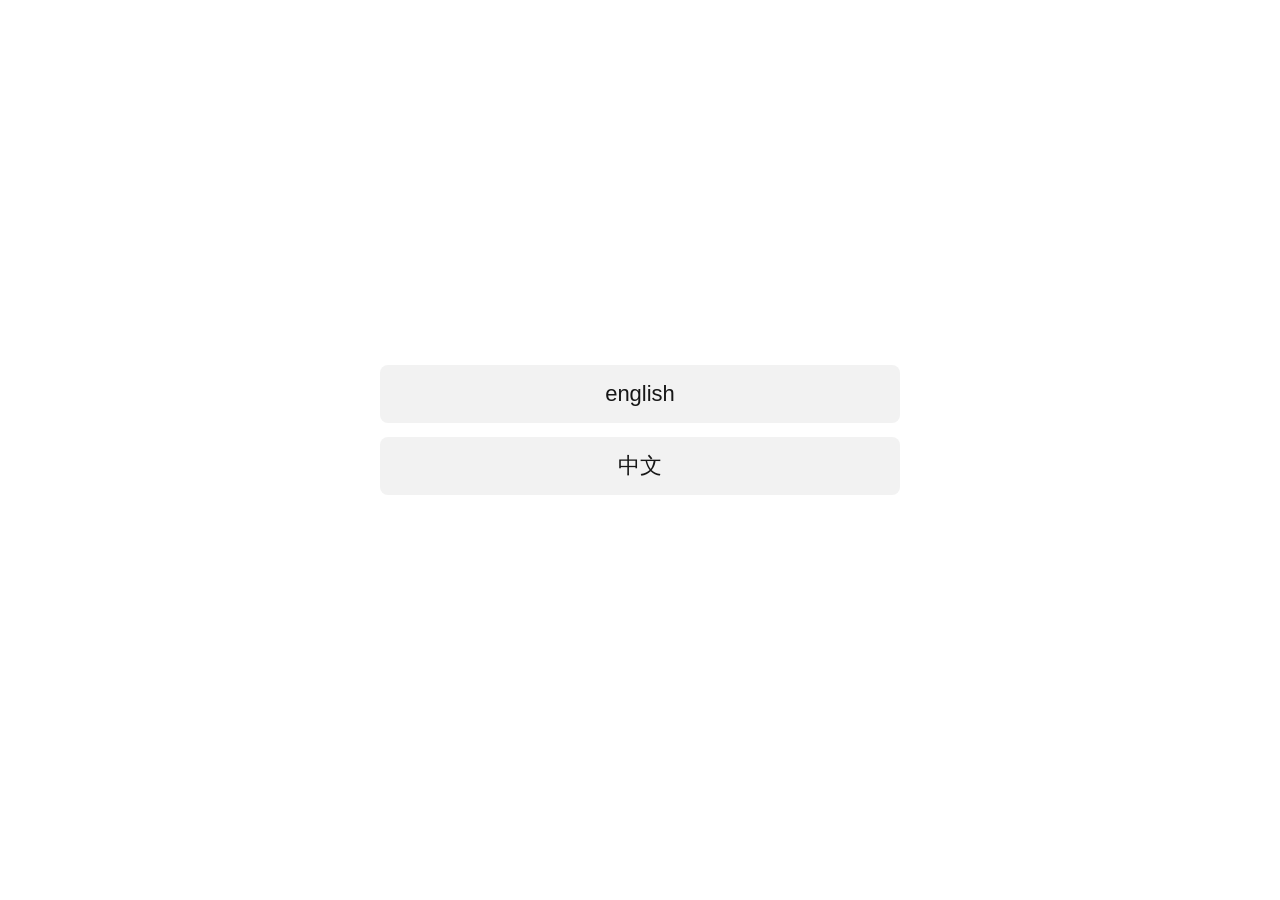
==== index.html @ 60092c1d "Add files via upload" ====
<!doctype html><html lang="en"><head><meta charset="utf-8"><meta name="viewport" content="width=device-width,initial-scale=1,viewport-fit=cover"><meta name="theme-color" content="#ffffff"><title>360 Design Festival · 3.32</title><style>*{box-sizing:border-box}html,body{margin:0;min-height:100%;background:#fff;color:#171717;font-family:Arial,"PingFang SC","Microsoft YaHei",sans-serif}button,input{font:inherit}button{cursor:pointer;touch-action:manipulation;transform-origin:center;border:0}button:disabled{cursor:default;color:#aaa}button:focus-visible{outline:2px solid #171717;outline-offset:3px}[hidden]{display:none!important}
#language320{min-height:100vh;min-height:100svh;display:grid;place-content:center;padding:24px}.languages320{width:min(520px,calc(100vw - 48px));display:grid;gap:14px}.languages320 button{min-height:58px;padding:12px 20px;border-radius:8px;background:#f2f2f2;color:#171717;font-size:22px;font-weight:400}.languages320 button[aria-pressed=true]{background:#171717;color:#fff}.load-status320{min-height:23px;text-align:center;color:#737373;font-size:14px;line-height:1.6;margin:18px 0 0}.dots320{display:inline-block;width:3ch;text-align:left}.retry320{display:block;margin:12px auto 0;padding:12px 24px;border-radius:8px;background:#171717;color:#fff}.primary{background:#171717;color:white;border-radius:8px;min-height:44px;padding:12px 24px}.primary:disabled{background:#e9e9e9;color:#a1a1a1}
#intro320{min-height:100vh;min-height:100svh;background:#f7f7f7;padding-bottom:0}.top320{height:56px;border-bottom:1px solid #ddd;display:flex;align-items:center;justify-content:space-between;padding:0 18px}.top320 button{padding:0;background:transparent;min-height:40px}.brand320{font-weight:700;font-size:20px;letter-spacing:-.65px}.help320{font-size:14px;color:#666}.guide320{display:flex;align-items:flex-start;gap:10px;padding:14px 18px;font-size:13px;line-height:1.55;color:#666}.guide320 b{white-space:nowrap;font-style:normal}.paper320{position:relative;width:var(--entry-width320,320px);margin:6px auto 0;background:white;aspect-ratio:1160/1793}.paper320>img{display:block;width:100%;height:100%}.paper320>canvas,.hit-grid320{position:absolute;inset:0;width:100%;height:100%}.hit-grid320 button{position:absolute;padding:0;background:transparent;border-radius:0;outline-offset:-3px}.entry-prompt320{position:absolute;left:50%;bottom:8px;transform:translateX(-50%);width:calc(100% - 16px);padding:10px 12px;border-radius:9px;background:#edededeb;text-align:center;color:#666;font-size:12px;line-height:1.5;pointer-events:none}.entry-footer320{position:relative;z-index:2;padding:28px 16px max(16px,env(safe-area-inset-bottom));text-align:center;background:#f7f7f7}.entry-footer320 .primary{min-width:150px}.entry-footer320 .load-status320{margin:0 0 7px}.entry-footer320 .load-status320:empty{display:none}.entry-footer320 .retry320{margin:0 auto 7px;padding:8px 20px}
#dialog320{padding:0;border:0;border-radius:14px;width:calc(100% - 32px);max-width:520px;background:white;color:#171717;max-height:calc(100svh - 40px);overflow:auto}#dialog320::backdrop{background:#0005}.dialog-inner320{padding:24px}.dialog-head320{display:flex;justify-content:space-between;align-items:flex-start;gap:16px;margin-bottom:24px}.dialog-head320 h2{margin:0;font-size:22px;font-weight:400}.close320{padding:0;background:transparent;line-height:1;font-size:28px;width:28px;height:28px;color:#171717}.consent320{display:flex;gap:9px;align-items:flex-start;font-size:13px;line-height:1.7;margin:20px 0}.consent320 input{width:16px;height:16px;margin:3px 0 0;accent-color:#171717}.consent320 a{color:inherit;text-decoration:underline}.dialog-main320>.primary{width:100%;margin-top:4px}.terms320{font-size:13px;line-height:1.7;white-space:pre-wrap;max-height:52svh;overflow:auto;color:#444}.steps320{font-size:14px;line-height:1.8;color:#555;padding-left:20px}.steps320 li{margin-bottom:8px}
#editorFrame320{position:fixed;inset:0;z-index:10;width:100%;height:100%;height:100dvh;border:0;visibility:hidden;background:#f7f7f7}#editorFrame320.ready320{visibility:visible}body.editor-active320{overflow:hidden}
@media(min-width:721px){.top320{height:64px;padding:0 28px}.brand320{font-size:24px}.help320{font-size:17px}.guide320{font-size:16px;padding:18px 28px}.entry-footer320{padding-bottom:max(16px,env(safe-area-inset-bottom))}.entry-footer320 .primary{font-size:18px;padding:14px 25px}.entry-prompt320{font-size:14px}}

/* Match the mobile editor's paper origin and dimensions from the first step. */
@media(max-width:1023px){.top320{height:44px;padding:0 16px}.brand320{font-size:16px}.help320{font-size:13px}.guide320{box-sizing:border-box;height:44px;padding:4px 16px;font-size:12px;line-height:18px;align-items:center}#intro320 .paper320{margin-top:8px}}
/* 3.3: reset native mobile button colors and only the close control's focus box. */
.brand320,.brand320:hover,.brand320:active,.brand320:focus{color:#171717;-webkit-text-fill-color:#171717;appearance:none;-webkit-appearance:none}
.close320,.close320:hover,.close320:active,.close320:focus,.close320:focus-visible{appearance:none;-webkit-appearance:none;border:0!important;outline:none!important;box-shadow:none!important;background:transparent!important;color:#171717;-webkit-text-fill-color:#171717;-webkit-tap-highlight-color:transparent;width:44px;height:44px;min-width:44px;min-height:44px;display:grid;place-items:center;flex:none;margin:-8px -8px -8px 0}

/* Keep Chinese keyword characters together inside the shorter English hint. */
html[lang=en] #guideText320,html[lang=en] .entry-prompt320{word-break:keep-all;overflow-wrap:normal}
@media(max-width:359px){html[lang=en] .entry-prompt320{font-size:11px;padding-inline:8px}}

/* 3.6 width-led entry; only small bottom details may sit behind controls. */
.entry-prompt320{display:none!important}
#intro320{padding-bottom:76px}
.paper320{margin-top:4px}
.entry-footer320{position:fixed;bottom:0;left:0;right:0;padding:10px 16px max(12px,env(safe-area-inset-bottom));background:#f7f7f7;z-index:3}

html,body{overflow-x:hidden;overflow-x:clip}

/* Match the editor's navigation actions, including the entry action. */
.entry-footer320 #entryStart320{width:120px;min-width:120px;max-width:120px;height:44px;min-height:44px;padding:8px 12px;border-radius:10px;font:400 14px/1.3 Arial,"PingFang SC","Microsoft YaHei",sans-serif;white-space:nowrap}

/* 3.8: visible error feedback without an error message or layout movement. */
#entryStart320.entry-error380{outline:none!important;box-shadow:none!important;background:#171717!important;color:#fff!important;animation:entry-error380 1s ease-in-out 1}
@keyframes entry-error380{0%,100%{transform:translateX(0)}10%,30%,50%,70%{transform:translateX(-8px)}20%,40%,60%,80%{transform:translateX(8px)}90%{transform:translateX(-3px)}}
@media(prefers-reduced-motion:reduce){#entryStart320.entry-error380{animation-name:none;filter:brightness(.88)}}

/* 3.9: native iOS tap feedback must not cover the drawn selection marks. */
.hit-grid320 button,.hit-grid320 button:hover,.hit-grid320 button:active,.hit-grid320 button:focus{appearance:none;-webkit-appearance:none;-webkit-tap-highlight-color:transparent;background:transparent!important;box-shadow:none!important;user-select:none;-webkit-user-select:none}

/* 3.10: compact instructions without shrinking text into unreadable single lines. */
@media(max-width:480px){#dialog320 .steps320{font-size:13px;padding-left:18px;line-height:1.7;margin-block:0}.steps320 li{margin-bottom:12px}.dialog-inner320{padding:20px}.dialog-head320{margin-bottom:20px}}

#language320.shared-opening3200 .languages320{display:none}
#language320.shared-opening3200 .load-status320{max-width:calc(100% - 40px);text-align:center}

/* Match the editor viewport. Fine print remains in the full exported artwork. */
@media(max-width:1023px){
 #intro320 .top320{position:fixed;inset:0 0 auto;z-index:4}
 #intro320 .guide320{position:fixed;inset:44px 0 auto;z-index:4;background:#f7f7f7}
 #entryViewport3230{position:fixed;inset:96px 0 56px;padding:0 8px 240px;overflow-x:hidden;overflow-y:auto;overscroll-behavior:contain;scrollbar-width:none;scroll-behavior:auto;overflow-anchor:none;touch-action:pan-y}
 #entryViewport3230::-webkit-scrollbar{display:none}
 #intro320 .paper320{margin:0 auto!important;clip-path:inset(0 0 7.05% 0)}
}

/* 3.32: shared footer clearance; safe-area is measured before fitting. */
:root{--safe-bottom3240:env(safe-area-inset-bottom,0px)}

@media(max-width:1023px){#intro320 .entry-footer320{bottom:56px}}

/* 3.32: entry has its own larger paper and one centered CTA below it. */
@media(max-width:1023px){#intro320 .entry-footer320{bottom:0}#entryViewport3230{inset:96px 0 64px}}

/* 3.32: compact entry, using the 3.18 protected artwork and full footer space. */
/* 3.32: language choices use the original 58px / 22px entrance style above. */
@media(max-width:1023px){
 #entryViewport3230{inset:96px 0 calc(76px + env(safe-area-inset-bottom));padding:0 12px!important;overflow:hidden}
 #intro320 .paper320{clip-path:inset(0 0 7.05% 0)}
 #intro320 .entry-footer320{height:calc(76px + env(safe-area-inset-bottom));padding:12px 16px calc(20px + env(safe-area-inset-bottom));display:flex;align-items:flex-start;justify-content:center}
}

.phone-form3220{display:grid;gap:16px;font-family:Arial,"PingFang SC","Microsoft YaHei",sans-serif;color:#171717}
.phone-field3220{display:grid;gap:8px;min-width:0;font-size:13px;line-height:1.5}
.phone-number3220,.phone-code3220{display:flex;align-items:center;min-width:0;min-height:48px;background:#f3f3f3;border:1px solid transparent;border-radius:8px}
.phone-number3220:focus-within,.phone-code3220:focus-within{border-color:#171717}
.phone-form3220 input[type=tel],.phone-form3220 input[type=text]{width:100%;min-width:0;min-height:48px;height:48px;border:0;border-radius:8px;padding:12px;background:transparent;color:#171717;font:400 16px/1.4 Arial,"PingFang SC","Microsoft YaHei",sans-serif;outline:0;box-shadow:none}
.phone-form3220 input::placeholder{color:#999;opacity:1}
.phone-prefix3220{flex:none;padding-left:14px;font-size:16px}
.phone-code3220 input{flex:1}
.phone-code3220 #sendCode3220{flex:none;max-width:48%;min-width:104px;min-height:40px;margin:3px;padding:8px 10px;border:0;border-radius:6px;background:white;color:#171717;font:400 13px/1.4 Arial,"PingFang SC","Microsoft YaHei",sans-serif;white-space:nowrap}
.phone-code3220 #sendCode3220:disabled{background:transparent;color:#999}
.phone-consent3220{display:flex;gap:9px;align-items:flex-start;font-size:12px;line-height:1.7;margin:0;min-width:0}
.phone-consent3220 input{flex:none;width:16px;height:16px;margin:2px 0 0;accent-color:#171717}
.phone-consent3220 a{color:inherit;text-decoration:underline;text-underline-offset:2px;overflow-wrap:anywhere}
.phone-status3220{font-size:12px;line-height:1.5;min-height:18px;margin:0;color:#777}
.phone-status3220[data-error=true]{color:#333}
.phone-form3220 .phone-submit3220{width:100%;min-height:48px;border:0;border-radius:8px;background:#171717;color:white;font:400 15px/1.4 Arial,"PingFang SC","Microsoft YaHei",sans-serif}
.phone-form3220 .phone-submit3220:disabled{background:#e9e9e9;color:#999;opacity:1}
.phone-demo3220{font-size:12px;line-height:1.5;color:#777}
.phone-demo3220 p{margin:0}.phone-demo3220 p+p{margin-top:4px}
.phone-form3220 [hidden]{display:none!important}
#dialog320.phone-login3220{max-width:440px;max-height:calc(100dvh - 24px)}
#dialog320.phone-login3220 .dialog-head320{margin-bottom:20px}
#dialog.phone-login3220{max-width:440px;max-height:calc(100dvh - 24px);overflow:auto}
@media(max-width:359px){.phone-code3220 #sendCode3220{min-width:94px;padding:8px 6px;font-size:12px}.phone-form3220{gap:14px}}
</style></head><body><main id="language320"><div class="languages320"><button data-lang="en" aria-pressed="false">english</button><button data-lang="zh" aria-pressed="false">中文</button></div><p class="load-status320" id="languageStatus320" role="status" aria-live="polite"></p><button class="retry320" id="languageRetry320" hidden></button><noscript>请允许 JavaScript 以制作海报。 / Enable JavaScript to create your poster.</noscript></main>
<section id="intro320" hidden><header class="top320" id="top320"><button class="brand320" id="home320" aria-label="返回语言选择 / Back to language selection">360 Design Festival</button><button class="help320" id="help320">Instructions</button></header><div class="guide320" id="guide320"><b>1 / 3</b><span id="guideText320"></span></div><div class="poster-viewport3230" id="entryViewport3230"><div class="paper320" id="paper320"><img id="entryPoster320" alt="Design 360 Festival poster"><canvas id="marks320" width="1160" height="1793" aria-hidden="true"></canvas><div class="hit-grid320" id="entryHits320"></div><div class="entry-prompt320" id="entryPrompt320" role="status" hidden></div></div></div><footer class="entry-footer320" id="entryFooter320"><p class="load-status320" id="introStatus320" role="status" aria-live="polite"></p><button class="retry320" id="introRetry320" hidden></button><button class="primary" id="entryStart320" disabled></button></footer></section>
<dialog id="dialog320"><div class="dialog-inner320"><div class="dialog-head320"><h2 id="dialogTitle320"></h2><button class="close320" id="dialogClose320" aria-label="Close">×</button></div><div class="dialog-main320" id="dialogBody320"></div></div></dialog><script>window.D360320_PORTABLE_ASSETS={"poster": "assets/04.png", "single": "assets/06.png", "multi": "assets/08.png", "logos": "assets/festival-logos.svg", "footer": "assets/footer-location.svg", "logosPng": "assets/festival-logos.svg", "footerPng": "assets/footer-location.svg", "info": "[data-uri]"};
// UI-only SMS flow. Production supplies D360_PHONE_AUTH; the default is explicit demo.
const phoneAuth3220=(()=>{
 const normalizePhone=value=>String(value||'').trim().replace(/[\s()\-]/g,'').replace(/^(?:\+86|0086)/,'');
 const validPhone=value=>/^1[3-9]\d{9}$/.test(normalizePhone(value));
 const validCode=value=>/^\d{6}$/.test(String(value));
 const failure=code=>Object.assign(Error(code),{code});
 function demo(){return {mode:'demo',async sendCode(){return {sent:true,challengeId:'local-demo',retryAfter:60,expiresIn:300,demoCode:'123456'};},async verifyCode({code}){if(code!=='123456')throw failure('INVALID_CODE');return {authenticated:true,preview:true};}};}
 function provider(value){
  if(value===undefined)return demo();
  if(value&&typeof value.sendCode==='function'&&typeof value.verifyCode==='function')return value;
  return {mode:'service',async sendCode(){throw failure('UNAVAILABLE');},async verifyCode(){throw failure('UNAVAILABLE');}};
 }
 function create({adapter=demo(),now=()=>Date.now(),timeoutMs=20000}={}){
  let phone='',code='',consent=false,busy='',error=null,notice='',job=null,revision=0;
  const records=new Map(),listeners=new Set();
  const record=()=>records.get(phone),emit=()=>listeners.forEach(fn=>fn(snapshot()));
  function snapshot(){const r=record(),valid=validPhone(phone),remaining=Math.max(0,Math.ceil(((r?.retryAt||0)-now())/1000)),expired=!!r?.sent&&now()>=r.expiresAt;
   return {phone,code,consent,busy,error,notice,demo:adapter.mode==='demo',remaining,expired,requested:!!r?.sent,demoCode:adapter.mode==='demo'?r?.demoCode||'':'',canSend:valid&&consent&&!busy&&!remaining,canVerify:valid&&consent&&validCode(code)&&!!r?.sent&&!expired&&!busy};
  }
  function cancel(){revision++;if(job){job.controller.abort();job.reject(failure('CANCELLED'));job=null;}busy='';}
  function fail(key,field=''){error={key,field};notice='';emit();return null;}
  function mapError(e){return ({INVALID_CODE:'incorrect',EXPIRED_CODE:'expired',RATE_LIMITED:'limited',UNAVAILABLE:'unavailable'})[e?.code]||'network';}
  async function run(kind,args){
   const token=++revision,controller=new AbortController();let rejectPending,timer;
   const cancelled=new Promise((_,reject)=>{rejectPending=reject;});
   const task={token,controller,reject:rejectPending};job=task;busy=kind;error=null;notice='';emit();
   timer=setTimeout(()=>{controller.abort();rejectPending(failure('TIMEOUT'));},timeoutMs);
   try{
    const value=await Promise.race([Promise.resolve().then(()=>adapter[kind==='send'?'sendCode':'verifyCode']({...args,signal:controller.signal})),cancelled]);
    if(job!==task||revision!==token)return null;
    if(kind==='send'){
     if(value?.sent!==true)throw failure('UNAVAILABLE');
     const seconds=(v,fallback)=>Number.isFinite(+v)?Math.max(1,Math.min(3600,Math.ceil(+v))):fallback;
     code='';records.set(phone,{sent:true,challengeId:value.challengeId,retryAt:now()+seconds(value.retryAfter,60)*1000,expiresAt:now()+seconds(value.expiresIn,300)*1000,demoCode:adapter.mode==='demo'&&validCode(value.demoCode)?value.demoCode:''});
     notice='sent';return value;
    }
    if(value?.authenticated!==true)throw failure('UNAVAILABLE');
    notice='verified';return value;
   }catch(e){
    if(job!==task||revision!==token||e?.code==='CANCELLED')return null;
    error={key:mapError(e),field:kind==='verify'&&['INVALID_CODE','EXPIRED_CODE'].includes(e?.code)?'code':''};
    if(e?.code==='RATE_LIMITED'){
     const wait=Number.isFinite(+e.retryAfter)?Math.max(1,Math.min(3600,+e.retryAfter)):60;
     records.set(phone,{...record(),retryAt:now()+wait*1000});
    }
    return null;
   }finally{clearTimeout(timer);if(job===task){job=null;busy='';emit();}}
  }
  return {
   snapshot,subscribe(fn){listeners.add(fn);fn(snapshot());return ()=>listeners.delete(fn);},
   setPhone(value){const next=normalizePhone(value);if(next!==phone){cancel();phone=next;code='';error=null;notice='';}emit();},
   setCode(value){if(busy==='verify')cancel();code=String(value||'').replace(/\D/g,'').slice(0,6);error=null;notice='';emit();},
   setConsent(value){consent=!!value;if(!consent)cancel();error=null;emit();},
   validatePhone(){if(phone&&!validPhone(phone))return fail('phone','phone');},
   clearDraft(){cancel();phone='';code='';consent=false;error=null;notice='';emit();},
   suspend(){cancel();emit();},
   async send(){if(busy)return null;if(!validPhone(phone))return fail('phone','phone');if(!consent)return fail('consent','consent');if(snapshot().remaining)return null;return run('send',{phone,consentAccepted:true});},
   async verify(){
    if(busy)return null;if(!validPhone(phone))return fail('phone','phone');if(!consent)return fail('consent','consent');
    if(!record()?.sent)return fail('request','code');if(snapshot().expired)return fail('expired','code');if(!validCode(code))return fail('code','code');
    return run('verify',{phone,code,challengeId:record().challengeId,consentAccepted:true});
   }
  };
 }
 return {normalizePhone,validPhone,validCode,demo,provider,create};
})();

const phoneLogin3220=(()=>{
 const copy={zh:{phone:'手机号码',placeholder:'请输入11位手机号',code:'短信验证码',codePlaceholder:'请输入6位验证码',send:'获取验证码',resend:'重新获取',sending:'获取中…',login:'登录并继续',verifying:'验证中…',consent:'我已阅读并同意',terms:'《用户创作内容责任约定与隐私说明》',demo:'当前为交互预览，不会发送真实短信。',demoCode:c=>`演示验证码：${c}（仅用于本页预览）。`,count:n=>`${n}秒后重发`,sent:'验证码已发送，请查看短信。',hintPhone:'请输入中国大陆手机号码。',hintConsent:'请先阅读并同意协议，再获取验证码。',hintCode:'请输入收到的短信验证码。',hintDemoCode:'请输入下方的演示验证码。',hintRequest:'请先获取短信验证码。',errors:{phone:'请输入正确的11位中国大陆手机号。',consent:'请先阅读并同意协议。',request:'请先获取短信验证码。',code:'请输入6位短信验证码。',incorrect:'验证码不正确，请重新输入。',expired:'验证码已过期，请重新获取。',limited:'操作过于频繁，请稍后重新获取。',unavailable:'登录服务暂未开放，请稍后重试。',network:'连接暂时不畅，请重试。'}},en:{phone:'Phone number',placeholder:'11-digit mobile number',code:'SMS verification code',codePlaceholder:'6-digit code',send:'Get code',resend:'Resend code',sending:'Requesting…',login:'Sign in & continue',verifying:'Verifying…',consent:'I have read and agree to the ',terms:'User Content Agreement and Privacy Notice',demo:'Interaction preview only. No real SMS will be sent.',demoCode:c=>`Demo code: ${c} (for this preview only).`,count:n=>`Resend in ${n}s`,sent:'Code sent. Please check your SMS.',hintPhone:'Enter a mainland China mobile number.',hintConsent:'Please read and agree before requesting a code.',hintCode:'Enter the verification code from your SMS.',hintDemoCode:'Enter the demo code shown below.',hintRequest:'Request a verification code first.',errors:{phone:'Enter a valid 11-digit mainland China mobile number.',consent:'Please read and agree to continue.',request:'Request a verification code first.',code:'Enter the 6-digit verification code.',incorrect:'Incorrect code. Please try again.',expired:'This code has expired. Request a new one.',limited:'Too many requests. Please try again later.',unavailable:'Sign-in is unavailable. Please try again later.',network:'Connection interrupted. Please try again.'}}};
 const escape=value=>String(value).replace(/[&<>"']/g,c=>({'&':'&amp;','<':'&lt;','>':'&gt;','"':'&quot;',"'":'&#39;'}[c]));
 function markup(language='zh'){
  const t=copy[language]||copy.en;
  return `<form class="phone-form3220" id="phoneForm3220" novalidate><label class="phone-field3220" for="phone3220"><span>${t.phone}</span><span class="phone-number3220"><span class="phone-prefix3220">+86</span><input id="phone3220" name="phone" type="tel" aria-label="${t.phone}" inputmode="numeric" autocomplete="tel-national" maxlength="24" placeholder="${t.placeholder}" aria-describedby="authStatus3220"></span></label><label class="phone-field3220" for="code3220"><span>${t.code}</span><span class="phone-code3220"><input id="code3220" name="code" type="text" aria-label="${t.code}" inputmode="numeric" autocomplete="one-time-code" maxlength="6" placeholder="${t.codePlaceholder}" aria-describedby="authStatus3220"><button id="sendCode3220" type="button" disabled>${t.send}</button></span></label><label class="phone-consent3220"><input id="consent3220" type="checkbox"><span>${t.consent}<a href="#" id="phoneTerms3220">${t.terms}</a></span></label><p id="authStatus3220" class="phone-status3220" role="status" aria-live="polite" aria-atomic="true"></p><button class="primary phone-submit3220" id="signIn3220" type="submit" disabled>${t.login}</button><div class="phone-demo3220" id="authDemo3220" hidden><p>${t.demo}</p><p id="demoCode3220" hidden></p></div></form>`;
 }
 function mount({root,dialog,controller,language='zh',onSuccess,onTerms}){
  const t=copy[language]||copy.en,q=id=>root.querySelector('#'+id),form=q('phoneForm3220');
  const phone=q('phone3220'),code=q('code3220'),consent=q('consent3220'),send=q('sendCode3220'),submit=q('signIn3220'),status=q('authStatus3220'),demo=q('authDemo3220'),demoCode=q('demoCode3220');
  let active=true,lastRemaining=-1,lastExpired=false,timer=0,unsubscribe=()=>{};
  const initial=controller.snapshot();phone.value=initial.phone;code.value=initial.code;consent.checked=initial.consent;
  function render(s){
   if(!active||!form.isConnected)return;
   if(code.value!==s.code)code.value=s.code;
   consent.checked=s.consent;send.disabled=!s.canSend;submit.disabled=!s.canVerify;
   phone.setAttribute('aria-invalid',String(s.error?.field==='phone'));code.setAttribute('aria-invalid',String(s.error?.field==='code'));
   form.setAttribute('aria-busy',String(!!s.busy));
   send.textContent=s.busy==='send'?t.sending:s.remaining?t.count(s.remaining):s.requested?t.resend:t.send;
   submit.textContent=s.busy==='verify'?t.verifying:t.login;
   const hint=!phoneAuth3220.validPhone(s.phone)?t.hintPhone:!s.consent?t.hintConsent:s.expired?t.errors.expired:s.requested?(s.demo?t.hintDemoCode:t.hintCode):t.hintRequest;
   status.textContent=s.error?t.errors[s.error.key]||t.errors.network:s.notice==='sent'?(s.demo?t.hintDemoCode:t.sent):hint;
   status.dataset.error=String(!!s.error);demo.hidden=!s.demo;demoCode.hidden=!s.demoCode;
   if(s.demoCode)demoCode.textContent=t.demoCode(s.demoCode);
   lastRemaining=s.remaining;lastExpired=s.expired;
  }
  unsubscribe=controller.subscribe(render);
  phone.oninput=()=>controller.setPhone(phone.value);phone.onblur=()=>{controller.validatePhone();phone.value=controller.snapshot().phone;};
  code.oninput=()=>controller.setCode(code.value);consent.onchange=()=>controller.setConsent(consent.checked);
  send.onclick=async()=>{const value=await controller.send();if(active&&form.isConnected&&value)code.focus({preventScroll:true});};
  form.onsubmit=async e=>{e.preventDefault();const value=await controller.verify();if(!active||!form.isConnected)return;if(value)onSuccess(value);else if(controller.snapshot().error?.field==='code'){code.focus({preventScroll:true});code.select();}};
  q('phoneTerms3220').onclick=e=>{e.preventDefault();onTerms();};
  // Countdown uses the deadline, so backgrounding or reading terms cannot reset it.
  timer=setInterval(()=>{if(!form.isConnected){destroy();return;}const s=controller.snapshot();if(s.remaining!==lastRemaining||s.expired!==lastExpired)render(s);},250);
  function destroy(){if(!active)return;active=false;clearInterval(timer);unsubscribe();dialog?.removeEventListener('close',destroy);controller.suspend();}
  dialog?.addEventListener('close',destroy);return {destroy};
 }
 return {copy,markup,mount};
})();

// Production sessions are issued and checked by the host service. Only the
// clearly labelled demo stores a local expiry; phone numbers and OTPs are never stored.
const phoneSession3250=(()=>{
 const MONTH=30*24*60*60*1000,KEY='d360-demo-session-3250';
 function create({adapter,storage,now=()=>Date.now(),timeoutMs=15000}={}){
  const demo=adapter===undefined;let memory=null,checkedAt=0,pending=null,revision=0;
  const expiry=v=>typeof v==='string'?Date.parse(v):Number(v);
  function normalize(value,preview=false){
   if(value?.authenticated!==true)return null;
   const end=expiry(value.expiresAt);
   if(!Number.isFinite(end)||end<=now())return null;
   return {authenticated:true,preview,expiresAt:Math.min(end,now()+MONTH)};
  }
  function readDemo(){try{const v=JSON.parse(storage?.getItem(KEY)||'null');return v?.mode==='demo'?normalize(v,true):null;}catch{return null;}}
  function accept(value){
   if(value?.authenticated!==true)return null;
   memory=normalize({...value,expiresAt:value.expiresAt??now()+MONTH},demo);checkedAt=now();
   if(demo&&memory)try{storage?.setItem(KEY,JSON.stringify({v:1,mode:'demo',authenticated:true,expiresAt:memory.expiresAt}));}catch{}
   return memory;
  }
  function clear(){revision++;memory=null;checkedAt=0;if(demo)try{storage?.removeItem(KEY);}catch{}}
  async function check({force=false}={}){
   if(demo){memory=readDemo()||(memory?.expiresAt>now()?memory:null);return memory||{authenticated:false,preview:true};}
   if(!force&&memory?.expiresAt>now()&&now()-checkedAt<30000)return memory;
   if(typeof adapter?.getSession!=='function')return memory?.expiresAt>now()?memory:{authenticated:false,preview:false};
   if(pending)return pending;
   const token=revision,controller=new AbortController();let timer;
   const task=Promise.race([Promise.resolve().then(()=>adapter.getSession({signal:controller.signal})),new Promise((_,reject)=>timer=setTimeout(()=>{controller.abort();reject(Object.assign(Error('Session check timed out'),{code:'UNAVAILABLE'}));},timeoutMs))]).then(value=>{
    if(token!==revision)return {authenticated:false,preview:false};
    if(value?.authenticated!==true){memory=null;checkedAt=now();return {authenticated:false,preview:false};}
    const result=normalize(value);if(!result)throw Object.assign(Error('Invalid session expiry'),{code:'UNAVAILABLE'});
    memory=result;checkedAt=now();return result;
   }).finally(()=>{clearTimeout(timer);if(pending===task)pending=null;});
   pending=task;return task;
  }
  return {check,accept,clear,mode:demo?'demo':'service',peek:()=>memory?.expiresAt>now()?memory:null};
 }
 return {create,MONTH,KEY};
})();

// The parent is the sole history owner. Entries contain opaque IDs, never
// phone details, image data or the editable poster. Restore closures stay in RAM.
const journeyHistory3250=(()=>{
 function create({history,listen,href,onBoundary,before=()=>true,onError=()=>{},session='d360-'+Math.random().toString(36).slice(2)}){
  let armed=false,serial=0,pos=0,current={key:'language',restore:onBoundary},restoring=false,navigating=false,undoPop=false,queue=Promise.resolve(),pendingPops=0;
  const records=new Map();
  const state=(id,p,boundary=false)=>({d3603250:{session,id,pos:p,boundary}});
  history.replaceState(state('boundary',0,true),'',href());
  function arm(){
   if(armed)return;armed=true;
   history.replaceState(state('boundary',0,true),'',href());
   const root={key:'language',restore:onBoundary,id:'root',pos:1};records.set(root.id,root);history.pushState(state(root.id,1),'',href());pos=1;
   if(current.key!=='language'){const node=current;current=root;report(node.key,node.restore,{meta:node.meta});}else current=root;
  }
  function report(key,restore,{replace=false,meta=null}={}){
   if(restoring||navigating)return;
   if(!armed){current={key,restore,meta};return;}
   if(current.key===key){current.restore=restore;current.meta=meta;return;}
   const node={key,restore,meta,id:'step-'+(++serial),pos:replace?pos:pos+1};
   if(!replace)for(const [id,r] of records)if(r.pos>pos)records.delete(id);
   records.set(node.id,node);current=node;pos=node.pos;
   history[replace?'replaceState':'pushState'](state(node.id,pos),'',href());
  }
  async function pop(event){
   const target=event.state?.d3603250;
   if(undoPop){undoPop=false;navigating=false;return;}
   if(!target||target.session!==session){navigating=false;await onBoundary();return;}
   if(target.boundary){
    navigating=true;
    // Close an overlay before restoring the language boundary. Undo this
    // traversal once, without repeatedly adding duplicate history entries.
    try{if(await before(records.get('root'),current))await onBoundary();}catch(error){onError(error);await onBoundary();}
    current=records.get('root')||current;pos=1;undoPop=true;history.go(1);return;
   }
   const node=records.get(target.id),delta=target.pos-pos;
   if(!node){navigating=false;await onBoundary();return;}
   try{
    if(!await before(node,current)){undoPop=true;history.go(-delta||1);return;}
    restoring=true;navigating=true;current=node;pos=node.pos;
    const ok=await node.restore?.();if(ok===false)await onBoundary();
   }catch(error){onError(error);await onBoundary();}
   finally{restoring=false;navigating=false;}
  }
  listen(event=>{pendingPops++;queue=queue.then(()=>pop(event)).finally(()=>pendingPops--);});
  return {arm,report,back(){arm();navigating=true;history.back();},forward(){arm();navigating=true;history.forward();},isRestoring:()=>restoring,isNavigating:()=>navigating||pendingPops>0,current:()=>current};
 }
 return {create};
})();

// Only this visit owns geometry. Stored heights can describe different browser toolbars.
function createViewportBaseline3250({window:win,document:doc,storage}={}){
 const cache=new Map();
 function typing(){
  let node=doc.activeElement;
  try{while(node?.tagName==='IFRAME')node=node.contentDocument?.activeElement;}catch{}
  return !!node&&(/^(TEXTAREA|SELECT)$/.test(node.tagName)||node.tagName==='INPUT'&&!/^(button|checkbox|radio|range|file|submit|reset|color)$/i.test(node.type));
 }
 function get(width,{keyboard=false}={}){
  width=Math.round(width);const previous=cache.get(width),vp=win.visualViewport;
  const pinched=(vp?.scale||1)>1.05,visible=vp?.height||win.innerHeight;
  const gap=Math.max(win.innerHeight,previous?.height||0)-visible;
  if(previous&&(pinched||keyboard||typing()&&gap>120))return previous;
  const probe=doc.createElement('div');probe.style.cssText='position:fixed;visibility:hidden;pointer-events:none;height:100svh;width:0;top:0;left:0';doc.body.append(probe);
  const small=probe.getBoundingClientRect().height||win.innerHeight;probe.remove();
  const measured=Math.max(1,Math.round(Math.min(small,win.innerHeight,visible)));
  // Accommodate contracted browser chrome once, without enlarging again or reacting to panels.
  const height=previous?Math.min(previous.height,measured):measured;
  if(previous&&previous.height===height)return previous;
  const record={width,height};cache.set(width,record);return record;
 }
 get(win.innerWidth);return {get};
}

// Parent entry and editor use the layout viewport, never scrollbar clientWidth.
const viewportRules3210=Object.freeze({
 // A fixed tool budget keeps preview geometry independent of open panels.
 toolReserve(height=844){return 144;},
 mobileWidth(width,height=844,safeBottom=0){
  const horizontal=Math.min(620,Math.round(width)-16);
  const available=Math.max(1,Math.round(height)-88-this.toolReserve(height)-Math.max(0,safeBottom));
  return Math.max(60,Math.min(horizontal,available*1160/1793));
 },
 // 3.18's protected artwork extent, with breathing room around the entry CTA.
 entryWidth(width,height=844,safeBottom=0){return Math.max(60,Math.min(620,Math.round(width)-52,(Math.round(height)-96-76-Math.max(0,safeBottom)-16)*1559.06/2240));},
 paper(previous,{width,height,keyboard=false,pinched=false}){
  width=Math.max(1,Math.round(width));height=Math.max(1,Math.round(height));
  if(pinched&&previous)return previous;
  if(!previous||previous.width!==width)return {width,height};
  // Mobile browser chrome and the keyboard do not create a new paper size.
  if(width>=1024&&!keyboard&&previous.height!==height)return {width,height};
  return previous;
 },
 pan({rect,current=0,top,bottom}){
  if(bottom<=top)return current;
  const a=rect.top-current,b=rect.bottom-current,height=b-a;
  if(height>bottom-top)return top-a;
  return Math.min(bottom-b,Math.max(top-a,0));
 }
});

// Shared by the parent entry and its editor. No language preference is persisted.
const shareRules3200=Object.freeze({
 language(value){return value==='zh'||value==='en'?value:null;},
 parse(href){const url=new URL(href),raw=url.searchParams.get('q');return {present:raw!==null,id:raw&&/^[a-f0-9]{8}-(?:[a-f0-9]{4}-){3}[a-f0-9]{12}$/i.test(raw)?raw.toLowerCase():null,language:this.language(url.searchParams.get('lang'))};},
 resolve(explicit,link,payload){return this.language(explicit)||this.language(link)||this.language(payload?.language)||'en';},
 autoEnter(route,navigationType){return route.present&&navigationType!=='reload';},
 link(href,id,language){const url=new URL(href);url.search='';url.hash='';url.searchParams.set('q',id);url.searchParams.set('lang',this.language(language)||'en');return url.href;}
});

function instructionSteps350(language){return language==='zh'?[
'选择提示词、网格与创作类型。',
'选择填充方式，点击下一步。',
'确认内容，点击设置答案后勾选。',
'保存海报，分享链接邀请朋友作答。'
]:[
'Choose a word, grid and type.',
'Pick a fill mode, then tap Next.',
'Confirm, tap Set answers, select.',
'Save your poster and share the link for friends to answer.'
];}

// One proportioned mark for the entry, live selection, animation and PNG export.
// Coordinates use a 100-unit outer diameter; strokes follow that diameter.
function drawSelectionBadge340(ctx,x,y,size,progress=1,scale=1){
 if(!(size>0)||!(scale>0))return;
 ctx.save();
 ctx.translate(x+size/2,y+size/2);ctx.scale(size/100*scale,size/100*scale);ctx.translate(-50,-50);
 ctx.lineCap='butt';ctx.lineJoin='miter';ctx.miterLimit=10;
 ctx.beginPath();ctx.arc(50,50,47.25,0,Math.PI*2);
 ctx.fillStyle='#fff';ctx.fill();ctx.strokeStyle='#000';ctx.lineWidth=5.5;ctx.stroke();
 const a=[21,59],b=[41,78],c=[77,22];
 const short=Math.hypot(b[0]-a[0],b[1]-a[1]),long=Math.hypot(c[0]-b[0],c[1]-b[1]);
 const distance=(short+long)*Math.max(0,Math.min(1,progress));
 if(distance>0){
  ctx.beginPath();ctx.moveTo(...a);
  if(distance<short)ctx.lineTo(a[0]+(b[0]-a[0])*distance/short,a[1]+(b[1]-a[1])*distance/short);
  else{ctx.lineTo(...b);const part=Math.min(1,(distance-short)/long);ctx.lineTo(b[0]+(c[0]-b[0])*part,b[1]+(c[1]-b[1])*part);}
  ctx.lineWidth=7;ctx.stroke();
 }
 ctx.restore();
}

(()=>{
 'use strict';
 const files={"css": "editor-inline.css", "fonts": [], "en": "editor-inline.en.js", "zh": "editor-inline.zh.js", "entry": {"en": "[data-uri]", "zh": "[data-uri]"}, "terms": {"en": "terms-inline.en.txt", "zh": "terms-inline.zh.txt"}},inline={"editor-inline.css": "@font-face{font-family:'D360Bold';src:url('assets/fonts/HelveticaNeue-Bold.ttf') format('truetype');font-weight:700;font-style:normal;font-display:block;unicode-range:U+0,U+8-9,U+D,U+1D,U+250-254,U+256-261,U+265-26B,U+26D,U+26F-276,U+278-281,U+283-285,U+287-28A,U+28C-28F,U+292,U+294-298,U+29A,U+29C,U+29E-2A4,U+2A6-2A7,U+2A9-36F,U+374-375,U+37A-37E,U+384-38A,U+38C,U+38E-3A1,U+3A3-3CE,U+3F2-45F,U+462-46D,U+470-479,U+48C-48D,U+490-493,U+496-49D,U+4A0-4A5,U+4AA-4C2,U+4C7-4C8,U+4CF-4F9,U+4FE-501,U+510-513,U+E3F,U+10D0-10FF,U+1C90-1CBA,U+1CBD-1CBF,U+1D01,U+1D08-1D09,U+1D0E,U+1D11-1D14,U+1D16-1D1A,U+1D1D-1D1F,U+1D43-1D5B,U+1D5D-1D5F,U+1D61-1D68,U+1D6A-1D6E,U+1D71-1D73,U+1D75,U+1D7A,U+1DBF-1DC1,U+1DC4-1DCA,U+1E00-1E9B,U+1EA0-1EF9,U+1F00-1F15,U+1F18-1F1D,U+1F20-1F45,U+1F48-1F4D,U+1F50-1F57,U+1F59,U+1F5B,U+1F5D,U+1F5F-1F7D,U+1F80-1FB4,U+1FB6-1FC4,U+1FC6-1FD3,U+1FD6-1FDB,U+1FDD-1FEF,U+1FF2-1FF4,U+1FF6-1FFE,U+2070-2071,U+2074-208E,U+2090-2094,U+2100-2106,U+2109,U+210D,U+2113,U+2116-2117,U+2119-211A,U+2120-2122,U+2126-2127,U+2129-212B,U+212E,U+2132,U+213A-213B,U+2141-2144,U+214B,U+214D-214E,U+2153-2154,U+215B-217F,U+2183-2184,U+2202,U+2206-2207,U+220F-2211,U+2215,U+2219-221A,U+221E,U+222B,U+2248,U+2260,U+2264-2265,U+23CE,U+2423,U+2500-2503,U+250C,U+250F-2510,U+2513-2514,U+2517-2518,U+251B,U+2588,U+25CA,U+25CF,U+2639,U+263B,U+266A,U+266D,U+266F,U+29F5,U+2B90-2B91,U+2C60-2C6C,U+2C75-2C76,U+2E00-2E17,U+2E1C-2E1D,U+A700-A71A,U+A720-A721,U+F8FF,U+FB00-FB04,U+FFA1,U+FFA4,U+FFA7}\n@font-face{font-family:'D360Bold';src:url('[data-uri]') format('woff2');font-weight:700;font-style:normal;font-display:block;unicode-range:U+A,U+20-7E,U+A0-180,U+182-183,U+186,U+189,U+18B-192,U+196-197,U+19A-19B,U+19D-1A3,U+1A6-1A9,U+1AE-1B1,U+1B5-1B9,U+1BB,U+1C0-1F5,U+1F7-220,U+226-233,U+237-23E,U+241-24F,U+2000-2063,U+206A-206F,U+20A0-20A9,U+20AB-20AE,U+20B1-20B5,U+20B8-20BA,U+20BC-20BE,U+2212}\n@font-face{font-family:'D360Medium';src:url('assets/fonts/HelveticaNeue-Medium.ttf') format('truetype');font-weight:400;font-style:normal;font-display:block;unicode-range:U+259,U+2BB-2BC,U+2C6-2C7,U+2C9,U+2D8-2DD,U+2EE,U+300-304,U+306-30C,U+30F,U+311,U+31B,U+323-328,U+32D-32E,U+330-331,U+338,U+340-341,U+344,U+37E,U+384-38A,U+38C,U+38E-3A1,U+3A3-3CE,U+400-45F,U+462-463,U+46A-46B,U+472-475,U+48C-48D,U+490-493,U+496-49D,U+4A0-4A5,U+4AA-4AB,U+4AE-4B3,U+4B6-4BB,U+4C0-4C2,U+4D0-4DF,U+4E2-4EB,U+4EE-4F5,U+4F8-4F9,U+10D0-10FF,U+1C90-1CBA,U+1CBD-1CBF,U+1E00-1E99,U+1EA0-1EF9,U+2070,U+2074-2079,U+2080-2089,U+2103,U+2109,U+2113,U+2116-2117,U+2122,U+2126,U+212A-212B,U+212E,U+2153-2154,U+215B-215E,U+2160-217F,U+2202,U+2206,U+220F,U+2211,U+2215,U+2219-221A,U+221E,U+222B,U+2248,U+2260,U+2264-2265,U+22C5,U+25CA,U+25CF,U+266D,U+266F,U+29F5,U+EB03-EB04,U+EB09-EB0A,U+F6C0-F6C4,U+F8FF,U+FB00-FB04,U+FE10,U+FE13-FE16,U+FE19,U+FE31-FE38,U+FE47-FE48}\n@font-face{font-family:'D360Medium';src:url('[data-uri]') format('woff2');font-weight:400;font-style:normal;font-display:block;unicode-range:U+20-7F,U+A0-17F,U+18F,U+192,U+1A0-1A3,U+1AF-1B0,U+1B5-1B6,U+1C0-1C1,U+1C3-1DC,U+1DE-1E3,U+1E6-1ED,U+1F1-1F5,U+1F8-21B,U+21E-21F,U+226-233,U+237,U+2013-2015,U+2018-201A,U+201C-201E,U+2020-2022,U+2026,U+2030,U+2032-2034,U+2039-203A,U+2044,U+20AB-20AC,U+20B4,U+20B8-20BA,U+20BC-20BE,U+2212}\n@font-face{font-family:'D360Roman';src:url('assets/fonts/HelveticaNeue.ttf') format('truetype');font-weight:400;font-style:normal;font-display:block;unicode-range:U+0,U+8-9,U+D,U+1D,U+250-254,U+256-261,U+265-26B,U+26D,U+26F-276,U+278-281,U+283-285,U+287-28A,U+28C-28F,U+292,U+294-298,U+29A,U+29C,U+29E-2A4,U+2A6-2A7,U+2A9-36F,U+374-375,U+37A-37E,U+384-38A,U+38C,U+38E-3A1,U+3A3-3CE,U+3F2-45F,U+462-46D,U+470-479,U+48C-48D,U+490-493,U+496-49D,U+4A0-4A5,U+4AA-4C2,U+4C7-4C8,U+4CF-4F9,U+4FE-501,U+510-513,U+E3F,U+10D0-10FF,U+1C90-1CBA,U+1CBD-1CBF,U+1D01,U+1D08-1D09,U+1D0E,U+1D11-1D14,U+1D16-1D1A,U+1D1D-1D1F,U+1D43-1D5B,U+1D5D-1D5F,U+1D61-1D68,U+1D6A-1D6E,U+1D71-1D73,U+1D75,U+1D7A,U+1DBF-1DC1,U+1DC4-1DCA,U+1E00-1E9B,U+1EA0-1EF9,U+1F00-1F15,U+1F18-1F1D,U+1F20-1F45,U+1F48-1F4D,U+1F50-1F57,U+1F59,U+1F5B,U+1F5D,U+1F5F-1F7D,U+1F80-1FB4,U+1FB6-1FC4,U+1FC6-1FD3,U+1FD6-1FDB,U+1FDD-1FEF,U+1FF2-1FF4,U+1FF6-1FFE,U+2070-2071,U+2074-208E,U+2090-2094,U+2100-2106,U+2109,U+210D,U+2113,U+2116-2117,U+2119-211A,U+2120-2122,U+2126-2127,U+2129-212B,U+212E,U+2132,U+213A-213B,U+2141-2144,U+214B,U+214D-214E,U+2153-2154,U+215B-217F,U+2183-2184,U+2202,U+2206-2207,U+220F-2211,U+2215,U+2219-221A,U+221E,U+222B,U+2248,U+2260,U+2264-2265,U+23CE,U+2423,U+2500-2503,U+250C,U+250F-2510,U+2513-2514,U+2517-2518,U+251B,U+2588,U+25CA,U+25CF,U+2639,U+263B,U+266A,U+266D,U+266F,U+29F5,U+2B90-2B91,U+2C60-2C6C,U+2C75-2C76,U+2E00-2E17,U+2E1C-2E1D,U+A700-A71A,U+A720-A721,U+F6C0-F6C4,U+F8FF,U+FB00-FB04,U+FFA1,U+FFA4,U+FFA7}\n@font-face{font-family:'D360Roman';src:url('[data-uri]') format('woff2');font-weight:400;font-style:normal;font-display:block;unicode-range:U+A,U+20-7E,U+A0-180,U+182-183,U+186,U+189,U+18B-192,U+196-197,U+19A-19B,U+19D-1A3,U+1A6-1A9,U+1AE-1B1,U+1B5-1B9,U+1BB,U+1C0-1F5,U+1F7-220,U+226-233,U+237-23E,U+241-24F,U+2000-2063,U+206A-206F,U+20A0-20A9,U+20AB-20AE,U+20B1-20B5,U+20B8-20BA,U+20BC-20BE,U+2212}\n\n\n@font-face{font-family:'D360Chinese';src:url('assets/fonts/FZYouHK_512B.woff2') format('woff2');font-weight:400;font-style:normal;font-display:block;unicode-range:U+A2-A5,U+A7-A8,U+B0-B1,U+E0-E1,U+E8-EA,U+EC-ED,U+F2-F3,U+F7,U+F9-FA,U+FC,U+101,U+113,U+11B,U+12B,U+144,U+148,U+14D,U+16B,U+1CE,U+1D0,U+1D2,U+1D4,U+1D6,U+1D8,U+1DA,U+1DC,U+1F9,U+251,U+261,U+2C7,U+2C9-2CB,U+2D9,U+391-3A1,U+3A3-3A9,U+3B1-3C1,U+3C3-3C9,U+401,U+410-44F,U+451,U+1E3F,U+2010,U+2015-2016,U+2018,U+2025,U+2030,U+2032-2033,U+2035,U+203B,U+203E,U+20AC,U+2103,U+2105,U+2109,U+2116,U+2121,U+2160-216B,U+2170-2179,U+2190-2191,U+2193,U+2196-2199,U+2208,U+220F,U+2211,U+2215,U+221A,U+221D-2220,U+2223,U+2225,U+2227-222B,U+222E,U+2234-2237,U+223C-223D,U+2248,U+224C,U+2252,U+2260-2261,U+2264-2267,U+226E-226F,U+2295,U+2299,U+22A5,U+22BF,U+22EF,U+2312,U+2460-2469,U+2474-249B,U+2500-254B,U+2550-2573,U+2581-258F,U+2593-2595,U+25A0-25A1,U+25B2-25B3,U+25BC-25BD,U+25C6-25C7,U+25CB,U+25CE-25CF,U+25E2-25E5,U+2605-2606,U+2609,U+2640,U+2642,U+3000,U+3003,U+3005-3009,U+300E-300F,U+3012-3017,U+301D-301E,U+3021-3029,U+3041-3093,U+309B-309E,U+30A1-30F6,U+30FC-30FE,U+3105-3129,U+3220-3229,U+3231,U+32A3,U+338E-338F,U+339C-339E,U+33A1,U+33C4,U+33CE,U+33D1-33D2,U+33D5,U+4E02,U+4E04-4E06,U+4E0C,U+4E0F-4E10,U+4E12,U+4E15,U+4E17,U+4E1E-4E21,U+4E23,U+4E26,U+4E28-4E29,U+4E2C,U+4E2E-4E2F,U+4E31,U+4E33,U+4E35-4E37,U+4E3C,U+4E3F-4E42,U+4E44,U+4E46-4E47,U+4E4A,U+4E51,U+4E55,U+4E57,U+4E5A-4E5C,U+4E62-4E65,U+4E67-4E6F,U+4E72,U+4E74-4E7D,U+4E7F-4E85,U+4E87,U+4E8A,U+4E8D,U+4E90,U+4E93,U+4E96-4E99,U+4E9C-4EA0,U+4EA3,U+4EAA,U+4EAF-4EB1,U+4EB3-4EB9,U+4EBB-4EBE,U+4EC2-4EC4,U+4EC8-4EC9,U+4ECC,U+4ECF-4ED0,U+4ED2,U+4EDA-4EDE,U+4EE0-4EE2,U+4EE6-4EE9,U+4EEB,U+4EED-4EEF,U+4EF1,U+4EF3-4EF5,U+4EF8-4EFA,U+4EFC,U+4EFE,U+4F00,U+4F02-4F09,U+4F0B-4F0C,U+4F12-4F16,U+4F1B-4F1D,U+4F21-4F23,U+4F25,U+4F27-4F29,U+4F2B-4F2E,U+4F31-4F33,U+4F35,U+4F37,U+4F39,U+4F3B,U+4F3D-4F42,U+4F44-4F45,U+4F47-4F4C,U+4F52,U+4F54,U+4F56-4F58,U+4F5A,U+4F5D-4F5F,U+4F61-4F62,U+4F64-4F68,U+4F6A-4F6B,U+4F6D-4F6E,U+4F71-4F72,U+4F74-4F7E,U+4F80-4F83,U+4F85-4F87,U+4F89-4F8A,U+4F8C,U+4F8E-4F96,U+4F98-4F9A,U+4F9C,U+4F9E-4F9F,U+4FA1-4FA2,U+4FA4,U+4FAA-4FAD,U+4FB0-4FB4,U+4FB6-4FBE,U+4FC0-4FC2,U+4FC5-4FC9,U+4FCB-4FCE,U+4FD1-4FD6,U+4FD9-4FDC,U+4FDF-4FE0,U+4FE2-4FE8,U+4FEA-4FEC,U+4FF0,U+4FF2-4FF9,U+4FFB-500C,U+500E-5011,U+5013,U+5015-5017,U+501B-501E,U+5020,U+5022-5025,U+5027-5029,U+502B-5039,U+503B,U+503D,U+503F-5046,U+5048-504E,U+5050-5059,U+505B,U+505D-5064,U+5066-5075,U+5078-507E,U+5081-5084,U+5086-5087,U+5089-508C,U+508E-50A2,U+50A4-50A7,U+50A9-50AB,U+50AD-50B1,U+50B3-50BA,U+50BC-50CE,U+50D0-50D9,U+50DB-50E6,U+50E8-50F2,U+50F4,U+50F6-50FA,U+50FC-5111,U+5113-5120,U+5122-513E,U+5140,U+5142,U+5147,U+514A,U+514C,U+514E-5150,U+5152-5153,U+5155-5159,U+515B,U+515D-5161,U+5163-5164,U+5166-5167,U+5169-516A,U+516E-516F,U+5172,U+517A,U+517E-517F,U+5181-5184,U+5186-5187,U+518A-518B,U+518E-5191,U+5193-5194,U+5196,U+5198,U+519A,U+519D-519F,U+51A1-51A3,U+51A5-51AB,U+51AD-51AE,U+51B1,U+51B4,U+51B8-51BA,U+51BC-51BF,U+51C1-51C3,U+51C5,U+51C7-51C8,U+51CA,U+51CD-51CE,U+51D0,U+51D2-51DA,U+51DC,U+51DE-51DF,U+51E2-51E3,U+51E5-51EC,U+51EE,U+51F1-51F2,U+51F4-51F5,U+51F7,U+51FC,U+51FE,U+5202,U+5204-5205,U+5208-5209,U+520B-5210,U+5213-5216,U+521C,U+521E-521F,U+5221-5223,U+5225-5227,U+522A,U+522C-522D,U+522F,U+5231-5235,U+523C,U+523E-5240,U+5244-5249,U+524B-524C,U+524E-524F,U+5252-5253,U+5255,U+5257-5264,U+5266,U+5268,U+526B-526E,U+5270-5271,U+5273-527E,U+5280-5287,U+5289-529A,U+529C,U+52A2,U+52A4-52A7,U+52AC-52B0,U+52B4-52BE,U+52C0-52C2,U+52C4-52C6,U+52C8,U+52CA,U+52CC-52D1,U+52D3-52D7,U+52D9-52DE,U+52E0-52E3,U+52E5-52F9,U+52FB-52FD,U+5301-5304,U+5307,U+5309-5315,U+5318,U+531A-531C,U+531E-531F,U+5322,U+5324-5329,U+532B-5338,U+533C-533E,U+5340,U+5342,U+5344-5346,U+534B-534D,U+5350,U+5354,U+5358-5359,U+535B,U+535D,U+535F,U+5363,U+5365-5366,U+5368-536A,U+536C-536E,U+5372,U+5376,U+5379-537E,U+5380-5381,U+5383,U+5387-5388,U+538A,U+538D-5394,U+5396-5397,U+5399,U+539B-539E,U+53A0-53A1,U+53A3-53A5,U+53A7,U+53AA-53BA,U+53BC-53BE,U+53C0,U+53C3-53C7,U+53CE-53D0,U+53D2-53D3,U+53D5,U+53DA,U+53DC-53DF,U+53E1-53E2,U+53E7-53E9,U+53F1,U+53F4-53F5,U+53FA-53FB,U+53FD-5400,U+5402,U+5405-5407,U+540B,U+5412,U+5414,U+5416,U+5418-541A,U+541C,U+5421-5425,U+542A,U+5430,U+5432-5433,U+5436-5437,U+543A,U+543D,U+543F,U+5441-5445,U+5447,U+5449,U+544B-544F,U+5451-5454,U+5456,U+5459-545A,U+545D-5461,U+5463-5465,U+5467,U+5469-5472,U+5474,U+5476-5477,U+5479-547A,U+547E-547F,U+5481-5485,U+5487-548A,U+548D,U+5491,U+5493-5494,U+5497-5498,U+549A-54A5,U+54A7,U+54A9-54AB,U+54AD-54AE,U+54B0,U+54B2,U+54B4-54B7,U+54B9-54BC,U+54BE-54BF,U+54C2-54C3,U+54C5,U+54CA-54CC,U+54CF-54D0,U+54D2-54D6,U+54D8-54DE,U+54E0-54E4,U+54E7,U+54EB-54EC,U+54EF-54F1,U+54F3-54F9,U+54FB,U+54FD-5500,U+5502-5505,U+5508,U+550A-550F,U+5511-5523,U+5525-552B,U+552D,U+5530,U+5532-553D,U+553F-5542,U+5545,U+5547-5549,U+554B-5560,U+5562-5563,U+5567-5569,U+556B-556D,U+556F-5577,U+5579-557B,U+557D-557F,U+5581,U+5583,U+5585-5586,U+5588,U+558B-5593,U+5595-5597,U+5599-559B,U+559E-55A6,U+55A8-55B2,U+55B4-55B6,U+55B8-55BA,U+55BC-55C4,U+55C6-55D2,U+55D4-55DB,U+55DD-55E0,U+55E2,U+55E4-55EE,U+55F0-55FC,U+55FE-5608,U+560A-560D,U+560F-5617,U+5619-561A,U+561C-561D,U+561F-5630,U+5633,U+5635,U+5637-563A,U+563C-563E,U+5640-564D,U+564F-5661,U+5663-5667,U+5669,U+566B,U+566D-5675,U+5677-568D,U+5690-56A2,U+56A4-56B6,U+56B8-56BB,U+56BD-56C9,U+56CB-56D9,U+56DC-56DD,U+56DF,U+56E1,U+56E3,U+56E5-56EC,U+56EE-56EF,U+56F2-56F3,U+56F5-56F9,U+56FB-56FC,U+56FF-5702,U+5704-5705,U+5707,U+5709-571E,U+5720-5722,U+5724-5727,U+5729-572C,U+572E-572F,U+5731-5739,U+573B-573D,U+573F,U+5741-5746,U+5748-5749,U+574B-574C,U+5752-5756,U+5758-5759,U+575C,U+5762-5763,U+5765,U+5767-5769,U+576B-576E,U+5770-5776,U+5778-5781,U+5785-578A,U+578C-5791,U+5793-579A,U+579C-57A1,U+57A4-57A5,U+57A7-57AA,U+57AC-57AD,U+57AF-57C1,U+57C4-57CA,U+57CC-57CD,U+57CF-57D3,U+57D5-57DE,U+57E1-57F8,U+57FB-5801,U+5803-5805,U+5807-5810,U+5812-5814,U+5816-5820,U+5822-5823,U+5825-5829,U+582B-582F,U+5831-5834,U+5836-584B,U+584D-5850,U+5852-5853,U+5855-5857,U+5859-585D,U+585F-586A,U+586C-5882,U+5884,U+5886-5891,U+5894-5898,U+589A-589D,U+58A0-58A7,U+58AA-58C0,U+58C2-58D4,U+58D6-58E3,U+58E5-58EA,U+58ED,U+58EF,U+58F1-58F2,U+58F4-58F5,U+58F7-58F8,U+58FA-5903,U+5905-5906,U+5908-590C,U+590E,U+5910-5914,U+5917-5919,U+591B,U+591D-591E,U+5920-5926,U+5928,U+592C-592D,U+5930,U+5932-5933,U+5935-5936,U+593B-5943,U+5945-5946,U+594A,U+594C-594D,U+5950,U+5952-5953,U+5955,U+5958-595F,U+5961,U+5963-5964,U+5966-5972,U+5975,U+5977,U+597A-597C,U+597E-5981,U+5983,U+5985,U+5989,U+598B-5991,U+5994-5995,U+5997-5998,U+599A-59A4,U+59A6-59A7,U+59A9-59AD,U+59AF-59B8,U+59BA,U+59BC-59C5,U+59C7-59CA,U+59CC-59CF,U+59D2,U+59D5-59D9,U+59DB,U+59DD-59E4,U+59E6-59E7,U+59E9-59EB,U+59ED-59FA,U+59FC-59FE,U+5A00,U+5A02,U+5A05-5A06,U+5A08-5A17,U+5A19-5A1B,U+5A1D-5A1E,U+5A21-5A24,U+5A26-5A28,U+5A2A-5A30,U+5A32-5A35,U+5A37-5A45,U+5A47-5A48,U+5A4A-5A59,U+5A5B-5A69,U+5A6B-5A73,U+5A75,U+5A77-5A7E,U+5A80-5A91,U+5A93-5A99,U+5A9B-5AB2,U+5AB4-5AC0,U+5AC3-5AC8,U+5ACA-5ACB,U+5ACD-5AE0,U+5AE2-5AE8,U+5AEA-5B4F,U+5B51-5B53,U+5B56,U+5B5A-5B5B,U+5B5E,U+5B60-5B62,U+5B65,U+5B67-5B68,U+5B6B-5B6F,U+5B71-5B74,U+5B76-5B79,U+5B7B-5B7C,U+5B7E-5B80,U+5B82,U+5B84,U+5B86,U+5B8A,U+5B8D-5B8E,U+5B90-5B96,U+5B9F,U+5BA5,U+5BA7-5BA9,U+5BAC-5BAF,U+5BB1-5BB2,U+5BB7-5BB8,U+5BBA-5BBC,U+5BC0-5BC1,U+5BC3,U+5BC8-5BCB,U+5BCD-5BCF,U+5BD1,U+5BD4-5BDC,U+5BE0,U+5BE2-5BE4,U+5BE6-5BE7,U+5BE9-5BF7,U+5BFD-5BFE,U+5C00,U+5C02-5C03,U+5C05,U+5C07-5C08,U+5C0B-5C0E,U+5C10,U+5C12-5C13,U+5C15,U+5C17,U+5C19,U+5C1B-5C1C,U+5C1E-5C23,U+5C25-5C26,U+5C28-5C30,U+5C32-5C37,U+5C3B,U+5C43-5C44,U+5C46-5C47,U+5C4C-5C4D,U+5C50,U+5C52-5C54,U+5C56-5C5D,U+5C5F,U+5C62-5C64,U+5C66-5C6E,U+5C70,U+5C72-5C78,U+5C7A-5C7E,U+5C80,U+5C83-5C93,U+5C95-5C96,U+5C98-5C9A,U+5C9C-5CA8,U+5CAA-5CAC,U+5CAE-5CB2,U+5CB4-5CB7,U+5CB9-5CBE,U+5CC0-5CD8,U+5CDA-5CE0,U+5CE2-5CE5,U+5CE7,U+5CE9,U+5CEB-5CEC,U+5CEE-5CEF,U+5CF1-5CFA,U+5CFC-5D06,U+5D08-5D0D,U+5D0F-5D13,U+5D15,U+5D17-5D28,U+5D2A-5D2C,U+5D2E-5D4B,U+5D4D-5DCC,U+5DCE-5DDC,U+5DDF-5DE0,U+5DE3-5DE4,U+5DEA,U+5DEC-5DED,U+5DEF-5DF0,U+5DF5-5DF6,U+5DF8-5DFD,U+5DFF-5E00,U+5E04,U+5E07,U+5E09-5E0B,U+5E0D-5E0F,U+5E11-5E14,U+5E17,U+5E19,U+5E1E-5E25,U+5E28-5E2C,U+5E2F-5E37,U+5E39-5E3C,U+5E3E-5E41,U+5E43-5E44,U+5E46-5E4B,U+5E4D-5E54,U+5E56-5E61,U+5E63-5E71,U+5E75,U+5E77,U+5E79-5E7A,U+5E7E,U+5E80-5E83,U+5E85,U+5E88-5E89,U+5E8B-5E8E,U+5E91-5E92,U+5E96,U+5E98,U+5E9B,U+5E9D,U+5EA0-5EA5,U+5EA8-5EAC,U+5EAE-5EB5,U+5EB9-5EC8,U+5ECB-5ED2,U+5ED4-5ED5,U+5ED7-5EF5,U+5EF8-5EF9,U+5EFB-5EFF,U+5F01,U+5F05-5F09,U+5F0B-5F0E,U+5F10-5F12,U+5F14,U+5F16,U+5F19-5F1A,U+5F1C-5F1E,U+5F21-5F24,U+5F28-5F2E,U+5F30,U+5F32-5F38,U+5F3B-5F51,U+5F54,U+5F56-5F5C,U+5F5E-5F61,U+5F63,U+5F65,U+5F67-5F68,U+5F6B,U+5F6E-5F6F,U+5F72-5F78,U+5F7A,U+5F7D-5F7F,U+5F82-5F83,U+5F86-5F87,U+5F89,U+5F8C-5F8F,U+5F91,U+5F93-5F96,U+5F99-5FA0,U+5FA2-5FA9,U+5FAB-5FAD,U+5FAF-5FB6,U+5FB8-5FBC,U+5FBE-5FC2,U+5FC4,U+5FC7-5FCB,U+5FCE-5FD6,U+5FDA-5FDF,U+5FE1-5FE6,U+5FE8-5FEA,U+5FEC-5FF0,U+5FF2-5FF4,U+5FF6-5FFA,U+5FFC,U+5FFE,U+6003-600D,U+600F-6011,U+6013,U+6017-601B,U+601E-601F,U+6021-6024,U+6026,U+6029,U+602B-602E,U+6030-603A,U+603C-6042,U+6044-604A,U+604C,U+604E-604F,U+6051,U+6053-6054,U+6056-6061,U+6063,U+6065-6067,U+606A,U+606E,U+6071-6072,U+6074-6075,U+6077-607B,U+607D-607E,U+6080-6083,U+6085-6088,U+608A-608C,U+608E-6093,U+6095-609E,U+60A1-60A2,U+60A4-60A5,U+60A7,U+60A9-60AB,U+60AD-60AE,U+60B0-60B1,U+60B3-60B7,U+60B9-60BB,U+60BD-60C4,U+60C6-60C9,U+60CC-60D0,U+60D2-60D4,U+60D6-60DB,U+60DD-60DE,U+60E1-60E5,U+60EA,U+60EC,U+60F1-60F2,U+60F4-60F5,U+60F7-60F8,U+60FB-6100,U+6102-6107,U+610A-610E,U+6110-6119,U+611B-611E,U+6120-6123,U+6125-6126,U+6128-613E,U+6140-6147,U+6149-614B,U+614D,U+614F-6150,U+6152-6154,U+6156-6161,U+6163-6166,U+6169-616F,U+6171-6176,U+6178-618A,U+618C-618D,U+618F-61A7,U+61A9-61BD,U+61BF-61C1,U+61C3-61C7,U+61C9,U+61CB-61D1,U+61D3-61E5,U+61E7-6207,U+6209,U+620B,U+6213-6215,U+6217,U+6219,U+621B-6229,U+622B-622D,U+622F-6232,U+6235-6236,U+6238-623E,U+6242-6246,U+6248-624A,U+624C,U+624F-6250,U+6255-6257,U+6259-625A,U+625C-6262,U+6264-6265,U+6268,U+626A,U+6271-6272,U+6274-6275,U+6277-6278,U+627A-627B,U+627D,U+6281-6283,U+6285-6288,U+628B-6290,U+6294,U+6299,U+629C-629F,U+62A3,U+62A6-62A7,U+62A9-62AA,U+62AD-62B0,U+62B2-62B4,U+62B6-62B8,U+62BA-62BB,U+62BE,U+62C0-62C1,U+62C3,U+62CA-62CB,U+62CF,U+62D1,U+62D5,U+62D7,U+62DA,U+62DD-62DE,U+62E0-62E1,U+62E4,U+62EA-62EB,U+62EE,U+62F0,U+62F2,U+62F5-62F6,U+62F8-62FB,U+6300,U+6303-6306,U+6308,U+630A-630D,U+630F-6310,U+6312-6315,U+6317-6319,U+631C,U+6322,U+6326-6327,U+6329,U+632C-632E,U+6330-6339,U+633B-633C,U+633E-6341,U+6343-6344,U+6347-6348,U+634A-634B,U+6351-6354,U+6356-635D,U+6360,U+6364-6366,U+6368-636D,U+636F-6375,U+6378-637A,U+637C-637F,U+6381,U+6383-6386,U+638A-638B,U+638D-638E,U+6391,U+6393-6395,U+6397,U+6399-639F,U+63A1,U+63A4,U+63A6,U+63AB-63B2,U+63B4-63B6,U+63B9,U+63BB-63C8,U+63CA-63CC,U+63CE,U+63D1,U+63D3-63D5,U+63D7-63E0,U+63E2,U+63E4-63E8,U+63EB-63EC,U+63EE-63F3,U+63F5-63FC,U+63FE-63FF,U+6403-6404,U+6406-640E,U+6411-6412,U+6415-641B,U+641D,U+641F-6429,U+642B,U+642E-6439,U+643B-643C,U+643E-6443,U+6445,U+6449,U+644B-6453,U+6455-6457,U+6459-6466,U+6468,U+646A-6477,U+647A-6481,U+6483-6484,U+6486,U+6488-6490,U+6493-6494,U+6496-649D,U+649F-64A3,U+64A5-64A8,U+64AA-64AB,U+64AF,U+64B1-64B4,U+64B6-64BB,U+64BD-64C1,U+64C3-64C4,U+64C6-64CC,U+64CF-64D1,U+64D3-64DD,U+64DF-64E5,U+64E7-64FF,U+6501-6511,U+6513-6517,U+6519-652A,U+652C-652E,U+6530-6535,U+6537-6538,U+653A,U+653C-653D,U+6540-6544,U+6546-6547,U+6549-654B,U+654D-654E,U+6550,U+6552-6555,U+6557-6558,U+655A,U+655C,U+655F-6561,U+6564-6565,U+6567-656B,U+656D-656F,U+6571,U+6573,U+6575-6576,U+6578-6586,U+6588-658A,U+658D-6590,U+6592-6596,U+6598,U+659A-659B,U+659D-659E,U+65A0,U+65A2-65A3,U+65A6,U+65A8,U+65AA-65AC,U+65AE,U+65B1-65B8,U+65BA-65BC,U+65BE-65C0,U+65C2-65C4,U+65C6-65CA,U+65CC-65CE,U+65D0-65D6,U+65D8-65DF,U+65E1,U+65E3-65E4,U+65EA-65EB,U+65EE-65F0,U+65F2-65F5,U+65F8-65F9,U+65FB-6601,U+6603-6605,U+6607-660B,U+660D,U+6610-6612,U+6615-661E,U+6621-6624,U+6626,U+6629-662C,U+662E,U+6630-663B,U+663D,U+663F-6642,U+6644-664A,U+664D-6651,U+6654,U+6656-6659,U+665B-6663,U+6665,U+6667,U+6669-666D,U+6671-6673,U+6675,U+6677-6679,U+667B-667D,U+667F-6681,U+6683-6686,U+6688-6690,U+6692-6695,U+6698-66AD,U+66AF-66B3,U+66B5-66D8,U+66DA-66DC,U+66DE-66EF,U+66F1,U+66F5-66F8,U+66FA-66FB,U+66FD,U+6701-6707,U+670A,U+670C,U+670E-6713,U+6715-6716,U+6718-671A,U+671C,U+671E,U+6720-6727,U+6729,U+672E,U+6730,U+6732-6733,U+6736-6739,U+673B-673C,U+673E-673F,U+6741,U+6744-6745,U+6747-6748,U+674A-674D,U+6752-6755,U+6757-675B,U+675D-675E,U+6762-6764,U+6766-6767,U+6769-676C,U+676E,U+6771-677D,U+6780,U+6782-6783,U+6785-6788,U+678A-678F,U+6791-6794,U+6796,U+6798-6799,U+679B,U+679E-67A1,U+67A4-67A9,U+67AC-67AE,U+67B0-67B5,U+67B8-67C3,U+67C5-67CE,U+67D5-67DB,U+67DD,U+67DF,U+67E1-67E4,U+67E6-67EB,U+67ED-67EE,U+67F0,U+67F2,U+67F5-67FE,U+6800-6804,U+6806,U+6809-680A,U+680C-680E,U+6810,U+6812,U+6814-6815,U+6818-6820,U+6822-6829,U+682B-6836,U+683A-683B,U+683E-6841,U+6844,U+6847,U+6849-684B,U+684D-684F,U+6852,U+6855-6862,U+6864,U+6866-6867,U+686A-6875,U+6877-6880,U+6882-6884,U+6887-6896,U+6898-68A1,U+68A3-68A5,U+68A9-68AC,U+68AE,U+68B1-68B2,U+68B4-68BF,U+68C1-68C8,U+68CA,U+68CC,U+68CE-68D1,U+68D3-68D4,U+68D6-68D7,U+68D9,U+68DB-68DF,U+68E1-68ED,U+68EF-68F0,U+68F2-68F4,U+68F6-68F9,U+68FB-6904,U+6906-690C,U+690F-6911,U+6913-692C,U+692E-692F,U+6931-693C,U+693E,U+6940-6953,U+6955-6959,U+695B-695D,U+695F-6976,U+6978-697B,U+697D-6981,U+6983-6985,U+6987-6993,U+6995-699B,U+699D-69A7,U+69A9-69B3,U+69B5-69B6,U+69B8-69CF,U+69D1-69DA,U+69DC-69FC,U+69FE-6A09,U+6A0B-6A1E,U+6A20,U+6A22-6A29,U+6A2B-6A30,U+6A32-6A46,U+6A48-6A58,U+6A5A-6A60,U+6A62-6A70,U+6A72-6A7F,U+6A81-6A83,U+6A85-6AAB,U+6AAD-6B1F,U+6B24-6B26,U+6B28-6B31,U+6B33-6B39,U+6B3B-6B3D,U+6B3F-6B46,U+6B48,U+6B4A-6B4B,U+6B4D-6B61,U+6B68-6B69,U+6B6B-6B78,U+6B7A,U+6B7D-6B82,U+6B84-6B85,U+6B87-6B88,U+6B8C-6B95,U+6B97-6BB3,U+6BB6,U+6BB8-6BBE,U+6BC0,U+6BC2-6BC4,U+6BC6-6BCA,U+6BCC,U+6BCE,U+6BD0-6BD1,U+6BD3,U+6BD8,U+6BDA,U+6BDC-6BE0,U+6BE2-6BEA,U+6BEC-6BEE,U+6BF0-6C0E,U+6C10,U+6C12,U+6C15,U+6C17-6C1A,U+6C1C-6C1E,U+6C20-6C21,U+6C23-6C25,U+6C29-6C2D,U+6C31-6C33,U+6C35-6C37,U+6C39-6C3F,U+6C43-6C46,U+6C48,U+6C4A-6C4F,U+6C51-6C54,U+6C56,U+6C58-6C5A,U+6C5C,U+6C62-6C63,U+6C65-6C69,U+6C6B-6C6F,U+6C71,U+6C73-6C78,U+6C7A-6C7C,U+6C7F-6C80,U+6C84-6C87,U+6C8A-6C8E,U+6C90-6C98,U+6C9A,U+6C9C-6C9E,U+6CA0,U+6CA2-6CA3,U+6CA8-6CA9,U+6CAC-6CAD,U+6CAF-6CB2,U+6CB4-6CB7,U+6CBA,U+6CC0-6CC3,U+6CC6-6CC8,U+6CCB,U+6CCD-6CD4,U+6CD6-6CDA,U+6CDC-6CDD,U+6CDF-6CE0,U+6CE4,U+6CE6-6CE7,U+6CE9,U+6CEB-6CEF,U+6CF1-6CF2,U+6CF4,U+6CF6-6CFA,U+6CFE-6D00,U+6D02-6D0A,U+6D0C-6D11,U+6D13-6D16,U+6D18-6D1A,U+6D1C-6D1D,U+6D1F-6D24,U+6D26-6D29,U+6D2B-6D30,U+6D33-6D3A,U+6D3F-6D40,U+6D42-6D44,U+6D48-6D49,U+6D4C-6D4D,U+6D4F-6D50,U+6D52,U+6D54-6D58,U+6D5B-6D65,U+6D67-6D68,U+6D6B-6D6D,U+6D6F-6D73,U+6D75-6D76,U+6D79-6D81,U+6D83-6D84,U+6D86-6D87,U+6D8A-6D8B,U+6D8D,U+6D8F-6D94,U+6D96-6D9A,U+6D9C,U+6D9E,U+6DA0,U+6DA2,U+6DA5,U+6DAB-6DAE,U+6DB0-6DB1,U+6DB3-6DB4,U+6DB6-6DB7,U+6DB9-6DBF,U+6DC1-6DC3,U+6DC5,U+6DC7-6DCA,U+6DCD-6DD0,U+6DD2-6DD5,U+6DD7,U+6DD9-6DE0,U+6DE2-6DE3,U+6DE5-6DEA,U+6DED,U+6DEF-6DF0,U+6DF2,U+6DF4-6DF6,U+6DF8,U+6DFA,U+6DFC-6E04,U+6E06-6E09,U+6E0B-6E0C,U+6E0E-6E0F,U+6E11-6E13,U+6E15-6E16,U+6E18-6E1C,U+6E1E-6E1F,U+6E22,U+6E25-6E28,U+6E2A-6E2C,U+6E2E,U+6E30-6E33,U+6E35-6E37,U+6E39,U+6E3B-6E42,U+6E44-6E4C,U+6E4E-6E55,U+6E57,U+6E59-6E5A,U+6E5C-6E7D,U+6E80-6E82,U+6E84,U+6E86-6E88,U+6E8A-6E8F,U+6E91-6E9B,U+6E9D-6EA1,U+6EA3-6EA9,U+6EAB-6EAE,U+6EB0-6EB5,U+6EB7-6EB9,U+6EBB-6EC0,U+6EC2-6EC6,U+6EC8-6ECA,U+6ECC-6ED0,U+6ED2,U+6ED5-6ED9,U+6EDB-6EDD,U+6EDF-6EE0,U+6EE2-6EE3,U+6EE7,U+6EEA-6EF3,U+6EF5-6F01,U+6F03-6F05,U+6F07-6F0E,U+6F10-6F12,U+6F15-6F1F,U+6F21-6F2A,U+6F2C-6F30,U+6F32,U+6F34-6F3D,U+6F3F-6F4C,U+6F4E-6F57,U+6F59-6F5B,U+6F5D,U+6F5F-6F65,U+6F67-6F6C,U+6F6F-6F83,U+6F85-6F87,U+6F89-6F8D,U+6F8F-6F9B,U+6F9D-6FA0,U+6FA2-6FB2,U+6FB4-6FBF,U+6FC1-6FD1,U+6FD3-7010,U+7012-704B,U+704D-706A,U+706C,U+706E,U+7071-7074,U+7077,U+7079-707B,U+707D,U+7080-7088,U+708B-708D,U+708F-7091,U+7093,U+7096-7098,U+709A-70AB,U+70B0-70B2,U+70B4-70B7,U+70BA-70BB,U+70BE-70C0,U+70C4-70C7,U+70C9-70D7,U+70DA,U+70DC-70DE,U+70E0-70E3,U+70E5,U+70E8,U+70EA,U+70EE,U+70F0-70F6,U+70F8,U+70FA-70FC,U+70FE-7108,U+710B-7114,U+7116-7118,U+711B-7125,U+7127-712F,U+7131-7135,U+7137-714B,U+714D,U+714F-715D,U+715F-7163,U+7165-7166,U+7168-716D,U+716F-717C,U+717E-7183,U+7185-7189,U+718B-718E,U+7190-7193,U+7195-7198,U+719A-719E,U+71A0-71AB,U+71AD-71C2,U+71C4-71CD,U+71CF-71D4,U+71D6-71E4,U+71E6-7205,U+7207-7229,U+722B,U+722D-7230,U+7232-7234,U+723A-723C,U+723E-7246,U+7249-724B,U+724D-7258,U+725A,U+725C-725E,U+7260,U+7263-7266,U+7268,U+726A-7271,U+7273-7274,U+7276-7278,U+727B-727F,U+7282-7289,U+728B-72AB,U+72AD-72AE,U+72B0-72B5,U+72B7-72B8,U+72BA-72C1,U+72C3,U+72C5-72C7,U+72C9-72CF,U+72D1-72D6,U+72D8,U+72DA-72DD,U+72DF,U+72E2-72EB,U+72EF,U+72F2-72F7,U+72F9-72FB,U+72FD-730D,U+730F-7315,U+7317-731A,U+731D-7328,U+732C-732D,U+732F-7333,U+7335-733D,U+7340-736C,U+736E-7383,U+7385-7386,U+7388,U+738A,U+738C-7395,U+7397-739A,U+739C-73A8,U+73AA,U+73AC-73AE,U+73B1,U+73B3-73BA,U+73BC-73C9,U+73CB-73CC,U+73CE-73CF,U+73D1-73DF,U+73E1-73EC,U+73EE-7402,U+7404,U+7407-7408,U+740A-740F,U+7411-7421,U+7423-7432,U+7437-743B,U+743D-7459,U+745B-745D,U+7460-746F,U+7471-7475,U+7477-7482,U+7484-74DB,U+74DD-74E1,U+74E5,U+74E7-74ED,U+74EF-74F5,U+74F8-7503,U+7505-7517,U+7519,U+751B,U+751D-751E,U+7520-7524,U+7526-7527,U+752A,U+752C,U+752E-752F,U+7534,U+7536,U+7539-753A,U+753C-7544,U+7546-754B,U+754D-754E,U+7550-7553,U+7555-7558,U+755A-755B,U+755D-7564,U+7567-7569,U+756B-7573,U+7575-7577,U+7579-7585,U+7587-758E,U+7590,U+7592-7596,U+7598,U+759B-759E,U+75A0,U+75A2-75A3,U+75A6-75AA,U+75AC-75AD,U+75B0-75B1,U+75B3-75B4,U+75B6-75B8,U+75BA-75BB,U+75BF-75C4,U+75C6,U+75CB-75D1,U+75D3,U+75D6-75D7,U+75D9-75DA,U+75DC-75DD,U+75DF-75E1,U+75E3-75E9,U+75EB-75EF,U+75F1-75F3,U+75F5-75F8,U+75FA-7600,U+7602-761E,U+7620-7623,U+7625,U+7627-7628,U+762C-7633,U+7635-7637,U+7639-764B,U+764D-7662,U+7664-7677,U+7679-767A,U+767C,U+767F-7681,U+7683,U+7685,U+7688-768A,U+768C-7690,U+7692-7695,U+7697-76AD,U+76AF-76B0,U+76B2-76BE,U+76C0-76C1,U+76C3-76C4,U+76C7,U+76C9,U+76CB-76CD,U+76D3,U+76D5,U+76D9-76DA,U+76DC-76DE,U+76E0-76ED,U+76F0-76F1,U+76F3,U+76F5-76F7,U+76F9-76FB,U+76FD,U+76FF-7700,U+7702-7708,U+770A,U+770C-771E,U+7721-7727,U+772A-772E,U+7730-7735,U+7738-7739,U+773B,U+773D-773F,U+7742-775A,U+775C-7760,U+7762,U+7764-7765,U+7767-776A,U+776D-7778,U+777A-7783,U+7786-778D,U+778F-7791,U+7793-77A4,U+77A6,U+77A8,U+77AB,U+77AD-77B2,U+77B4-77BA,U+77BC-77D6,U+77D8-77DA,U+77DC-77E1,U+77E4,U+77E6-77E8,U+77EA,U+77EC,U+77EF-77F2,U+77F4-77FC,U+7800,U+7803-780B,U+780E-7811,U+7813,U+7815,U+7817-7819,U+781B-7826,U+7828-782F,U+7831-7833,U+7835-7836,U+7839-783D,U+783F,U+7841-7844,U+7846-7851,U+7853-7854,U+7856-785C,U+785E-786A,U+786D,U+786F-7876,U+7878-787B,U+787D-7888,U+788A-788B,U+788F-7890,U+7892-7896,U+7899-789E,U+78A0-78A6,U+78A8-78AF,U+78B2,U+78B5-78BD,U+78BF-78C0,U+78C2-78C4,U+78C6-78C9,U+78CC-78CF,U+78D1-78D4,U+78D6-78E7,U+78E9-78F6,U+78F8-78F9,U+78FB-7900,U+7902-7939,U+793B,U+793D,U+793F-7940,U+7942-7947,U+7949-7955,U+7957-795C,U+7960-7964,U+7966-7967,U+7969-796C,U+796E-7976,U+7979-7980,U+7982-7983,U+7985-798E,U+7990-79B8,U+79BA,U+79BC,U+79BF,U+79C2,U+79C4-79C5,U+79C7-79C8,U+79CA,U+79CC,U+79CE-79D0,U+79D3-79D7,U+79D9-79DE,U+79E0-79E3,U+79E5,U+79E8,U+79EA-79EE,U+79F1-79F7,U+79F9-79FA,U+79FC,U+79FE-79FF,U+7A01-7A0A,U+7A0C,U+7A0F-7A16,U+7A18-7A19,U+7A1B-7A1F,U+7A21-7A32,U+7A34-7A3A,U+7A3E,U+7A40-7A45,U+7A47-7A56,U+7A58-7A73,U+7A75,U+7A78-7A79,U+7A7B-7A7E,U+7A80,U+7A82,U+7A85-7A8C,U+7A8E-7A90,U+7A93-7A95,U+7A99-7A9B,U+7A9E,U+7AA0-7AA4,U+7AA6-7ABE,U+7AC0-7ACA,U+7ACC-7AD5,U+7AD7-7AD8,U+7ADA-7ADD,U+7AE1-7AE2,U+7AE4,U+7AE6-7AEC,U+7AEE,U+7AF0-7AF8,U+7AFA-7AFE,U+7B00-7B05,U+7B07-7B0A,U+7B0C-7B10,U+7B12-7B13,U+7B15-7B1A,U+7B1C-7B25,U+7B27,U+7B29-7B2B,U+7B2D-7B39,U+7B3B,U+7B3D-7B48,U+7B4A,U+7B4C-7B4E,U+7B53,U+7B55,U+7B57-7B5A,U+7B5C-7B76,U+7B78,U+7B7A-7B7D,U+7B7F,U+7B81-7B8C,U+7B8E-7B93,U+7B96,U+7B98-7BA0,U+7BA2-7BA8,U+7BAA-7BAC,U+7BAE-7BB0,U+7BB2-7BC5,U+7BC8-7BD2,U+7BD4-7BD8,U+7BDA-7BE0,U+7BE2-7BED,U+7BEF-7BF0,U+7BF2-7BF6,U+7BF8-7C06,U+7C08-7C26,U+7C28-7C3E,U+7C40-7C4C,U+7C4E-7C72,U+7C74-7C7A,U+7C7C,U+7C7E-7C88,U+7C8A-7C91,U+7C93-7C94,U+7C96,U+7C99-7C9E,U+7CA0-7CA3,U+7CA6-7CA9,U+7CAB-7CAD,U+7CAF-7CB0,U+7CB2,U+7CB4-7CB8,U+7CBA-7CBD,U+7CBF-7CC9,U+7CCB-7CD4,U+7CD7-7CD8,U+7CDA-7CDB,U+7CDD-7CDE,U+7CE1-7CEE,U+7CF0-7CFA,U+7CFC-7D09,U+7D0B-7D1F,U+7D21,U+7D23-7D26,U+7D28-7D2A,U+7D2C-7D2E,U+7D30-7D6D,U+7D6F-7E40,U+7E42-7E81,U+7E83-7E9F,U+7EA1,U+7EA3,U+7EA5,U+7EA8-7EA9,U+7EAD-7EAE,U+7EB0,U+7EB4,U+7EBB-7EBC,U+7EBE,U+7EC0-7EC2,U+7EC9,U+7ECB-7ECC,U+7ED0,U+7ED4,U+7ED6-7ED7,U+7EDB,U+7EE0-7EE1,U+7EE4,U+7EE8,U+7EEB-7EEC,U+7EEE-7EEF,U+7EF1-7EF2,U+7EF6,U+7EF9-7EFB,U+7EFE,U+7F01-7F03,U+7F07-7F08,U+7F0A-7F0D,U+7F0F-7F12,U+7F17,U+7F19,U+7F1B-7F1C,U+7F1E-7F1F,U+7F21-7F27,U+7F2A-7F2D,U+7F2F-7F33,U+7F35-7F37,U+7F39,U+7F3B-7F4F,U+7F52-7F54,U+7F56,U+7F58-7F59,U+7F5B-7F61,U+7F63-7F68,U+7F6B-7F6D,U+7F6F-7F71,U+7F73-7F89,U+7F8B,U+7F8D,U+7F8F-7F93,U+7F95-7F99,U+7F9B-7F9D,U+7F9F-7FA0,U+7FA2-7FA3,U+7FA5-7FB8,U+7FBA-7FBC,U+7FBE-7FC0,U+7FC2-7FC4,U+7FC6-7FCB,U+7FCD-7FD3,U+7FD5-7FD7,U+7FD9-7FDE,U+7FE1-7FEF,U+7FF2-7FFA,U+7FFD-7FFF,U+8002,U+8004,U+8006-800B,U+800E-800F,U+8011-8014,U+8016,U+801A-8029,U+802B-8032,U+8034-8035,U+8037,U+8039-803A,U+803C,U+803E,U+8040-8041,U+8043-8049,U+804D-8053,U+8055-8057,U+8059,U+805B-8069,U+806B-8082,U+8085,U+8088,U+808A,U+808D-8095,U+8097,U+8099,U+809C,U+809E-809F,U+80A3,U+80A6-80A8,U+80AB-80AD,U+80B0-80B1,U+80B3-80B9,U+80BB-80BD,U+80C2,U+80C4-80C5,U+80C7-80CB,U+80CD,U+80CF-80D5,U+80D7-80D9,U+80DB,U+80DD,U+80DF-80E0,U+80E2-80EE,U+80F1-80F2,U+80F4-80F5,U+80F7,U+80F9,U+80FB-80FC,U+80FE-8101,U+8103-8105,U+8107-8108,U+810B-810E,U+8112,U+8114-8115,U+8117-8119,U+811B-812E,U+8130,U+8132-8137,U+8139-813D,U+813F-8145,U+8147-8149,U+814C-814F,U+8152-8153,U+8156-8164,U+8166-816D,U+816F,U+8171-8178,U+817C-817D,U+8181-8189,U+818B-818E,U+8190-8197,U+8199-819A,U+819E-81A7,U+81A9-81B2,U+81B4-81BF,U+81C1,U+81C4-81C5,U+81C7-81E2,U+81E4-81E9,U+81EB-81EC,U+81EE-81F2,U+81F5-81FA,U+81FD-81FF,U+8201-8204,U+8207-820B,U+820E-8211,U+8213,U+8215-821B,U+821D,U+8220-8229,U+822B,U+822D-822F,U+8232-8234,U+8238,U+823A-8246,U+8248-8257,U+8259-826E,U+8271,U+8274-8279,U+827B-827D,U+827F-8281,U+8283-828A,U+828C,U+828E-8291,U+8293-829B,U+829E-82A4,U+82A7-82AB,U+82AE,U+82B0,U+82B2,U+82B4-82B8,U+82BA-82BC,U+82BE-82C6,U+82C8-82CC,U+82CE,U+82D0,U+82D2-82D3,U+82D5-82D6,U+82D8-82DA,U+82DC-82DD,U+82E0-82E4,U+82E7-82EA,U+82EC-82EE,U+82F0,U+82F2-82F8,U+82FA-8300,U+8306-830D,U+830F-8326,U+8329-832A,U+832D-8334,U+8337,U+833A-8345,U+8347-8348,U+834A-834F,U+8351,U+8353,U+8355-8359,U+835B-8360,U+8362,U+8365-8366,U+8368-836A,U+836C-836E,U+8370-8376,U+8378-8385,U+8387-8388,U+838A-838D,U+838F-83AA,U+83AC-83B0,U+83B3-83B6,U+83B8,U+83BA-83BC,U+83BE-83C6,U+83C8-83C9,U+83CB,U+83CD-83CE,U+83D0-83DB,U+83DD-83DF,U+83E1-83E8,U+83EA-83F0,U+83F3-8403,U+8405-840B,U+840F-841C,U+841E-8423,U+8426,U+8429-843C,U+843E-8456,U+8458-845A,U+845C-8460,U+8462,U+8464-846A,U+846D-8470,U+8472-8474,U+8476-8481,U+8483-848A,U+848C-8498,U+849A-849B,U+849D-84B1,U+84B3-84B7,U+84B9-84C3,U+84C5-84C8,U+84CA-84D0,U+84D2-84D5,U+84D7-84DC,U+84DE,U+84E0-84EB,U+84ED-8510,U+8512,U+8514-8516,U+8518-8519,U+851B-8520,U+8522-852A,U+852D-8536,U+8538-853B,U+853E-8548,U+854B-8573,U+8575-857D,U+857F-8583,U+8585-859A,U+859C-85A9,U+85AB-85AE,U+85B0-85C8,U+85CA-85CE,U+85D1-85D4,U+85D6-85E3,U+85E5-85E8,U+85EA-85FA,U+85FC-8610,U+8612-8637,U+8639-864D,U+8652-8659,U+865B-865D,U+865F-866A,U+866C-8670,U+8672-8678,U+867A-867C,U+867F,U+8683-8689,U+868B,U+868D-8694,U+8696-869B,U+869D-86A3,U+86A5-86BF,U+86C1-86C5,U+86C8-86C9,U+86CC-86D3,U+86D5-86D8,U+86DA,U+86DC-86E3,U+86E5-86ED,U+86EF,U+86F1-86F8,U+86FA-86FD,U+86FF,U+8701,U+8703-8711,U+8713-8714,U+8716,U+8719-871B,U+871D-8720,U+8722-8746,U+8748,U+874A-874D,U+874F-8756,U+8758-8773,U+8775,U+8777-878C,U+878E-879E,U+87A0-87B9,U+87BB-87F8,U+87FA-8814,U+8816-8821,U+8823-883F,U+8841-8844,U+8846-884B,U+884E-8853,U+8855-8856,U+8858,U+885A-8860,U+8862,U+8864,U+8866-8867,U+8869-886A,U+886D-886F,U+8871-8876,U+8878-8880,U+8882-8883,U+8885-888A,U+888C,U+888E-8891,U+8893-8895,U+8897-889B,U+889D-88AA,U+88AC,U+88AE-88B0,U+88B2-88C0,U+88C3-88C4,U+88C6-88D3,U+88D6-88D8,U+88DA-88E3,U+88E5-88F2,U+88F5-88F7,U+88FA-8901,U+8903-890F,U+8911,U+8913-8924,U+8926-8929,U+892B-8943,U+8945-895E,U+8960-897E,U+8980,U+8982-8985,U+8987-89C0,U+89C3,U+89C7,U+89CA-89D1,U+89D3-89E2,U+89E4-89E5,U+89E7-89FF,U+8A01-8A78,U+8A7A-8A88,U+8A8B-8A92,U+8A94-8B65,U+8B67-8B6B,U+8B6D-8BA0,U+8BA6-8BA7,U+8BAA,U+8BAC,U+8BB1,U+8BB4-8BB5,U+8BB7,U+8BBB,U+8BC2-8BC3,U+8BC7,U+8BCB,U+8BCE-8BD0,U+8BD2-8BD4,U+8BD6,U+8BD8-8BD9,U+8BDC,U+8BDF-8BE0,U+8BE4,U+8BE8-8BEA,U+8BEE,U+8BF0,U+8BF3,U+8BF6,U+8BF9,U+8BFC,U+8BFF-8C00,U+8C02,U+8C04,U+8C07,U+8C09,U+8C0C,U+8C0F,U+8C11-8C12,U+8C14-8C16,U+8C18-8C19,U+8C1B,U+8C1D-8C21,U+8C25,U+8C27,U+8C2A-8C2B,U+8C2E-8C2F,U+8C32-8C33,U+8C35-8C36,U+8C38-8C40,U+8C42-8C45,U+8C47-8C4B,U+8C4D-8C60,U+8C63-8C69,U+8C6C-8C78,U+8C7B-8C88,U+8C8A-8C8B,U+8C8D-8D1C,U+8D20,U+8D32-8D33,U+8D36,U+8D3B,U+8D3D,U+8D40,U+8D45-8D49,U+8D4D,U+8D51-8D53,U+8D55,U+8D57,U+8D59,U+8D5C-8D5D,U+8D5F,U+8D65,U+8D67-8D6A,U+8D6C-8D6F,U+8D71-8D73,U+8D78-8D80,U+8D82-8D84,U+8D86-8D89,U+8D8C-8D9E,U+8DA0-8DA2,U+8DA4-8DB2,U+8DB5-8DBD,U+8DBF-8DC2,U+8DC4-8DCA,U+8DCD-8DD0,U+8DD2-8DDC,U+8DDE,U+8DE0-8DE7,U+8DE9,U+8DEB-8DEE,U+8DF0-8DF2,U+8DF4,U+8DF6-8DF9,U+8DFB-8E09,U+8E0B,U+8E0D-8E0E,U+8E10-8E1D,U+8E1F-8E21,U+8E23-8E28,U+8E2B-8E43,U+8E45-8E47,U+8E49-8E4A,U+8E4C-8E65,U+8E67-8E6B,U+8E6E-8E71,U+8E73-8E7E,U+8E80,U+8E82-8E86,U+8E88-8EAA,U+8EAD-8EAE,U+8EB0-8EB1,U+8EB3-8EB9,U+8EBB-8F65,U+8F6A-8F6B,U+8F6D,U+8F71-8F73,U+8F75-8F7A,U+8F7C,U+8F7E,U+8F80-8F82,U+8F84,U+8F87,U+8F8B-8F8F,U+8F92,U+8F94,U+8F98,U+8F9A,U+8F9D,U+8FA0-8FA2,U+8FA4-8FA7,U+8FAA,U+8FAC-8FAF,U+8FB2-8FB8,U+8FBA-8FBC,U+8FBF-8FC0,U+8FC3,U+8FC6,U+8FC9-8FCD,U+8FCF,U+8FD2-8FD3,U+8FD5-8FD7,U+8FDA,U+8FE0-8FE1,U+8FE3-8FE9,U+8FEC,U+8FEE-8FEF,U+8FF1-8FF6,U+8FFA-8FFC,U+8FFE-8FFF,U+9004-9005,U+9007-9008,U+900B-900E,U+9011,U+9013,U+9015-9016,U+9018-9019,U+901C,U+9021,U+9023-902D,U+902F-9037,U+9039-903A,U+903D,U+903F-9040,U+9043-9046,U+9048-904C,U+904E,U+9050-9052,U+9054-9056,U+9058-9062,U+9064,U+9066-906C,U+906F-9074,U+9076-907E,U+9081-9090,U+9092,U+9094-90A1,U+90A4-90A5,U+90A7-90A9,U+90AB-90AD,U+90B0,U+90B2-90B4,U+90B6-90B8,U+90BA,U+90BC-90C0,U+90C2-90C9,U+90CB-90CD,U+90CF-90D0,U+90D2-90DC,U+90DE-90E0,U+90E2-90E6,U+90E9-90EC,U+90EE-90F3,U+90F5-90F7,U+90F9-90FC,U+90FE-9101,U+9103-9118,U+911A-9148,U+914A,U+914E-9151,U+9153-9156,U+9158-9159,U+915B-915C,U+915F-9162,U+9164,U+9166-9169,U+916B,U+916D,U+916F-9170,U+9172-9174,U+9179-917E,U+9180-9186,U+9188,U+918A,U+918C-9191,U+9193-9199,U+919C-91C6,U+91C8,U+91CB,U+91D0,U+91D2-91DB,U+91DD-9273,U+9275-9487,U+948A-948D,U+948F-9491,U+9494-9498,U+949A-949C,U+94A3-94A4,U+94AA-94AD,U+94AF-94B0,U+94B2,U+94B4,U+94B6-94BA,U+94BC-94BD,U+94BF,U+94C4,U+94C7-94DB,U+94DE-94E0,U+94E2,U+94E4-94EB,U+94EE-94EF,U+94F3-94F5,U+94F7,U+94F9,U+94FB-94FD,U+94FF,U+9502-9503,U+9506-9507,U+9509-950A,U+950D-950F,U+9512-9516,U+9518,U+951B-9520,U+9522,U+9527,U+9529-952C,U+9531-9538,U+953A,U+953C-953F,U+9542-9546,U+9548-9549,U+954B-954C,U+954E-954F,U+9552-955B,U+955D-9562,U+9564-956C,U+956E-956F,U+9571-9575,U+9577-957E,U+9580-95E7,U+95E9,U+95EB-95EC,U+95F1,U+95F3,U+95F5-95F6,U+95FC,U+95FE-95FF,U+9603-9604,U+9606-9608,U+960A-960D,U+960F,U+9612-9613,U+9615-961B,U+961D-961E,U+9620-962D,U+962F-9631,U+9637-963A,U+963C-963E,U+9641-9643,U+9649-964A,U+964E-964F,U+9651-9654,U+9656-965A,U+965C-9660,U+9663,U+9665-9667,U+966B-9674,U+9678-9684,U+9687-968A,U+968C-968E,U+9691-9693,U+9695-9697,U+969A-969B,U+969D-96A6,U+96A8-96B5,U+96B7-96BD,U+96BF,U+96C2-96C3,U+96C8-96CB,U+96CE,U+96D0-96D4,U+96D6-96E7,U+96E9,U+96EB-96F5,U+96F8,U+96FA-96FD,U+96FF,U+9701-9703,U+9705-9706,U+9708,U+970A-970C,U+970E-9712,U+9714-9715,U+9717-971B,U+971D,U+971F-9731,U+9733-9737,U+973A-9751,U+9753-9755,U+9757-9758,U+975A,U+975C-975D,U+975F,U+9763-9768,U+976A-9772,U+9775,U+9777-978A,U+978C,U+978E-9797,U+9799-979F,U+97A1-97AC,U+97AE-97E5,U+97E8,U+97EA-97EC,U+97EE-97F2,U+97F4,U+97F7-9874,U+9878,U+987C,U+9880,U+9883,U+9889,U+988B-988F,U+9892,U+9894-9895,U+9899-989B,U+989E-989F,U+98A1-98A3,U+98A5-98A6,U+98A8-98CD,U+98CF-98D7,U+98D9-98DD,U+98E0-990F,U+9911-9964,U+9966-996C,U+9973-9974,U+9977-9979,U+997B,U+997D-997E,U+9980,U+9982-9984,U+9987,U+9989-998A,U+998C-998E,U+9990-9991,U+9993-9995,U+9997-9998,U+999A-9A6B,U+9A72,U+9A75,U+9A77-9A78,U+9A7A,U+9A7D,U+9A7F-9A81,U+9A83,U+9A85,U+9A88-9A8A,U+9A8D-9A8E,U+9A90,U+9A92-9A96,U+9A98-9A99,U+9A9B-9AA0,U+9AA2-9AA3,U+9AA5-9AA7,U+9AA9-9AB7,U+9AB9-9AD2,U+9AD4-9AD7,U+9AD9-9B02,U+9B04-9B3B,U+9B3D-9B40,U+9B43,U+9B45-9B4E,U+9B50-9B53,U+9B55-9C7B,U+9C7D-9C80,U+9C82-9C8C,U+9C8E-9C9B,U+9C9D-9CA3,U+9CA5-9CB7,U+9CB9-9CC2,U+9CC4-9CD5,U+9CD7-9CDD,U+9CDF-9E1E,U+9E20,U+9E22,U+9E24,U+9E27-9E2C,U+9E2E,U+9E30-9E32,U+9E34,U+9E36-9E3C,U+9E3E,U+9E40-9E42,U+9E44,U+9E46-9E49,U+9E4B-9E4E,U+9E50-9E63,U+9E65-9E6F,U+9E71-9E7E,U+9E80-9E92,U+9E94-9EA5,U+9EA7-9EBA,U+9EBC-9EC3,U+9EC5-9ECC,U+9ECF-9ED0,U+9ED2-9ED3,U+9ED5-9ED7,U+9ED9-9F0D,U+9F0F-9F12,U+9F14-9F1F,U+9F21-9F3A,U+9F3C-9F4F,U+9F51-9F7E,U+9F80-9F83,U+9F85-9F8A,U+9F8C-9F98,U+9F9B-9F9E,U+9FA0-9FA5,U+E76C,U+E78D-E796,U+E7C7-E7C8,U+E7E7-E7F3,U+E815-E864,U+F92C,U+F979,U+F995,U+F9E7,U+F9F1,U+FA0C-FA0F,U+FA11,U+FA13-FA14,U+FA18,U+FA1F-FA21,U+FA23-FA24,U+FA27-FA29,U+FE30-FE31,U+FE33-FE44,U+FE49-FE52,U+FE54-FE57,U+FE59-FE66,U+FE68-FE6B,U+FF01-FF07,U+FF0A,U+FF0D-FF19,U+FF1C-FF1E,U+FF20-FF5E,U+FFE0-FFE5}\n@font-face{font-family:'D360Chinese';src:url('[data-uri]') format('woff2');font-weight:400;font-style:normal;font-display:block;unicode-range:U+20-7E,U+B7,U+D7,U+2013-2014,U+2019,U+201C-201D,U+2022,U+2026,U+2192,U+3001-3002,U+300A-300D,U+3010-3011,U+4E00-4E01,U+4E03,U+4E07-4E0B,U+4E0D-4E0E,U+4E11,U+4E13-4E14,U+4E16,U+4E18-4E1D,U+4E22,U+4E24-4E25,U+4E27,U+4E2A-4E2B,U+4E2D,U+4E30,U+4E32,U+4E34,U+4E38-4E3B,U+4E3D-4E3E,U+4E43,U+4E45,U+4E48-4E49,U+4E4B-4E50,U+4E52-4E54,U+4E56,U+4E58-4E59,U+4E5D-4E61,U+4E66,U+4E70-4E71,U+4E73,U+4E7E,U+4E86,U+4E88-4E89,U+4E8B-4E8C,U+4E8E-4E8F,U+4E91-4E92,U+4E94-4E95,U+4E9A-4E9B,U+4EA1-4EA2,U+4EA4-4EA9,U+4EAB-4EAE,U+4EB2,U+4EBA,U+4EBF-4EC1,U+4EC5-4EC7,U+4ECA-4ECB,U+4ECD-4ECE,U+4ED1,U+4ED3-4ED9,U+4EDF,U+4EE3-4EE5,U+4EEA,U+4EEC,U+4EF0,U+4EF2,U+4EF6-4EF7,U+4EFB,U+4EFD,U+4EFF,U+4F01,U+4F0A,U+4F0D-4F11,U+4F17-4F1A,U+4F1E-4F20,U+4F24,U+4F26,U+4F2A,U+4F2F-4F30,U+4F34,U+4F36,U+4F38,U+4F3A,U+4F3C,U+4F43,U+4F46,U+4F4D-4F51,U+4F53,U+4F55,U+4F59,U+4F5B-4F5C,U+4F60,U+4F63,U+4F69,U+4F6C,U+4F6F-4F70,U+4F73,U+4F7F,U+4F84,U+4F88,U+4F8B,U+4F8D,U+4F97,U+4F9B,U+4F9D,U+4FA0,U+4FA3,U+4FA5-4FA9,U+4FAE-4FAF,U+4FB5,U+4FBF,U+4FC3-4FC4,U+4FCA,U+4FCF-4FD0,U+4FD7-4FD8,U+4FDD-4FDE,U+4FE1,U+4FE9,U+4FED-4FEF,U+4FF1,U+4FFA,U+500D,U+5012,U+5014,U+5018-501A,U+501F,U+5021,U+5026,U+502A,U+503A,U+503C,U+503E,U+5047,U+504F,U+505A,U+505C,U+5065,U+5076-5077,U+507F-5080,U+5085,U+5088,U+508D,U+50A3,U+50A8,U+50AC,U+50B2,U+50BB,U+50CF,U+50DA,U+50E7,U+50F3,U+50F5,U+50FB,U+5112,U+5121,U+513F,U+5141,U+5143-5146,U+5148-5149,U+514B,U+514D,U+5151,U+5154,U+515A,U+515C,U+5162,U+5165,U+5168,U+516B-516D,U+5170-5171,U+5173-5179,U+517B-517D,U+5180,U+5185,U+5188-5189,U+518C-518D,U+5192,U+5195,U+5197,U+5199,U+519B-519C,U+51A0,U+51A4,U+51AC,U+51AF-51B0,U+51B2-51B3,U+51B5-51B7,U+51BB,U+51C0,U+51C4,U+51C6,U+51C9,U+51CB-51CC,U+51CF,U+51D1,U+51DB,U+51DD,U+51E0-51E1,U+51E4,U+51ED,U+51EF-51F0,U+51F3,U+51F6,U+51F8-51FB,U+51FD,U+51FF-5201,U+5203,U+5206-5207,U+520A,U+5211-5212,U+5217-521B,U+521D,U+5220,U+5224,U+5228-5229,U+522B,U+522E,U+5230,U+5236-523B,U+523D,U+5241-5243,U+524A,U+524D,U+5250-5251,U+5254,U+5256,U+5265,U+5267,U+5269-526A,U+526F,U+5272,U+527F,U+5288,U+529B,U+529D-52A1,U+52A3,U+52A8-52AB,U+52B1-52B3,U+52BF,U+52C3,U+52C7,U+52C9,U+52CB,U+52D2,U+52D8,U+52DF,U+52E4,U+52FA,U+52FE-5300,U+5305-5306,U+5308,U+5316-5317,U+5319,U+531D,U+5320-5321,U+5323,U+532A,U+5339-533B,U+533F,U+5341,U+5343,U+5347-534A,U+534E-534F,U+5351-5353,U+5355-5357,U+535A,U+535C,U+535E,U+5360-5362,U+5364,U+5367,U+536B,U+536F-5371,U+5373-5375,U+5377-5378,U+537F,U+5382,U+5384-5386,U+5389,U+538B-538C,U+5395,U+5398,U+539A,U+539F,U+53A2,U+53A6,U+53A8-53A9,U+53BB,U+53BF,U+53C1-53C2,U+53C8-53CD,U+53D1,U+53D4,U+53D6-53D9,U+53DB,U+53E0,U+53E3-53E6,U+53EA-53F0,U+53F2-53F3,U+53F6-53F9,U+53FC,U+5401,U+5403-5404,U+5408-540A,U+540C-5411,U+5413,U+5415,U+5417,U+541B,U+541D-5420,U+5426-5429,U+542B-542F,U+5431,U+5434-5435,U+5438-5439,U+543B-543C,U+543E,U+5440,U+5446,U+5448,U+544A,U+5450,U+5455,U+5457-5458,U+545B-545C,U+5462,U+5466,U+5468,U+5473,U+5475,U+5478,U+547B-547D,U+5480,U+5486,U+548B-548C,U+548E-5490,U+5492,U+5495-5496,U+5499,U+54A6,U+54A8,U+54AC,U+54AF,U+54B1,U+54B3,U+54B8,U+54BD,U+54C0-54C1,U+54C4,U+54C6-54C9,U+54CD-54CE,U+54D1,U+54D7,U+54DF,U+54E5-54E6,U+54E8-54EA,U+54ED-54EE,U+54F2,U+54FA,U+54FC,U+5501,U+5506-5507,U+5509,U+5510,U+5524,U+552C,U+552E-552F,U+5531,U+553E,U+5543-5544,U+5546,U+554A,U+5561,U+5564-5566,U+556A,U+556E,U+5578,U+557C,U+5580,U+5582,U+5584,U+5587,U+5589-558A,U+5594,U+5598,U+559C-559D,U+55A7,U+55B3,U+55B7,U+55BB,U+55C5,U+55D3,U+55DC,U+55E1,U+55E3,U+55EF,U+55FD,U+5609,U+560E,U+5618,U+561B,U+561E,U+5631-5632,U+5634,U+5636,U+563B,U+563F,U+564E,U+5662,U+5668,U+566A,U+566C,U+5676,U+568E-568F,U+56A3,U+56B7,U+56BC,U+56CA,U+56DA-56DB,U+56DE,U+56E0,U+56E2,U+56E4,U+56ED,U+56F0-56F1,U+56F4,U+56FA,U+56FD-56FE,U+5703,U+5706,U+5708,U+571F,U+5723,U+5728,U+572D,U+5730,U+573A,U+573E,U+5740,U+5747,U+574A,U+574D-5751,U+5757,U+575A-575B,U+575D-5761,U+5764,U+5766,U+576A,U+576F,U+5777,U+5782-5784,U+578B,U+5792,U+579B,U+57A2-57A3,U+57A6,U+57AB,U+57AE,U+57C2-57C3,U+57CB,U+57CE,U+57D4,U+57DF-57E0,U+57F9-57FA,U+5802,U+5806,U+5811,U+5815,U+5821,U+5824,U+582A,U+5830,U+5835,U+584C,U+5851,U+5854,U+5858,U+585E,U+586B,U+5883,U+5885,U+5892-5893,U+5899,U+589E-589F,U+58A8-58A9,U+58C1,U+58D5,U+58E4,U+58EB-58EC,U+58EE,U+58F0,U+58F3,U+58F6,U+58F9,U+5904,U+5907,U+590D,U+590F,U+5915-5916,U+591A,U+591C,U+591F,U+5927,U+5929-592B,U+592E-592F,U+5931,U+5934,U+5937-593A,U+5944,U+5947-5949,U+594B,U+594E-594F,U+5951,U+5954,U+5956-5957,U+5960,U+5962,U+5965,U+5973-5974,U+5976,U+5978-5979,U+597D,U+5982,U+5984,U+5986-5988,U+598A,U+5992-5993,U+5996,U+5999,U+59A5,U+59A8,U+59AE,U+59B9,U+59BB,U+59C6,U+59CB,U+59D0-59D1,U+59D3-59D4,U+59DA,U+59DC,U+59E5,U+59E8,U+59EC,U+59FB,U+59FF,U+5A01,U+5A03-5A04,U+5A07,U+5A18,U+5A1C,U+5A1F-5A20,U+5A25,U+5A29,U+5A31,U+5A36,U+5A46,U+5A49,U+5A5A,U+5A6A,U+5A74,U+5A76,U+5A7F,U+5A92,U+5A9A,U+5AB3,U+5AC1-5AC2,U+5AC9,U+5ACC,U+5AE1,U+5AE9,U+5B50,U+5B54-5B55,U+5B57-5B59,U+5B5C-5B5D,U+5B5F,U+5B63-5B64,U+5B66,U+5B69-5B6A,U+5B70,U+5B75,U+5B7A,U+5B7D,U+5B81,U+5B83,U+5B85,U+5B87-5B89,U+5B8B-5B8C,U+5B8F,U+5B97-5B9E,U+5BA0-5BA4,U+5BA6,U+5BAA-5BAB,U+5BB0,U+5BB3-5BB6,U+5BB9,U+5BBD-5BBF,U+5BC2,U+5BC4-5BC7,U+5BCC,U+5BD0,U+5BD2-5BD3,U+5BDD-5BDF,U+5BE1,U+5BE5,U+5BE8,U+5BF8-5BFC,U+5BFF,U+5C01,U+5C04,U+5C06,U+5C09-5C0A,U+5C0F,U+5C11,U+5C14,U+5C16,U+5C18,U+5C1A,U+5C1D,U+5C24,U+5C27,U+5C31,U+5C38-5C3A,U+5C3C-5C42,U+5C45,U+5C48-5C4B,U+5C4E-5C4F,U+5C51,U+5C55,U+5C5E,U+5C60-5C61,U+5C65,U+5C6F,U+5C71,U+5C79,U+5C7F,U+5C81-5C82,U+5C94,U+5C97,U+5C9B,U+5CA9,U+5CAD,U+5CB3,U+5CB8,U+5CBF,U+5CD9,U+5CE1,U+5CE6,U+5CE8,U+5CEA,U+5CED,U+5CF0,U+5CFB,U+5D07,U+5D0E,U+5D14,U+5D16,U+5D29,U+5D2D,U+5D4C,U+5DCD,U+5DDD-5DDE,U+5DE1-5DE2,U+5DE5-5DE9,U+5DEB,U+5DEE,U+5DF1-5DF4,U+5DF7,U+5DFE,U+5E01-5E03,U+5E05-5E06,U+5E08,U+5E0C,U+5E10,U+5E15-5E16,U+5E18,U+5E1A-5E1D,U+5E26-5E27,U+5E2D-5E2E,U+5E38,U+5E3D,U+5E42,U+5E45,U+5E4C,U+5E55,U+5E62,U+5E72-5E74,U+5E76,U+5E78,U+5E7B-5E7D,U+5E7F,U+5E84,U+5E86-5E87,U+5E8A,U+5E8F-5E90,U+5E93-5E95,U+5E97,U+5E99-5E9A,U+5E9C,U+5E9E-5E9F,U+5EA6-5EA7,U+5EAD,U+5EB6-5EB8,U+5EC9-5ECA,U+5ED3,U+5ED6,U+5EF6-5EF7,U+5EFA,U+5F00,U+5F02-5F04,U+5F0A,U+5F0F,U+5F13,U+5F15,U+5F17-5F18,U+5F1B,U+5F1F-5F20,U+5F25-5F27,U+5F2F,U+5F31,U+5F39-5F3A,U+5F52-5F53,U+5F55,U+5F5D,U+5F62,U+5F64,U+5F66,U+5F69-5F6A,U+5F6C-5F6D,U+5F70-5F71,U+5F79,U+5F7B-5F7C,U+5F80-5F81,U+5F84-5F85,U+5F88,U+5F8A-5F8B,U+5F90,U+5F92,U+5F97-5F98,U+5FA1,U+5FAA,U+5FAE,U+5FB7,U+5FBD,U+5FC3,U+5FC5-5FC6,U+5FCC-5FCD,U+5FD7-5FD9,U+5FE0,U+5FE7,U+5FEB,U+5FF1,U+5FF5,U+5FFB,U+5FFD,U+5FFF-6002,U+600E,U+6012,U+6014-6016,U+601C-601D,U+6020,U+6025,U+6027-6028,U+602A,U+602F,U+603B,U+6043,U+604B,U+604D,U+6050,U+6052,U+6055,U+6062,U+6064,U+6068-6069,U+606B-606D,U+606F-6070,U+6073,U+6076,U+607C,U+607F,U+6084,U+6089,U+608D,U+6094,U+609F-60A0,U+60A3,U+60A6,U+60A8,U+60AC,U+60AF,U+60B2,U+60B8,U+60BC,U+60C5,U+60CA-60CB,U+60D1,U+60D5,U+60DC,U+60DF-60E0,U+60E6-60E9,U+60EB,U+60ED-60F0,U+60F3,U+60F6,U+60F9-60FA,U+6101,U+6108-6109,U+610F,U+611A,U+611F,U+6124,U+6127,U+613F,U+6148,U+614C,U+614E,U+6151,U+6155,U+6162,U+6167-6168,U+6170,U+6177,U+618B,U+618E,U+61A8,U+61BE,U+61C2,U+61C8,U+61CA,U+61D2,U+61E6,U+6208,U+620A,U+620C-6212,U+6216,U+6218,U+621A,U+622A,U+622E,U+6233-6234,U+6237,U+623F-6241,U+6247,U+624B,U+624D-624E,U+6251-6254,U+6258,U+625B,U+6263,U+6266-6267,U+6269,U+626B-6270,U+6273,U+6276,U+6279,U+627C,U+627E-6280,U+6284,U+6289-628A,U+6291-6293,U+6295-6298,U+629A-629B,U+62A0-62A2,U+62A4-62A5,U+62A8,U+62AB-62AC,U+62B1,U+62B5,U+62B9,U+62BC-62BD,U+62BF,U+62C2,U+62C4-62C9,U+62CC-62CE,U+62D0,U+62D2-62D4,U+62D6,U+62D8-62D9,U+62DB-62DC,U+62DF,U+62E2-62E3,U+62E5-62E9,U+62EC-62ED,U+62EF,U+62F1,U+62F3-62F4,U+62F7,U+62FC-62FF,U+6301-6302,U+6307,U+6309,U+630E,U+6311,U+6316,U+631A-631B,U+631D-6321,U+6323-6325,U+6328,U+632A-632B,U+632F,U+633A,U+633D,U+6342,U+6345-6346,U+6349,U+634C-6350,U+6355,U+635E-635F,U+6361-6363,U+6367,U+636E,U+6376-6377,U+637B,U+6380,U+6382,U+6387-6389,U+638C,U+638F-6390,U+6392,U+6396,U+6398,U+63A0,U+63A2-63A3,U+63A5,U+63A7-63AA,U+63B3,U+63B7-63B8,U+63BA,U+63C9,U+63CD,U+63CF-63D0,U+63D2,U+63D6,U+63E1,U+63E3,U+63E9-63EA,U+63ED,U+63F4,U+63FD,U+6400-6402,U+6405,U+640F-6410,U+6413-6414,U+641C,U+641E,U+642A,U+642C-642D,U+643A,U+643D,U+6444,U+6446-6448,U+644A,U+6454,U+6458,U+6467,U+6469,U+6478-6479,U+6482,U+6485,U+6487,U+6491-6492,U+6495,U+649E,U+64A4,U+64A9,U+64AC-64AE,U+64B0,U+64B5,U+64BC,U+64C2,U+64C5,U+64CD-64CE,U+64D2,U+64DE,U+64E6,U+6500,U+6512,U+6518,U+652B,U+652F,U+6536,U+6539,U+653B,U+653E-653F,U+6545,U+6548,U+654C,U+654F,U+6551,U+6556,U+6559,U+655B,U+655D-655E,U+6562-6563,U+6566,U+656C,U+6570,U+6572,U+6574,U+6577,U+6587,U+658B-658C,U+6591,U+6597,U+6599,U+659C,U+659F,U+65A1,U+65A4-65A5,U+65A7,U+65A9,U+65AD,U+65AF-65B0,U+65B9,U+65BD,U+65C1,U+65C5,U+65CB,U+65CF,U+65D7,U+65E0,U+65E2,U+65E5-65E9,U+65EC-65ED,U+65F1,U+65F6-65F7,U+65FA,U+6602,U+6606,U+660C,U+660E-660F,U+6613-6614,U+661F-6620,U+6625,U+6627-6628,U+662D,U+662F,U+663C,U+663E,U+6643,U+664B-664C,U+6652-6653,U+6655,U+665A,U+6664,U+6666,U+6668,U+666E-6670,U+6674,U+6676,U+667A,U+667E,U+6682,U+6687,U+6691,U+6696-6697,U+66AE,U+66B4,U+66D9,U+66DD,U+66F0,U+66F2-66F4,U+66F9,U+66FC,U+66FE-6700,U+6708-6709,U+670B,U+670D,U+6714,U+6717,U+671B,U+671D,U+671F,U+6728,U+672A-672D,U+672F,U+6731,U+6734-6735,U+673A,U+673D,U+6740,U+6742-6743,U+6746,U+6749,U+674E-6751,U+6756,U+675C,U+675F-6761,U+6765,U+6768,U+676D,U+676F-6770,U+677E-677F,U+6781,U+6784,U+6789,U+6790,U+6795,U+6797,U+679A,U+679C-679D,U+67A2-67A3,U+67AA-67AB,U+67AF,U+67B6-67B7,U+67C4,U+67CF-67D4,U+67DC,U+67DE,U+67E0,U+67E5,U+67EC,U+67EF,U+67F1,U+67F3-67F4,U+67FF,U+6805,U+6807-6808,U+680B,U+680F,U+6811,U+6813,U+6816-6817,U+6821,U+682A,U+6837-6839,U+683C-683D,U+6842-6843,U+6845-6846,U+6848,U+684C,U+6850-6851,U+6853-6854,U+6863,U+6865,U+6868-6869,U+6876,U+6881,U+6885-6886,U+6897,U+68A2,U+68A6-68A8,U+68AD,U+68AF-68B0,U+68B3,U+68C0,U+68C9,U+68CB,U+68CD,U+68D2,U+68D5,U+68D8,U+68DA,U+68E0,U+68EE,U+68F1,U+68F5,U+68FA,U+6905,U+690D-690E,U+6912,U+692D,U+6930,U+693D,U+693F,U+6954,U+695A,U+695E,U+6977,U+697C,U+6982,U+6986,U+6994,U+699C,U+69A8,U+69B4,U+69B7,U+69D0,U+69DB,U+69FD,U+6A0A,U+6A1F,U+6A21,U+6A2A,U+6A31,U+6A47,U+6A59,U+6A61,U+6A71,U+6A80,U+6A84,U+6AAC,U+6B20-6B23,U+6B27,U+6B32,U+6B3A,U+6B3E,U+6B47,U+6B49,U+6B4C,U+6B62-6B67,U+6B6A,U+6B79,U+6B7B-6B7C,U+6B83,U+6B86,U+6B89-6B8B,U+6B96,U+6BB4-6BB5,U+6BB7,U+6BBF,U+6BC1,U+6BC5,U+6BCB,U+6BCD,U+6BCF,U+6BD2,U+6BD4-6BD7,U+6BD9,U+6BDB,U+6BE1,U+6BEB,U+6BEF,U+6C0F,U+6C11,U+6C13-6C14,U+6C16,U+6C1B,U+6C1F,U+6C22,U+6C26-6C28,U+6C2E-6C30,U+6C34,U+6C38,U+6C40-6C42,U+6C47,U+6C49,U+6C50,U+6C55,U+6C57,U+6C5B,U+6C5D-6C61,U+6C64,U+6C6A,U+6C70,U+6C72,U+6C79,U+6C7D-6C7E,U+6C81-6C83,U+6C88-6C89,U+6C8F,U+6C99,U+6C9B,U+6C9F,U+6CA1,U+6CA4-6CA7,U+6CAA-6CAB,U+6CAE,U+6CB3,U+6CB8-6CB9,U+6CBB-6CBF,U+6CC4-6CC5,U+6CC9-6CCA,U+6CCC,U+6CD5,U+6CDB,U+6CDE,U+6CE1-6CE3,U+6CE5,U+6CE8,U+6CEA,U+6CF0,U+6CF3,U+6CF5,U+6CFB-6CFD,U+6D01,U+6D0B,U+6D12,U+6D17,U+6D1B,U+6D1E,U+6D25,U+6D2A,U+6D31-6D32,U+6D3B-6D3E,U+6D41,U+6D45-6D47,U+6D4A-6D4B,U+6D4E,U+6D51,U+6D53,U+6D59-6D5A,U+6D66,U+6D69-6D6A,U+6D6E,U+6D74,U+6D77-6D78,U+6D82,U+6D85,U+6D88-6D89,U+6D8C,U+6D8E,U+6D95,U+6D9B,U+6D9D,U+6D9F,U+6DA1,U+6DA3-6DA4,U+6DA6-6DAA,U+6DAF,U+6DB2,U+6DB5,U+6DB8,U+6DC0,U+6DC4,U+6DC6,U+6DCB-6DCC,U+6DD1,U+6DD6,U+6DD8,U+6DE1,U+6DE4,U+6DEB-6DEC,U+6DEE,U+6DF1,U+6DF3,U+6DF7,U+6DF9,U+6DFB,U+6E05,U+6E0A,U+6E0D,U+6E10,U+6E14,U+6E17,U+6E1D,U+6E20-6E21,U+6E23-6E24,U+6E29,U+6E2D,U+6E2F,U+6E34,U+6E38,U+6E3A,U+6E43,U+6E4D,U+6E56,U+6E58,U+6E5B,U+6E7E-6E7F,U+6E83,U+6E85,U+6E89,U+6E90,U+6E9C,U+6EA2,U+6EAA,U+6EAF,U+6EB6,U+6EBA,U+6EC1,U+6EC7,U+6ECB,U+6ED1,U+6ED3-6ED4,U+6EDA,U+6EDE,U+6EE1,U+6EE4-6EE6,U+6EE8-6EE9,U+6EF4,U+6F02,U+6F06,U+6F0F,U+6F13-6F14,U+6F20,U+6F2B,U+6F31,U+6F33,U+6F3E,U+6F4D,U+6F58,U+6F5C,U+6F5E,U+6F66,U+6F6D-6F6E,U+6F84,U+6F88,U+6F8E,U+6F9C,U+6FA1,U+6FB3,U+6FC0,U+6FD2,U+7011,U+704C,U+706B,U+706D,U+706F-7070,U+7075-7076,U+7078,U+707C,U+707E-707F,U+7089-708A,U+708E,U+7092,U+7094-7095,U+7099,U+70AC-70AF,U+70B3,U+70B8-70B9,U+70BC-70BD,U+70C1-70C3,U+70C8,U+70D8-70D9,U+70DB,U+70DF,U+70E4,U+70E6-70E7,U+70E9,U+70EB-70ED,U+70EF,U+70F7,U+70F9,U+70FD,U+7109-710A,U+7115,U+7119-711A,U+7126,U+7130,U+7136,U+714C,U+714E,U+715E,U+7164,U+7167,U+716E,U+717D,U+7184,U+718A,U+718F,U+7194,U+7199,U+719F,U+71AC,U+71C3,U+71CE,U+71D5,U+71E5,U+7206,U+722A,U+722C,U+7231,U+7235-7239,U+723D,U+7247-7248,U+724C,U+7259,U+725B,U+725F,U+7261-7262,U+7267,U+7269,U+7272,U+7275,U+7279-727A,U+7280-7281,U+728A,U+72AC,U+72AF,U+72B6,U+72B9,U+72C2,U+72C4,U+72C8,U+72D0,U+72D7,U+72D9,U+72DE,U+72E0-72E1,U+72EC-72EE,U+72F0-72F1,U+72F8,U+72FC,U+730E,U+7316,U+731B-731C,U+7329-732B,U+732E,U+7334,U+733E-733F,U+736D,U+7384,U+7387,U+7389,U+738B,U+7396,U+739B,U+73A9,U+73AB,U+73AF-73B0,U+73B2,U+73BB,U+73CA,U+73CD,U+73D0,U+73E0,U+73ED,U+7403,U+7405-7406,U+7409,U+7410,U+7422,U+7433-7436,U+743C,U+745A,U+745E-745F,U+7470,U+7476,U+7483,U+74DC,U+74E2-74E4,U+74E6,U+74EE,U+74F6-74F7,U+7504,U+7518,U+751A,U+751C,U+751F,U+7525,U+7528-7529,U+752B,U+752D,U+7530-7533,U+7535,U+7537-7538,U+753B,U+7545,U+754C,U+754F,U+7554,U+7559,U+755C,U+7565-7566,U+756A,U+7574,U+7578,U+7586,U+758F,U+7591,U+7597,U+7599-759A,U+759F,U+75A1,U+75A4-75A5,U+75AB,U+75AE-75AF,U+75B2,U+75B5,U+75B9,U+75BC-75BE,U+75C5,U+75C7-75CA,U+75D2,U+75D4-75D5,U+75D8,U+75DB,U+75DE,U+75E2,U+75EA,U+75F0,U+75F4,U+75F9,U+7601,U+761F,U+7624,U+7626,U+7629-762B,U+7634,U+7638,U+764C,U+7663,U+7678,U+767B,U+767D-767E,U+7682,U+7684,U+7686-7687,U+768B,U+7691,U+7696,U+76AE,U+76B1,U+76BF,U+76C2,U+76C5-76C6,U+76C8,U+76CA,U+76CE-76D2,U+76D4,U+76D6-76D8,U+76DB,U+76DF,U+76EE-76EF,U+76F2,U+76F4,U+76F8,U+76FC,U+76FE,U+7701,U+7709,U+770B,U+771F-7720,U+7728-7729,U+772F,U+7736-7737,U+773A,U+773C,U+7740-7741,U+775B,U+7761,U+7763,U+7766,U+776B-776C,U+7779,U+7784-7785,U+778E,U+7792,U+77A5,U+77A7,U+77A9-77AA,U+77AC,U+77B3,U+77BB,U+77D7,U+77DB,U+77E2-77E3,U+77E5,U+77E9,U+77EB,U+77ED-77EE,U+77F3,U+77FD-77FF,U+7801-7802,U+780C-780D,U+7812,U+7814,U+7816,U+781A,U+7827,U+7830,U+7834,U+7837-7838,U+783E,U+7840,U+7845,U+7852,U+7855,U+785D,U+786B-786C,U+786E,U+7877,U+787C,U+7889,U+788C-788E,U+7891,U+7897-7898,U+789F,U+78A7,U+78B0-78B1,U+78B3-78B4,U+78BE,U+78C1,U+78C5,U+78CA-78CB,U+78D0,U+78D5,U+78E8,U+78F7,U+78FA,U+7901,U+793A,U+793C,U+793E,U+7941,U+7948,U+7956,U+795D-795F,U+7965,U+7968,U+796D,U+7977-7978,U+7981,U+7984,U+798F,U+79B9,U+79BB,U+79BD-79BE,U+79C0-79C1,U+79C3,U+79C6,U+79C9,U+79CB,U+79CD,U+79D1-79D2,U+79D8,U+79DF,U+79E4,U+79E6-79E7,U+79E9,U+79EF-79F0,U+79F8,U+79FB,U+79FD,U+7A00,U+7A0B,U+7A0D-7A0E,U+7A17,U+7A1A,U+7A20,U+7A33,U+7A3B-7A3D,U+7A3F,U+7A46,U+7A57,U+7A74,U+7A76-7A77,U+7A7A,U+7A7F,U+7A81,U+7A83-7A84,U+7A8D,U+7A91-7A92,U+7A96-7A98,U+7A9C-7A9D,U+7A9F,U+7AA5,U+7ABF,U+7ACB,U+7AD6,U+7AD9,U+7ADE-7AE0,U+7AE3,U+7AE5,U+7AED,U+7AEF,U+7AF9,U+7AFF,U+7B06,U+7B0B,U+7B11,U+7B14,U+7B1B,U+7B26,U+7B28,U+7B2C,U+7B3A,U+7B3C,U+7B49,U+7B4B,U+7B4F-7B52,U+7B54,U+7B56,U+7B5B,U+7B77,U+7B79,U+7B7E,U+7B80,U+7B8D,U+7B94-7B95,U+7B97,U+7BA1,U+7BA9,U+7BAD,U+7BB1,U+7BC6-7BC7,U+7BD3,U+7BD9,U+7BE1,U+7BEE,U+7BF1,U+7BF7,U+7C07,U+7C27,U+7C3F,U+7C4D,U+7C73,U+7C7B,U+7C7D,U+7C89,U+7C92,U+7C95,U+7C97-7C98,U+7C9F,U+7CA4-7CA5,U+7CAA,U+7CAE,U+7CB1,U+7CB3,U+7CB9,U+7CBE,U+7CCA,U+7CD5-7CD6,U+7CD9,U+7CDC,U+7CDF-7CE0,U+7CEF,U+7CFB,U+7D0A,U+7D20,U+7D22,U+7D27,U+7D2B,U+7D2F,U+7D6E,U+7E41,U+7E82,U+7EA0,U+7EA2,U+7EA4,U+7EA6-7EA7,U+7EAA-7EAC,U+7EAF,U+7EB1-7EB3,U+7EB5-7EBA,U+7EBD,U+7EBF,U+7EC3-7EC8,U+7ECA,U+7ECD-7ECF,U+7ED1-7ED3,U+7ED5,U+7ED8-7EDA,U+7EDC-7EDF,U+7EE2-7EE3,U+7EE5-7EE7,U+7EE9-7EEA,U+7EED,U+7EF0,U+7EF3-7EF5,U+7EF7-7EF8,U+7EFC-7EFD,U+7EFF-7F00,U+7F04-7F06,U+7F09,U+7F0E,U+7F13-7F16,U+7F18,U+7F1A,U+7F1D,U+7F20,U+7F28-7F29,U+7F2E,U+7F34,U+7F38,U+7F3A,U+7F50-7F51,U+7F55,U+7F57,U+7F5A,U+7F62,U+7F69-7F6A,U+7F6E,U+7F72,U+7F8A,U+7F8C,U+7F8E,U+7F94,U+7F9A,U+7F9E,U+7FA1,U+7FA4,U+7FB9,U+7FBD,U+7FC1,U+7FC5,U+7FCC,U+7FD4,U+7FD8,U+7FDF-7FE0,U+7FF0-7FF1,U+7FFB-7FFC,U+8000-8001,U+8003,U+8005,U+800C-800D,U+8010,U+8015,U+8017-8019,U+802A,U+8033,U+8036,U+8038,U+803B,U+803D,U+803F,U+8042,U+804A-804C,U+8054,U+8058,U+805A,U+806A,U+8083-8084,U+8086-8087,U+8089,U+808B-808C,U+8096,U+8098,U+809A-809B,U+809D,U+80A0-80A2,U+80A4-80A5,U+80A9-80AA,U+80AE-80AF,U+80B2,U+80BA,U+80BE-80C1,U+80C3,U+80C6,U+80CC,U+80CE,U+80D6,U+80DA,U+80DC,U+80DE,U+80E1,U+80EF-80F0,U+80F3,U+80F6,U+80F8,U+80FA,U+80FD,U+8102,U+8106,U+8109-810A,U+810F-8111,U+8113,U+8116,U+811A,U+812F,U+8131,U+8138,U+813E,U+8146,U+814A-814B,U+8150-8151,U+8154-8155,U+8165,U+816E,U+8170,U+8179-817B,U+817E-8180,U+818A,U+818F,U+8198,U+819B-819D,U+81A8,U+81B3,U+81C0,U+81C2-81C3,U+81C6,U+81E3,U+81EA,U+81ED,U+81F3-81F4,U+81FB-81FC,U+8200,U+8205-8206,U+820C-820D,U+8212,U+8214,U+821C,U+821E-821F,U+822A,U+822C,U+8230-8231,U+8235-8237,U+8239,U+8247,U+8258,U+826F-8270,U+8272-8273,U+827A,U+827E,U+8282,U+828B,U+828D,U+8292,U+829C-829D,U+82A5-82A6,U+82AC-82AD,U+82AF,U+82B1,U+82B3,U+82B9,U+82BD,U+82C7,U+82CD,U+82CF,U+82D1,U+82D4,U+82D7,U+82DB,U+82DE-82DF,U+82E5-82E6,U+82EB,U+82EF,U+82F1,U+82F9,U+8301-8305,U+830E,U+8327-8328,U+832B-832C,U+8335-8336,U+8338-8339,U+8346,U+8349,U+8350,U+8352,U+8354,U+835A,U+8361,U+8363-8364,U+8367,U+836B,U+836F,U+8377,U+8386,U+8389,U+838E,U+83AB,U+83B1-83B2,U+83B7,U+83B9,U+83BD,U+83C7,U+83CA,U+83CC,U+83CF,U+83DC,U+83E0,U+83E9,U+83F1-83F2,U+8404,U+840C-840E,U+841D,U+8424-8425,U+8427-8428,U+843D,U+8457,U+845B,U+8461,U+8463,U+846B-846C,U+8471,U+8475,U+8482,U+848B,U+8499,U+849C,U+84B2,U+84B8,U+84C4,U+84C9,U+84D1,U+84D6,U+84DD,U+84DF,U+84EC,U+8511,U+8513,U+8517,U+851A,U+8521,U+852B-852C,U+8537,U+853C-853D,U+8549-854A,U+8574,U+857E,U+8584,U+859B,U+85AA,U+85AF,U+85C9,U+85CF-85D0,U+85D5,U+85E4,U+85E9,U+85FB,U+8611,U+8638,U+864E-8651,U+865A,U+865E,U+866B,U+8671,U+8679,U+867D-867E,U+8680-8682,U+868A,U+868C,U+8695,U+869C,U+86A4,U+86C0,U+86C6-86C7,U+86CA-86CB,U+86D4,U+86D9,U+86DB,U+86E4,U+86EE,U+86F0,U+86F9,U+86FE,U+8700,U+8702,U+8712,U+8715,U+8717-8718,U+871C,U+8721,U+8747,U+8749,U+874E,U+8757,U+8774,U+8776,U+878D,U+879F,U+87BA,U+87F9,U+8815,U+8822,U+8840,U+8845,U+884C-884D,U+8854,U+8857,U+8859,U+8861,U+8863,U+8865,U+8868,U+886B-886C,U+8870,U+8877,U+8881,U+8884,U+888B,U+888D,U+8892,U+8896,U+889C,U+88AB,U+88AD,U+88B1,U+88C1-88C2,U+88C5,U+88D4-88D5,U+88D9,U+88E4,U+88F3-88F4,U+88F8-88F9,U+8902,U+8910,U+8912,U+8925,U+892A,U+8944,U+895F,U+897F,U+8981,U+8986,U+89C1-89C2,U+89C4-89C6,U+89C8-89C9,U+89D2,U+89E3,U+89E6,U+8A00,U+8A79,U+8A89-8A8A,U+8A93,U+8B66,U+8B6C,U+8BA1-8BA5,U+8BA8-8BA9,U+8BAB,U+8BAD-8BB0,U+8BB2-8BB3,U+8BB6,U+8BB8-8BBA,U+8BBC-8BC1,U+8BC4-8BC6,U+8BC8-8BCA,U+8BCC-8BCD,U+8BD1,U+8BD5,U+8BD7,U+8BDA-8BDB,U+8BDD-8BDE,U+8BE1-8BE3,U+8BE5-8BE7,U+8BEB-8BED,U+8BEF,U+8BF1-8BF2,U+8BF4-8BF5,U+8BF7-8BF8,U+8BFA-8BFB,U+8BFD-8BFE,U+8C01,U+8C03,U+8C05-8C06,U+8C08,U+8C0A-8C0B,U+8C0D-8C0E,U+8C10,U+8C13,U+8C17,U+8C1A,U+8C1C,U+8C22-8C24,U+8C26,U+8C28-8C29,U+8C2C-8C2D,U+8C30-8C31,U+8C34,U+8C37,U+8C41,U+8C46,U+8C4C,U+8C61-8C62,U+8C6A-8C6B,U+8C79-8C7A,U+8C89,U+8C8C,U+8D1D-8D1F,U+8D21-8D31,U+8D34-8D35,U+8D37-8D3A,U+8D3C,U+8D3E-8D3F,U+8D41-8D44,U+8D4A-8D4C,U+8D4E-8D50,U+8D54,U+8D56,U+8D58,U+8D5A-8D5B,U+8D5E,U+8D60-8D64,U+8D66,U+8D6B,U+8D70,U+8D74-8D77,U+8D81,U+8D85,U+8D8A-8D8B,U+8D9F,U+8DA3,U+8DB3-8DB4,U+8DBE,U+8DC3,U+8DCB-8DCC,U+8DD1,U+8DDD,U+8DDF,U+8DE8,U+8DEA,U+8DEF,U+8DF3,U+8DF5,U+8DFA,U+8E0A,U+8E0C,U+8E0F,U+8E1E,U+8E22,U+8E29-8E2A,U+8E44,U+8E48,U+8E4B,U+8E66,U+8E6C-8E6D,U+8E72,U+8E7F,U+8E81,U+8E87,U+8EAB-8EAC,U+8EAF,U+8EB2,U+8EBA,U+8F66-8F69,U+8F6C,U+8F6E-8F70,U+8F74,U+8F7B,U+8F7D,U+8F7F,U+8F83,U+8F85-8F86,U+8F88-8F8A,U+8F90-8F91,U+8F93,U+8F95-8F97,U+8F99,U+8F9B-8F9C,U+8F9E-8F9F,U+8FA3,U+8FA8-8FA9,U+8FAB,U+8FB0-8FB1,U+8FB9,U+8FBD-8FBE,U+8FC1-8FC2,U+8FC4-8FC5,U+8FC7-8FC8,U+8FCE,U+8FD0-8FD1,U+8FD4,U+8FD8-8FD9,U+8FDB-8FDF,U+8FE2,U+8FEA-8FEB,U+8FED,U+8FF0,U+8FF7-8FF9,U+8FFD,U+9000-9003,U+9006,U+9009-900A,U+900F-9010,U+9012,U+9014,U+9017,U+901A-901B,U+901D-9020,U+9022,U+902E,U+9038,U+903B-903C,U+903E,U+9041-9042,U+9047,U+904D,U+904F,U+9053,U+9057,U+9063,U+9065,U+906D-906E,U+9075,U+907F-9080,U+9091,U+9093,U+90A2-90A3,U+90A6,U+90AA,U+90AE-90AF,U+90B1,U+90B5,U+90B9,U+90BB,U+90C1,U+90CA,U+90CE,U+90D1,U+90DD,U+90E1,U+90E7-90E8,U+90ED,U+90F4,U+90F8,U+90FD,U+9102,U+9119,U+9149,U+914B-914D,U+9152,U+9157,U+915A,U+915D-915E,U+9163,U+9165,U+916A,U+916C,U+916E,U+9171,U+9175-9178,U+917F,U+9187,U+9189,U+918B,U+9192,U+919A-919B,U+91C7,U+91C9-91CA,U+91CC-91CF,U+91D1,U+91DC,U+9274,U+9488-9489,U+948E,U+9492-9493,U+9499,U+949D-94A2,U+94A5-94A9,U+94AE,U+94B1,U+94B3,U+94B5,U+94BB,U+94BE,U+94C0-94C3,U+94C5-94C6,U+94DC-94DD,U+94E1,U+94E3,U+94EC-94ED,U+94F0-94F2,U+94F6,U+94F8,U+94FA,U+94FE,U+9500-9501,U+9504-9505,U+9508,U+950B-950C,U+9510-9511,U+9517,U+9519-951A,U+9521,U+9523-9526,U+9528,U+952D-9530,U+9539,U+953B,U+9540-9541,U+9547,U+954A,U+954D,U+9550-9551,U+955C,U+9563,U+956D,U+9570,U+9576,U+957F,U+95E8,U+95EA,U+95ED-95F0,U+95F2,U+95F4,U+95F7-95FB,U+95FD,U+9600-9602,U+9605,U+9609,U+960E,U+9610-9611,U+9614,U+961C,U+961F,U+962E,U+9632-9636,U+963B,U+963F-9640,U+9644-9648,U+964B-964D,U+9650,U+9655,U+965B,U+9661-9662,U+9664,U+9668-966A,U+9675-9677,U+9685-9686,U+968B,U+968F-9690,U+9694,U+9698-9699,U+969C,U+96A7,U+96B6,U+96BE,U+96C0-96C1,U+96C4-96C7,U+96CC-96CD,U+96CF,U+96D5,U+96E8,U+96EA,U+96F6-96F7,U+96F9,U+96FE,U+9700,U+9704,U+9707,U+9709,U+970D,U+9713,U+9716,U+971C,U+971E,U+9732,U+9738-9739,U+9752,U+9756,U+9759,U+975B,U+975E,U+9760-9762,U+9769,U+9773-9774,U+9776,U+978B,U+978D,U+9798,U+97A0,U+97AD,U+97E6-97E7,U+97E9,U+97ED,U+97F3,U+97F5-97F6,U+9875-9877,U+9879-987B,U+987D-987F,U+9881-9882,U+9884-9888,U+988A,U+9890-9891,U+9893,U+9896-9898,U+989C-989D,U+98A0,U+98A4,U+98A7,U+98CE,U+98D8,U+98DE-98DF,U+9910,U+9965,U+996D-9972,U+9975-9976,U+997A,U+997C,U+997F,U+9981,U+9985-9986,U+9988,U+998B,U+998F,U+9992,U+9996,U+9999,U+9A6C-9A71,U+9A73-9A74,U+9A76,U+9A79,U+9A7B-9A7C,U+9A7E,U+9A82,U+9A84,U+9A86-9A87,U+9A8B-9A8C,U+9A8F,U+9A91,U+9A97,U+9A9A,U+9AA1,U+9AA4,U+9AA8,U+9AB8,U+9AD3,U+9AD8,U+9B03,U+9B3C,U+9B41-9B42,U+9B44,U+9B4F,U+9B54,U+9C7C,U+9C81,U+9C8D,U+9C9C,U+9CA4,U+9CB8,U+9CC3,U+9CD6,U+9CDE,U+9E1F,U+9E21,U+9E23,U+9E25-9E26,U+9E2D,U+9E2F,U+9E33,U+9E35,U+9E3D,U+9E3F,U+9E43,U+9E45,U+9E4A,U+9E4F,U+9E64,U+9E70,U+9E7F,U+9E93,U+9EA6,U+9EBB,U+9EC4,U+9ECD-9ECE,U+9ED1,U+9ED4,U+9ED8,U+9F0E,U+9F13,U+9F20,U+9F3B,U+9F50,U+9F7F,U+9F84,U+9F8B,U+9F99-9F9A,U+9F9F,U+FF08-FF09,U+FF0B-FF0C,U+FF1A-FF1B,U+FF1F}\n@font-face{font-family:'D360ChineseFull3190';src:url('assets/fonts/FZYouHK_512B.woff2') format('woff2');font-weight:400;font-style:normal;font-display:block}\n\n.phone-form3220{display:grid;gap:16px;font-family:Arial,\"PingFang SC\",\"Microsoft YaHei\",sans-serif;color:#171717}\n.phone-field3220{display:grid;gap:8px;min-width:0;font-size:13px;line-height:1.5}\n.phone-number3220,.phone-code3220{display:flex;align-items:center;min-width:0;min-height:48px;background:#f3f3f3;border:1px solid transparent;border-radius:8px}\n.phone-number3220:focus-within,.phone-code3220:focus-within{border-color:#171717}\n.phone-form3220 input[type=tel],.phone-form3220 input[type=text]{width:100%;min-width:0;min-height:48px;height:48px;border:0;border-radius:8px;padding:12px;background:transparent;color:#171717;font:400 16px/1.4 Arial,\"PingFang SC\",\"Microsoft YaHei\",sans-serif;outline:0;box-shadow:none}\n.phone-form3220 input::placeholder{color:#999;opacity:1}\n.phone-prefix3220{flex:none;padding-left:14px;font-size:16px}\n.phone-code3220 input{flex:1}\n.phone-code3220 #sendCode3220{flex:none;max-width:48%;min-width:104px;min-height:40px;margin:3px;padding:8px 10px;border:0;border-radius:6px;background:white;color:#171717;font:400 13px/1.4 Arial,\"PingFang SC\",\"Microsoft YaHei\",sans-serif;white-space:nowrap}\n.phone-code3220 #sendCode3220:disabled{background:transparent;color:#999}\n.phone-consent3220{display:flex;gap:9px;align-items:flex-start;font-size:12px;line-height:1.7;margin:0;min-width:0}\n.phone-consent3220 input{flex:none;width:16px;height:16px;margin:2px 0 0;accent-color:#171717}\n.phone-consent3220 a{color:inherit;text-decoration:underline;text-underline-offset:2px;overflow-wrap:anywhere}\n.phone-status3220{font-size:12px;line-height:1.5;min-height:18px;margin:0;color:#777}\n.phone-status3220[data-error=true]{color:#333}\n.phone-form3220 .phone-submit3220{width:100%;min-height:48px;border:0;border-radius:8px;background:#171717;color:white;font:400 15px/1.4 Arial,\"PingFang SC\",\"Microsoft YaHei\",sans-serif}\n.phone-form3220 .phone-submit3220:disabled{background:#e9e9e9;color:#999;opacity:1}\n.phone-demo3220{font-size:12px;line-height:1.5;color:#777}\n.phone-demo3220 p{margin:0}.phone-demo3220 p+p{margin-top:4px}\n.phone-form3220 [hidden]{display:none!important}\n#dialog320.phone-login3220{max-width:440px;max-height:calc(100dvh - 24px)}\n#dialog320.phone-login3220 .dialog-head320{margin-bottom:20px}\n#dialog.phone-login3220{max-width:440px;max-height:calc(100dvh - 24px);overflow:auto}\n@media(max-width:359px){.phone-code3220 #sendCode3220{min-width:94px;padding:8px 6px;font-size:12px}.phone-form3220{gap:14px}}\n\n\n\n\n\n\n\n\n\n\n\n\n\n\n:root{--paper:#f8f8f8;--ink:#141414;--muted:#666760;--line:#d3d3cc;--accent:#ec4328;--surface:#efefec}*{box-sizing:border-box}body{margin:0;background:var(--surface);color:var(--ink);font:15px/1.5 Arial,\"Microsoft YaHei\",sans-serif}button,input,textarea,select{font:inherit;color:inherit}button{cursor:pointer;border:1px solid var(--line);background:transparent;min-height:42px;padding:9px 13px;border-radius:2px;transition:background .15s,border-color .15s}button:hover{background:#e2e2dc;border-color:#888}button:disabled{opacity:.4;cursor:not-allowed}button:focus-visible,input:focus-visible,textarea:focus-visible,select:focus-visible{outline:2px solid var(--accent);outline-offset:3px}button.primary{background:var(--ink);color:white;border-color:var(--ink)}button.primary:hover{background:#393934}button.accent{background:var(--accent);color:white;border-color:var(--accent)}button.active{background:var(--ink);color:#fff;border-color:var(--ink)}button.link{border:0;text-decoration:underline;text-underline-offset:4px;padding:4px;min-height:32px}.topbar{height:78px;border-bottom:1px solid var(--line);display:flex;align-items:center;justify-content:space-between;padding:0 34px;gap:20px}.brand{display:flex;align-items:center;gap:17px}.brand b{font-size:42px;letter-spacing:-3px;line-height:1}.brand span{border-left:1px solid #999;padding-left:17px;font-weight:700;line-height:1.1;font-size:13px;letter-spacing:1px}.topnote{font-size:12px;letter-spacing:1.4px}.toplinks{display:flex;gap:15px;align-items:center}.workspace{max-width:1530px;margin:auto;display:grid;grid-template-columns:minmax(0,1fr) 352px;gap:42px;padding:27px 36px 40px}.stage{min-width:0}.stagebar{display:flex;justify-content:space-between;align-items:center;margin-bottom:16px;color:var(--muted);font-size:12px;letter-spacing:1px}.stagebar button{padding:0 9px;min-height:29px;font-size:12px}.poster-shell{position:relative;margin:auto;width:min(100%,calc((100vh - 192px)*.6744));max-width:690px;box-shadow:0 12px 45px #0000000c;background:var(--paper)}.poster-shell.large{width:100%}canvas{display:block;width:100%;height:auto}.hotspots{position:absolute;inset:0;pointer-events:none}.cell-hit{position:absolute;border:0;border-radius:0;padding:0;min-height:0;pointer-events:auto;background:transparent!important;touch-action:manipulation}.cell-hit:hover{box-shadow:inset 0 0 0 2px #ec432880}.cell-hit.focused{outline:2px dashed var(--accent);outline-offset:-4px}.cell-hit.locked:after{content:'固定';position:absolute;right:5px;bottom:5px;font-size:10px;background:#fff;color:#000;padding:1px 4px}.poster-shell.picking{cursor:crosshair}.poster-shell.picking .hotspots{display:none}.stagefoot{display:flex;justify-content:space-between;gap:15px;max-width:690px;margin:17px auto 0;color:var(--muted);font-size:12px}.panel{position:sticky;top:22px;align-self:start;max-height:calc(100vh - 112px);overflow:auto;scrollbar-width:thin;padding:0 3px 12px 0}.eyebrow{font-size:12px;letter-spacing:1.8px;color:var(--muted);margin:2px 0 19px}.eyebrow:before{content:'';display:inline-block;width:7px;height:7px;background:var(--accent);margin-right:8px}.panel h1{font-size:35px;line-height:1.2;letter-spacing:-1.4px;font-weight:600;margin:0 0 20px}.panel h2{font-size:20px;font-weight:600;margin:0 0 14px}.lead{color:var(--muted);font-size:15px;line-height:1.8;margin:0 0 22px}.section{border-top:1px solid var(--line);padding-top:18px;margin-top:22px}.row{display:flex;gap:8px;align-items:center}.row>*{min-width:0}.spread{justify-content:space-between}.fill{flex:1}.stack{display:grid;gap:10px}.twocol{display:grid;grid-template-columns:1fr 1fr;gap:8px}.small{font-size:12px;color:var(--muted);line-height:1.7}.muted{color:var(--muted)}.count{font-size:50px;font-weight:500;letter-spacing:-3px}.count span{color:#aaa}.buttonbar{display:flex;gap:8px;margin-top:22px}.buttonbar .primary{flex:1}.steps{display:flex;gap:4px;margin:0 0 23px}.steps button{flex:1;font-size:12px;padding:6px 2px;min-height:34px;border:0;border-bottom:2px solid var(--line)}.steps button.current{border-color:var(--ink);font-weight:700}.steps button.done{color:var(--muted)}.field{display:block;margin-bottom:15px}.field>span,.label{display:block;margin-bottom:7px;font-size:13px;font-weight:600}input[type=text],input[type=number],input[type=url],textarea,select{width:100%;padding:10px 11px;background:#f8f8f5;border:1px solid var(--line);border-radius:2px}textarea{resize:vertical;min-height:94px}input[type=range]{width:100%;accent-color:var(--ink)}input[type=color]{width:46px;min-width:46px;height:40px;padding:2px;background:none;border:1px solid var(--line);cursor:pointer}input[type=checkbox]{accent-color:var(--ink);width:16px;height:16px}.chips{display:flex;gap:6px;flex-wrap:wrap}.chips button{min-height:32px;padding:5px 10px;font-size:13px}.keyword-grid{display:grid;grid-template-columns:1fr 1fr;gap:0 16px}.keyword-grid button{text-align:left;border:0;border-bottom:1px solid var(--line);padding:9px 0;font-size:24px;letter-spacing:-.8px}.keyword-grid button.active{background:none;color:var(--accent)}.grids{display:grid;grid-template-columns:repeat(3,1fr);gap:8px}.grids button{height:72px;font-size:23px;letter-spacing:-1px}.tabs{display:flex;gap:4px;margin:13px 0 15px}.tabs button{flex:1;font-size:13px;padding:7px}.palette{display:grid;grid-template-columns:repeat(8,1fr);gap:6px;margin:12px 0}.swatch{min-height:30px;padding:0;border:1px solid #0002;border-radius:0}.notice{padding:12px 13px;border-left:2px solid var(--accent);background:#e8e8e1;font-size:13px;line-height:1.65}.counterline{display:flex;justify-content:space-between;align-items:baseline;margin:35px 0 12px}.text-right{text-align:right}details{border-top:1px solid var(--line);margin-top:16px;padding-top:13px}summary{cursor:pointer;font-size:13px;list-style:none}summary:after{content:'+';float:right}.asset-list{display:flex;flex-wrap:wrap;gap:7px;margin-top:10px;max-height:155px;overflow:auto}.asset-list button{width:52px;height:52px;padding:0;overflow:hidden;font-size:11px;word-break:break-all}.asset-list img{width:100%;height:100%;object-fit:cover}.result-stamp{font-size:49px;line-height:1.02;letter-spacing:-2px;border-top:2px solid var(--ink);padding-top:20px;margin:25px 0}.toast{position:fixed;bottom:25px;left:50%;transform:translate(-50%,20px);max-width:min(90vw,620px);background:#171717;color:#fff;padding:12px 20px;z-index:100;opacity:0;pointer-events:none;transition:.2s;font-size:14px}.toast[data-kind=\"info\"]{padding:8px 14px;font-size:13px;max-width:min(86vw,420px)}.toast.dismissed{transition:none}.toast.show{opacity:1;transform:translate(-50%,0)}dialog{border:1px solid var(--line);background:var(--surface);padding:26px;max-width:490px;width:calc(100% - 32px)}dialog::backdrop{background:#0006}dialog h2{margin:0 0 14px}dialog textarea{font-size:12px;min-height:110px}dialog .close{float:right;border:0;min-height:28px;padding:0 4px;font-size:23px}#fileInput{display:none}.hidden{display:none!important}.busy{pointer-events:none;opacity:.55}@media(max-width:960px){.workspace{gap:24px;padding:22px;grid-template-columns:minmax(0,1fr) 320px}.topnote{display:none}.topbar{padding:0 22px}.poster-shell{width:100%}.panel{max-height:calc(100vh - 105px)}}@media(max-width:720px){.topbar{height:64px;padding:0 16px}.brand b{font-size:35px}.brand span{font-size:11px}.toplinks{gap:8px}.toplinks button{font-size:12px}.workspace{display:flex;flex-direction:column;padding:16px;gap:27px}.poster-shell{width:min(100%,420px)}.stagebar{margin-bottom:11px}.stagefoot{margin-bottom:0}.panel{position:static;max-height:none;overflow:visible;padding:0 0 30px}.panel h1{font-size:30px}.lead{margin-bottom:16px}.eyebrow{margin-bottom:12px}.buttonbar{position:sticky;bottom:0;background:var(--surface);padding:12px 0;z-index:3;border-top:1px solid var(--line)}.keyword-grid{grid-template-columns:repeat(3,1fr)}.keyword-grid button{font-size:22px}.counterline{margin-top:12px}.section{margin-top:17px}.stagebar{letter-spacing:.3px}.toplinks .desktop{display:none}}@media(prefers-reduced-motion:reduce){*{transition:none!important}}\n.panel{overflow-x:hidden;min-width:0}#canvasPick{white-space:nowrap;font-size:13px;padding:9px 8px}#hexColor{flex:1;width:60px}#mobileDock{display:none}@media(max-width:720px){body{padding-bottom:72px}#mobileDock{display:flex;position:fixed;bottom:0;left:0;right:0;z-index:10;background:#efefecf5;backdrop-filter:blur(12px);border-top:1px solid #ccc;padding:10px 16px;align-items:center;gap:12px}#mobileDock span{font-size:13px;flex:1}#mobileDock button{min-height:43px;padding:8px 20px}.panel{overflow:visible}}\n\n\n\n\n/* The poster is the editor. All temporary controls stay out of the export. */\n:root{--accent:#141414;--keyboard:0px;--editor-bottom:63px;--surface:#efefec}\n*{-webkit-tap-highlight-color:transparent}\n.topbar{height:68px}.brand b{font-size:28px;letter-spacing:-1.3px}.topnote,#saveState,.stagebar,.stagefoot{display:none}\n.workspace{max-width:1320px;grid-template-columns:minmax(0,1fr) 300px;gap:36px;padding:24px 32px 96px}\n.poster-shell{width:min(100%,calc((100vh - 180px)*.6744));max-width:740px;box-shadow:none;isolation:isolate}\n.panel{top:92px;max-height:calc(100vh - 180px);padding:0}.panel:empty{display:none}\n.panel h1{font-size:27px;letter-spacing:-.8px}.panel .lead{font-size:14px}.panel .section{margin-top:14px;padding-top:14px}\n.cell-hit:hover,.cell-hit.focused{box-shadow:none;outline:none}.cell-hit:focus-visible{outline:none}\n.hotspots{z-index:2}.poster-control{position:absolute;pointer-events:auto;border:0;padding:0;min-height:0;background:transparent!important;z-index:4;outline:none!important;cursor:pointer}\n.poster-shell.picking .poster-control{pointer-events:none}\n.poster-control:focus-visible{box-shadow:inset 0 -2px #000}.poster-menu{position:absolute;left:2%;right:2%;top:14%;height:70%;background:var(--paper);z-index:5;overflow:auto;scrollbar-width:thin;padding:0 0 12px;overscroll-behavior:contain}\n.poster-menu button{display:block;border:0;padding:0 0 2px;text-align:left;font-weight:700;font-size:clamp(24px,3.5vw,43px);letter-spacing:-1.2px;line-height:1.14;min-height:0;color:#000;border-radius:0}\n.poster-menu button:hover{text-decoration:underline;background:none}.poster-menu .topic-custom{display:flex;gap:8px;margin-top:12px}.topic-custom input{font-size:16px;min-width:0}.topic-custom button{font-size:16px;letter-spacing:0;white-space:nowrap}\n.dimension-menu{position:absolute;z-index:6;background:var(--paper);padding:4px;top:8%;width:9%;box-shadow:0 6px 14px #0001}\n.dimension-menu button{display:block;border:0;width:100%;min-height:36px;padding:0;font-size:clamp(24px,3vw,39px);font-weight:700;line-height:1.2;text-align:center}\n.inline-text{position:absolute!important;z-index:3;border:0!important;border-radius:0!important;outline:none!important;box-shadow:none!important;resize:none!important;min-height:0!important;margin:0!important;overflow:hidden!important;white-space:pre-wrap;overflow-wrap:anywhere;word-break:break-all;background:transparent!important;caret-color:currentColor;padding:0;letter-spacing:0;-webkit-text-size-adjust:100%;font-family:Arial,\"Microsoft YaHei\",sans-serif}\n.editor-head{display:flex;align-items:center;justify-content:space-between;font-size:13px;color:var(--muted)}.editor-head button{border:0;min-height:32px;font-size:20px;padding:0 5px}\n.tabs{margin:8px 0 12px}.tabs button{font-size:14px}.tool-actions{display:flex;gap:8px}.tool-actions>*{flex:1}.tool-actions button{font-size:13px;padding:9px 5px}\n.palette{gap:8px;margin:14px 0}.swatch{aspect-ratio:1;min-height:0}.swatch[aria-pressed=true]{outline:1px solid black;outline-offset:2px}\n.custom-color{display:flex;align-items:center;gap:8px;font-size:12px;color:var(--muted)}.custom-color input{width:28px;min-width:28px;height:28px}\n#mobileDock{display:flex;position:fixed;left:0;right:0;bottom:0;z-index:20;background:#efefecf5;backdrop-filter:blur(12px);border-top:1px solid var(--line);padding:10px max(16px,calc((100vw - 1256px)/2));gap:10px;align-items:center}\n#mobileDock{transition:visibility 0s linear}\n#mobileDock span{flex:1;font-size:13px}#mobileDock button{min-height:42px;font-size:14px;white-space:nowrap}\n.toast{bottom:calc(var(--keyboard) + 78px);z-index:100}.clean-preview .cell-hit{pointer-events:none}.compact-hint{color:var(--muted);font-size:14px;line-height:1.8}\nbutton:focus-visible,input:focus-visible,textarea:focus-visible,select:focus-visible{outline-color:#141414}\n@media(min-width:721px){body[data-stage=\"entry\"] #mobileDock,body[data-stage=\"answer\"] #mobileDock,body[data-stage=\"result\"] #mobileDock{display:none}}\n@media(max-width:720px){\n .topbar{height:55px;padding:0 16px}.brand b{font-size:25px}.workspace{display:block;padding:12px 12px 100px}.poster-shell{width:100%;max-width:500px}\n body{padding-bottom:0}.panel{position:static;padding:0;margin-top:16px;max-height:none}.panel.entry-panel{display:none}\n .panel.editor-panel{position:fixed;top:auto;left:0;right:0;bottom:var(--editor-bottom);margin:0;padding:8px 14px 12px;background:#f5f5f2fa;border-top:1px solid var(--line);z-index:19;max-height:44dvh;overflow:auto;overscroll-behavior:contain;box-shadow:0 -6px 24px #00000008}\n .panel.editor-panel .field{margin-bottom:9px}.panel.editor-panel .field>span{display:none}.panel.editor-panel textarea{min-height:54px;height:62px;font-size:16px;padding:8px}\n .panel.editor-panel .tabs{margin:2px 0 8px}.panel.editor-panel .tabs button{min-height:34px;padding:5px}.panel.editor-panel .editor-head{font-size:11px}.panel.editor-panel .editor-head button{min-height:25px}\n .panel.editor-panel .palette{max-width:350px;margin:10px 0}.panel.editor-panel .swatch{max-height:31px}\n #mobileDock{padding:10px 12px;gap:6px}#mobileDock button{font-size:13px;padding:8px 12px}#mobileDock span{font-size:12px}.poster-menu button{font-size:clamp(27px,5.5vw,38px)}\n .dimension-menu{width:11%;top:8%}.dimension-menu button{font-size:27px;min-height:38px}.panel.preview-panel{padding:8px 4px}\n body.has-editor .workspace{padding-bottom:300px}.tool-actions button{min-height:36px}.font-adjust{margin:12px 0 0}\n}\n\n/* 1.2 interaction layer */\n.inline-text{color:transparent!important;-webkit-text-fill-color:transparent!important;caret-color:transparent!important}\n.inline-text::selection{background:transparent}\n.cell-hit{user-select:none;-webkit-user-select:none;-webkit-touch-callout:none;touch-action:pan-y}\n.cell-hit.movable{cursor:grab}\nbody.inline-active .cell-hit{cursor:default}\nbody.cell-dragging,body.cell-dragging .cell-hit{cursor:grabbing}\n.drag-indicator{position:fixed;z-index:81;width:30px;height:30px;pointer-events:none}\n.drag-indicator svg{display:block;width:100%;height:100%;fill:#fff;stroke:#111;stroke-width:1.5;stroke-linecap:round;stroke-linejoin:round;filter:drop-shadow(0 1px 1px #0004)}\n.drag-ghost{position:fixed;z-index:80;pointer-events:none;opacity:.88;box-shadow:0 5px 18px #0004;max-width:none;transform:scale(1.025)}\n.drop-target{box-shadow:none!important}.drop-target:before{content:'';position:absolute;inset:4px;filter:drop-shadow(0 0 1px white);background:linear-gradient(black,black) left top/14px 2px,linear-gradient(black,black) left top/2px 14px,linear-gradient(black,black) right top/14px 2px,linear-gradient(black,black) right top/2px 14px,linear-gradient(black,black) left bottom/14px 2px,linear-gradient(black,black) left bottom/2px 14px,linear-gradient(black,black) right bottom/14px 2px,linear-gradient(black,black) right bottom/2px 14px;background-repeat:no-repeat}\n.dimension-menu{padding:0;box-shadow:none!important;background:var(--paper);width:48px!important;transform:translateX(-50%);top:8.2%!important}\n.dimension-menu button{font-family:\"D360Bold\",Arial,sans-serif;font-weight:700;letter-spacing:0;line-height:1.18;min-height:44px;background:transparent!important;color:#000!important}\n.dimension-menu button:hover,.dimension-menu button[aria-current=true]{text-decoration:underline;text-decoration-thickness:2px;text-underline-offset:6px}\n.dimension-menu button:focus-visible{outline:none;text-decoration:underline}\n.grid-active{text-decoration:underline}.clear-current{margin-top:12px;width:100%;font-size:12px;border:0;border-top:1px solid var(--line);border-radius:0}\n.palette-tools{display:flex;align-items:center;justify-content:space-between;margin-top:8px}.palette-tools button{font-size:12px}\n.palette-editor-row{display:flex;gap:10px;align-items:center;margin:8px 0}.palette-editor-row input{flex:1;max-width:100%;height:38px}.palette-editor-row button{font-size:12px}.palette-editor-list{max-height:48vh;overflow:auto}\n.entry-feedback{font-size:13px;min-height:22px;margin-top:12px;color:var(--muted)}\n@media(max-width:720px){.dimension-menu{width:44px!important}.dimension-menu button{min-height:44px}.clear-current{margin-top:5px;min-height:32px;padding:5px}.palette-tools{margin-top:2px}#mobileDock button{padding:8px 9px}#mobileDock{gap:4px}.palette-editor-row input{min-height:40px}}\n\n/* Uniform controls, including native color inputs on mobile. */\n#dialog .close,#closeEditor{border:0!important;box-shadow:none!important;border-radius:0!important;outline:none!important;background:transparent!important;width:44px;height:44px;padding:0;font-size:25px;line-height:44px}\n#dialog{padding:28px;border:1px solid #ddd;box-shadow:0 15px 60px #0002}#dialog .lead{font-size:15px;line-height:1.9}#dialog h2{padding-right:40px}\n.brand b,#dialog .help-title{font-family:\"D360Bold\",Arial,sans-serif;font-weight:700}.brand b{letter-spacing:-1.1px}#dialog .help-title{letter-spacing:-.35px}\n#dialog .help-copy{font-family:\"D360Chinese\",\"Microsoft YaHei\",sans-serif;font-size:16px;line-height:1.62;margin-bottom:16px}\n#dialog .save-poster{display:grid;gap:14px}#dialog .save-poster h2{margin-bottom:0}#dialog .save-poster .lead{margin:0}#dialog .save-poster img{display:block;width:100%;max-height:62dvh;object-fit:contain;background:#fff;touch-action:auto;-webkit-touch-callout:default;-webkit-user-select:auto;user-select:auto}#dialog .save-poster .small{margin:0}\nbody[data-stage=entry] .workspace{display:block}body[data-stage=entry] .entry-panel{display:none!important}\n#mobileDock.entry-dock{justify-content:center;padding:16px;border:0;position:static;background:transparent;backdrop-filter:none;margin:0 auto 18px}\nbutton.pill{border:0!important;border-radius:99px!important;min-height:46px;width:230px;max-width:80vw;background:#111;color:#fff;font-size:15px;letter-spacing:.02em;padding:12px 22px}button.pill:disabled{background:#666;opacity:1;color:#fff}\n#completionControl{text-align:center;margin:24px auto 4px}#completionControl[hidden],.inline-active #completionControl{display:none!important}\n#mobileDock .icon-action{display:inline-flex;align-items:center;justify-content:center;gap:6px;border:0;background:transparent;padding:8px 4px;min-height:44px;white-space:nowrap;font-size:15px;line-height:1.2}#mobileDock .icon-action img{width:24px;height:24px;object-fit:contain;display:block}#mobileDock .icon-action span{flex:none}#mobileDock .dock-spacer{flex:1}#mobileDock{gap:18px;padding-top:9px;padding-bottom:max(9px,env(safe-area-inset-bottom));box-shadow:none;transform:translateZ(0);will-change:bottom}\n.color-board{margin-top:14px;padding:4px}.color-board .palette{display:grid;grid-template-columns:repeat(8,minmax(0,1fr));gap:10px;overflow:visible;padding:3px;margin:0}.color-board .swatch{width:100%;height:auto;min-width:0;min-height:0;aspect-ratio:1;border:1px solid #0002;border-radius:0!important;box-shadow:none}.color-board .swatch[aria-pressed=true]{outline:1px solid #111;outline-offset:3px}.palette-bottom{display:flex;justify-content:space-between;align-items:center;gap:12px;margin-top:16px}.palette-bottom .custom-color{margin:0;display:flex;gap:9px;align-items:center;font-size:13px}.palette-bottom .link{font-size:13px}\ninput[type=color]{-webkit-appearance:none;appearance:none;border-radius:0!important;overflow:hidden;padding:0!important;border:1px solid #ccc;background:transparent}input[type=color]::-webkit-color-swatch-wrapper{padding:0;border-radius:0}input[type=color]::-webkit-color-swatch{border:0;border-radius:0}input[type=color]::-moz-color-swatch{border:0;border-radius:0}.custom-color input[type=color]{width:28px!important;min-width:28px!important;height:28px!important;min-height:28px!important;flex:none}\n.palette-editor-list{display:grid;grid-template-columns:repeat(4,minmax(0,1fr));gap:14px;padding:4px;max-height:46dvh}.palette-editor-row{display:flex;flex-direction:column;gap:4px;margin:0;min-width:0}.palette-editor-row input[type=color]{width:100%;min-width:0;max-width:64px;aspect-ratio:1;height:auto;min-height:0;flex:none}.palette-editor-row button{border:0;font-size:12px;min-height:32px;padding:4px}.palette-editor-list+.tool-actions{margin-top:18px}.clear-current{display:none!important}\n@media(max-width:720px){#mobileDock{gap:12px;padding-left:16px;padding-right:16px}#mobileDock .icon-action{font-size:14px;padding:7px 2px;gap:5px}#mobileDock .icon-action img{width:22px;height:22px}.panel.editor-panel{bottom:var(--editor-bottom);max-height:40dvh;padding-bottom:14px}.color-board .palette{gap:9px}.palette-bottom{margin-top:12px}.color-board{margin-top:10px}#dialog{padding:24px}.tool-actions button{padding:8px 6px;font-size:13px}}\nbody[data-stage=entry] #mobileDock.entry-dock{display:flex!important}body[data-stage=entry] .workspace{padding-bottom:4px}\nbody:has(#cellText:focus) #completionControl{display:none!important}\n/* 1.4: compact palette and a visible desktop completion area. */\n.panel .font-adjust{margin-top:20px;margin-bottom:12px}.panel .font-adjust>span{margin-bottom:12px}.panel .font-adjust input{display:block;margin-top:0;min-height:28px}\n#dialog.compact-palette{width:310px;max-width:calc(100vw - 32px);padding:22px}.compact-palette .palette-editor-list{grid-template-columns:repeat(3,minmax(0,1fr));gap:9px;padding:3px;max-height:52dvh}.compact-palette .palette-editor-row input[type=color]{max-width:none;width:100%}.compact-palette .palette-editor-row{gap:0}.compact-palette .palette-editor-row button{min-height:26px;padding:2px;font-size:11px}.compact-palette .palette-add{align-self:start;width:100%;aspect-ratio:1;padding:0;min-height:0;border:1px solid #ccc;font-size:30px;line-height:1;background:transparent}.compact-palette .tool-actions{display:grid;grid-template-columns:1fr 1fr;gap:8px;margin-top:14px}\n@media(min-width:721px){#rightControls{position:sticky;top:92px;align-self:start;display:flex;flex-direction:column;max-height:calc(100dvh - 174px);min-height:0}#rightControls>.panel{position:static;flex:0 1 auto;min-height:0;max-height:none;overflow:auto;width:100%}#rightControls #completionControl{flex:none;margin:0;text-align:left;padding:0}#rightControls.editing-tools #completionControl{margin-top:24px}#rightControls #completionControl:not([hidden]),body.inline-active #rightControls #completionControl:not([hidden]),body:has(#cellText:focus) #rightControls #completionControl:not([hidden]){display:block!important}#rightControls #completionControl .pill{width:100%;max-width:none}}\n@media(max-width:720px){#rightControls{display:contents}.panel .font-adjust{margin-top:20px}.panel.editor-panel .font-adjust>span{display:block;margin-bottom:12px}#completionControl{position:relative;margin:24px auto 0;padding-bottom:24px}.workspace{padding-bottom:120px}body.has-editor .workspace{padding-bottom:calc(40dvh + 110px)}}\n.panel .font-adjust input[type=range]{margin:0;width:100%}#rightControls>.panel{overflow-x:hidden}\n\n/* Answer and result actions remain reachable on both layouts. */\nbody[data-stage=\"answer\"] #mobileDock,body[data-stage=\"result\"] #mobileDock{display:flex}\nbody[data-stage=\"answer\"] .workspace,body[data-stage=\"result\"] .workspace{padding-bottom:110px}\n.result-actions{scroll-margin-bottom:120px}\n.inline-text{font-family:\"D360Medium\",\"D360Chinese\",Arial,sans-serif}\n@media(min-width:721px){body[data-stage=\"answer\"] #dockAnswer{display:none}body[data-stage=\"answer\"] #mobileDock .dock-spacer{font-size:14px;text-align:right}}\n@media(max-width:720px){body[data-stage=\"answer\"] #submitAnswer{display:none}body[data-stage=\"result\"] .workspace{padding-bottom:calc(148px + env(safe-area-inset-bottom))}body[data-stage=\"result\"] .panel{padding-bottom:20px}.result-actions{scroll-margin-bottom:calc(96px + env(safe-area-inset-bottom))}}\n\nbody[data-stage=\"error\"] #mobileDock,body[data-stage=\"error\"] #completionControl{display:none!important}\n\n/* Keep the removed shuffle slot empty; neighboring controls retain their positions. */\n#mobileDock .dock-empty-slot{flex:0 0 calc(24px + 6px + 2em + 8px);font-size:13px;pointer-events:none}\n@media(max-width:720px){#mobileDock .dock-empty-slot{flex-basis:calc(22px + 5px + 2em + 4px);font-size:12px}}\n#mobileDock .answer-count{flex:none;white-space:nowrap;color:#666;font-size:13px}\n@media(max-width:720px){#mobileDock .answer-count{font-size:12px}}\n\n.language-gate{position:fixed;inset:0;z-index:80;background:#efefec;display:grid;place-items:center;padding:24px}.language-card{width:min(520px,100%);display:grid;gap:18px}.language-card button{min-height:68px;text-align:center;padding:14px 20px;border-radius:9999px;font:700 clamp(18px,4vw,25px) D360Bold,Arial,sans-serif}.language-card button:disabled{opacity:.5;cursor:not-allowed}.agreement-scroll{max-height:min(52vh,440px);overflow:auto;padding:0 12px 0 0;margin:15px 0 18px;white-space:normal}.agreement-text{white-space:pre-wrap;font-size:13px;line-height:1.65;color:#333}.agreement-scroll h3{font-size:15px}.consent-line{display:flex;align-items:flex-start;gap:10px;margin:20px 0;font-size:13px}.consent-line input{margin-top:3px}.consent-line a{color:inherit;text-decoration:underline}@media(max-width:720px){.language-gate{align-items:center}}\n\nbody.entry-locked{overflow:hidden}.entry-login-card h1{font-size:28px;line-height:1.25;margin:0}.entry-login-card p{margin:0;color:var(--muted);font-size:15px;line-height:1.7}.entry-login-card button.link{font:inherit;min-height:40px;border-radius:0}\n\n.guide-tip{box-sizing:border-box;width:100%;display:flex;align-items:center;gap:10px;padding:10px 12px;margin:0 0 10px;background:#fff;border:1px solid #d1d1cd;color:#161616;font:16px/1.3 \"D360Chinese\",Arial,sans-serif}.guide-step{white-space:nowrap;font:700 13px \"D360Bold\",Arial,sans-serif}.guide-tip>span:nth-child(2){flex:1}.guide-tip button{border-radius:999px;white-space:nowrap;min-height:38px;padding:7px 15px;background:#111;color:#fff;border:1px solid #111;font:14px \"D360Chinese\",Arial,sans-serif}.guide-tip button:hover{background:#333}@media(max-width:720px){.guide-tip{font-size:13px;padding:8px;gap:6px}.guide-step{font-size:11px}.guide-tip button{font-size:12px;padding:5px 10px;min-height:34px}}\n\n.content-choice-hint,.image-capacity-hint{color:#666;font-size:13px;line-height:1.45;margin:10px 0 0}\nbody.minimal-idle[data-stage=\"edit\"] #mobileDock{display:none!important}\n.cell-hit.focused{outline:none;box-shadow:none!important}\n.cell-hit.focused::before,.cell-hit.focused::after{content:'';display:block;position:absolute;width:12px;height:12px;pointer-events:none;background:transparent;border:0;border-radius:0;box-shadow:none;padding:0;filter:drop-shadow(0 0 1px #fff) drop-shadow(0 0 1px #fff)}\n.cell-hit.focused::before{left:7px;top:7px;border-left:2px solid #111;border-top:2px solid #111}\n.cell-hit.focused::after{right:7px;bottom:7px;border-right:2px solid #111;border-bottom:2px solid #111}\n\n.cell-hit:focus-visible{outline:1px dashed #777;outline-offset:-5px}\n\n.text-adjust-row{display:grid;grid-template-columns:minmax(0,1fr) auto;align-items:end;gap:22px;margin-top:20px}\n.text-adjust-row .font-adjust{min-width:0;margin:0!important}\n.text-adjust-row .font-adjust>span{margin-bottom:12px}\n.text-adjust-row .font-adjust input[type=range]{width:100%}\n.overlay-text-color{display:flex;flex-direction:column;align-items:flex-start;gap:12px;color:#141414;font-size:13px}\n.overlay-text-color>span{font-weight:600}\n.overlay-text-options{display:flex;gap:8px}\n.overlay-text-color button{min-width:44px;min-height:34px;padding:4px 9px}\n.overlay-text-color button.active{background:#111;color:#fff}\n@media(max-width:720px){.text-adjust-row{gap:12px;margin-top:16px}.overlay-text-options{gap:6px}}\n.palette-bottom:has(.restore-photo){justify-content:flex-start;gap:12px}\n.palette-bottom .restore-photo{margin-left:auto;white-space:nowrap;font-size:13px}\n@media(max-width:720px){.palette-bottom:has(.restore-photo){gap:6px}.palette-bottom .restore-photo{padding:7px 9px;font-size:12px}}\n\n.preview-banner{box-sizing:border-box;position:relative;z-index:50;display:flex;align-items:center;padding:8px 20px;background:#fff3cd;color:#282100;border-bottom:1px solid #e2ca71;font:14px/1.4 Arial,\"Microsoft YaHei\",sans-serif}\n.preview-actions{display:flex;align-items:center;flex-wrap:wrap;gap:8px}\n.preview-actions label{display:flex;align-items:center;gap:5px}\n.preview-actions select,.preview-actions button{box-sizing:border-box;height:42px;min-height:42px;font:inherit;background:#fff;border:1px solid #9c8f60;border-radius:3px;color:#222;padding:8px 12px;cursor:pointer}\n.preview-actions select,.preview-actions #previewLanguage{width:150px}\n@media(max-width:720px){.preview-banner{font-size:12px;padding:8px 12px}.preview-actions{width:100%}.preview-actions select,.preview-actions #previewLanguage{width:110px}.preview-actions select,.preview-actions button{height:38px;min-height:38px;padding:6px 8px}}\n\n#mobileInputBar{display:none}\n@media(max-width:720px){\n  body[data-stage=\"edit\"] .poster-shell{width:min(100%,var(--mobile-poster-width,100%));max-width:500px;margin-inline:auto}\n  body[data-stage=\"edit\"] .workspace,body.has-editor[data-stage=\"edit\"] .workspace{padding-bottom:calc(80px + var(--mobile-overview-space,0px))}\n  body[data-stage=\"edit\"] #mobileDock{display:flex!important}\n  body.minimal-idle[data-stage=\"edit\"] #mobileDock{display:flex!important}\n  body.mobile-typing #completionControl{display:none!important}\n\n  body.mobile-typing #mobileInputBar:not([hidden]){display:flex;position:fixed;top:var(--mobile-input-top);left:0;right:0;height:42px;z-index:70;background:#f5f5f2;border-top:1px solid #d1d1cd;align-items:center;gap:12px;padding:0 14px;font-size:13px;box-sizing:border-box}\n  #mobileInputBar span{flex:1;color:#666}\n  #mobileInputBar button{min-height:38px;border:0;background:transparent;padding:6px;font:inherit}\n  #mobileTextDone{font-weight:700!important}\n  body.mobile-menu-open #mobileDock{visibility:hidden;pointer-events:none}\n  body.mobile-menu-open .poster-shell{z-index:60}\n  .setup-shade{position:fixed;inset:0;background:#0003;z-index:29}\n  .poster-shell .setup-menu{position:fixed!important;inset:auto 0 0 0!important;transform:none!important;width:100%!important;height:auto!important;max-height:62svh;z-index:30;padding:18px 16px max(18px,env(safe-area-inset-bottom));margin:0;background:#f5f5f2;overflow:auto;box-shadow:0 -5px 22px #0001;box-sizing:border-box}\n  body.keyboard-open .poster-shell .setup-menu{bottom:var(--keyboard)!important;max-height:calc(var(--mobile-visible-height,60svh) - 20px)}\n  .poster-shell .poster-menu:not(.setup-menu){position:absolute;left:2%;right:2%;top:14%;height:70%;width:auto;max-height:none;transform:none;z-index:6;background:var(--paper);overflow:auto;padding:0 0 12px;box-shadow:none}\n  .poster-shell .dimension-menu:not(.setup-menu){position:absolute;top:8.2%!important;width:44px!important;transform:translateX(-50%);padding:0;background:var(--paper);box-shadow:none!important;z-index:6}\n  .setup-heading{display:flex;align-items:center;justify-content:space-between;margin:0 0 16px;font-size:18px;font-weight:700}\n  .setup-heading span{white-space:nowrap}\n  .poster-shell .setup-heading button{font:14px Arial,sans-serif!important;padding:6px!important;min-height:36px;width:auto!important;flex:none;background:transparent;border:0}\n  .setup-options{display:grid;grid-template-columns:repeat(3,minmax(0,1fr));gap:8px}\n  .poster-shell .setup-options button{font:500 16px/1.2 \"D360Medium\",\"D360Chinese\",Arial,sans-serif!important;letter-spacing:0;min-height:46px;padding:10px 6px;text-align:center;border:1px solid #ccc;background:transparent;text-decoration:none;border-radius:3px;overflow-wrap:anywhere}\n  .poster-shell .setup-options button[aria-current=\"true\"]{background:#111;color:white;border-color:#111}\n  .poster-shell .topic-custom{margin-top:14px;align-items:center}\n  .poster-shell .topic-custom input{min-height:42px;font-size:16px;flex:1}\n  .poster-shell .topic-custom button{font-size:15px;min-height:42px;padding:8px}\n  #completionControl{margin-top:18px;padding-bottom:12px}\n}\n\n/* 2.2: PDF pages 1–6, with the original toolbar SVGs. */\n:root{--paper:#fff;--surface:#fff;--ink:#000;--muted:#555;--line:#111;--editor-bottom:72px}\nbody{background:#fff;color:#000;font-family:D360Roman,Arial,sans-serif;line-height:1.35}\nbutton,input,textarea,select{font-family:inherit;border-radius:0}\nbutton{transition:background .12s}\nbutton:hover{background:#f2f2f2}\n.topbar{height:70px;border-bottom:1px solid #000;padding:0 28px}\n.brand b{font:700 22px/1 D360Bold,Arial,sans-serif;letter-spacing:-1px}\n.toplinks .link{font-size:20px;text-decoration:none;letter-spacing:-.7px}\n.poster-shell{background:white;aspect-ratio:1160/1793;width:min(100%,calc((100dvh - 240px)*.647));max-width:700px}\n.workspace{max-width:1400px;gap:48px;padding:26px 32px 112px;grid-template-columns:minmax(0,1fr) 350px}\n.panel{color:#000}.panel h1{font:700 27px/1.1 D360Bold,Arial,sans-serif;letter-spacing:-1px}\n.panel .lead{font-size:16px;line-height:1.4}.panel .small{line-height:1.5}\n.editor-head{color:#000;font-size:20px;letter-spacing:-.5px;min-height:43px}\n#closeEditor{font:400 23px D360Roman,Arial,sans-serif;padding:4px 8px;min-width:44px;min-height:44px}\n.panel .tabs{gap:0;margin:8px 0 15px;border-top:1px solid #000;border-bottom:1px solid #000}\n.panel .tabs button{position:relative;isolation:isolate;flex:1;border:0;border-right:1px solid #000;padding:10px 6px;min-height:48px;font:700 20px/1 D360Bold,Arial,sans-serif;letter-spacing:-.7px;background:transparent;color:#000}\n.panel .tabs button:last-child{border-right:0}\n.panel .tabs button.active:before{content:'';position:absolute;z-index:-1;inset:5px 7px;background-image:radial-gradient(circle,#000 .65px,transparent .85px);background-size:3px 3px}\n.panel .content-choice-hint{margin:14px 0 4px;font-size:18px;letter-spacing:-.7px;color:#000;line-height:1.35}\n.panel.editor-panel{border-top:1px solid #000;padding-top:8px}\ntextarea,input[type=text],input[type=url],select{background:#fff;border-color:#aaa}\n.tool-actions{flex-wrap:wrap}.tool-actions button{font-size:13px;min-height:42px;padding:9px 7px}\n.panel .font-adjust>span{font-size:14px;font-weight:400}\ninput[type=range]{--range-fill:50%;appearance:none;-webkit-appearance:none;background:transparent;height:28px;min-height:28px;cursor:pointer;border:0;padding:0}\ninput[type=range]::-webkit-slider-runnable-track{height:3px;background:linear-gradient(to right,#000 0 var(--range-fill),#b5b5b5 var(--range-fill) 100%)}\ninput[type=range]::-webkit-slider-thumb{appearance:none;-webkit-appearance:none;width:17px;height:17px;background:#000;border:3px solid #fff;border-radius:50%;margin-top:-7px;box-sizing:border-box}\ninput[type=range]::-moz-range-track{height:3px;background:#b5b5b5}\ninput[type=range]::-moz-range-progress{height:3px;background:#000}\ninput[type=range]::-moz-range-thumb{width:12px;height:12px;border:3px solid #fff;background:#000;border-radius:50%}\n#mobileDock{min-height:72px;padding:10px 28px max(10px,env(safe-area-inset-bottom));gap:25px;background:#fff;border-top:1px solid #000;backdrop-filter:none}\n#mobileDock .icon-action{gap:7px;font:400 26px/1 D360Roman,Arial,sans-serif;letter-spacing:-1px;padding:6px 0;min-height:46px}\n#mobileDock .icon-action img{width:30px;height:30px;object-fit:contain}\n#mobileDock .icon-action span{font:inherit;letter-spacing:inherit}\n#mobileDock .dock-empty-slot{display:none}\n#mobileDock .answer-count{font:14px D360Roman,Arial,sans-serif;letter-spacing:0}\n#mobileDock .pill,button.pill{border-radius:0!important}\nbutton.pill:hover,button.primary:hover{background:#222;color:#fff}\n#mobileDock.entry-dock{position:fixed;bottom:0;margin:0;background:white;border-top:1px solid #000;min-height:68px;padding:10px}\n#dialog .help-copy{font-family:D360Roman,Arial,sans-serif}\n.pill,.primary{font-family:D360Roman,Arial,sans-serif}\n.language-gate{background:#fff}\n.language-selection{gap:0;width:min(680px,100%)}\n.language-selection button{min-height:62px;padding:10px 15px;border:0;border-radius:0;font:700 clamp(25px,4vw,42px)/1 D360Bold,D360Chinese,Arial,sans-serif;letter-spacing:-1.5px;color:#000;background:transparent}\n.language-selection button:first-child{border-bottom:1px solid #000;position:relative;isolation:isolate}\n.language-selection .selected-language:before{content:'';position:absolute;inset:7px 9px;z-index:-1;background:radial-gradient(circle,#000 .65px,transparent .85px) 0 0/3px 3px;animation:language-selected .12s ease-out}\n@keyframes language-selected{from{opacity:0}to{opacity:1}}\n.language-selection button[data-pending=true]{transform:scale(.99);transition:transform .12s ease-out}\n.no-color{position:relative;background:#fff!important}\n.no-color:after{content:'';position:absolute;left:6%;top:50%;width:88%;height:1px;background:#111;transform:rotate(-45deg);pointer-events:none}\n.custom-color:has([data-empty-fill=true]){position:relative}\n.custom-color:has([data-empty-fill=true]):after{content:'';position:absolute;left:2px;top:14px;width:24px;height:1px;background:#111;transform:rotate(-45deg);pointer-events:none}\n@media(prefers-reduced-motion:reduce){.language-selection .selected-language:before{animation:none}.language-selection button[data-pending=true]{transform:none}}\n.language-selection button:disabled{opacity:1;cursor:not-allowed}\n.language-selection button:focus-visible{outline-offset:5px}\n.entry-login-card{gap:16px}.entry-login-card button{border-radius:0;font:400 20px D360Roman,Arial,sans-serif}\n#dialog{background:#fff;border:1px solid #000;max-width:560px;padding:28px}\n#dialog h2{font:700 26px/1.1 D360Bold,Arial,sans-serif;letter-spacing:-.7px;margin-right:25px}\n#dialog h3{font-family:D360Bold,Arial,sans-serif}\n#dialog button{border-radius:0}#dialog .small{font-size:12px;line-height:1.5}\n.agreement-text{font-size:13px;line-height:1.6}\n.consent-line{font-size:14px;line-height:1.5}.consent-line input{flex:none}\n.preview-banner{justify-content:space-between;gap:12px;background:#fff;border-bottom:1px solid #ccc;color:#666;padding:5px 28px;font:11px/1.3 D360Roman,Arial,sans-serif}\n.edition-label{letter-spacing:.7px;white-space:nowrap}\n.preview-actions{gap:12px}.preview-actions label{gap:7px}\n.preview-actions select,.preview-actions button{height:28px;min-height:28px;border:0;border-radius:0;padding:2px 4px;font:inherit;color:#555;background:#fff}\n.preview-actions select,.preview-actions #previewLanguage{width:auto}\n.guide-tip{background:#fff;border-color:#ccc;font-family:D360Roman,Arial,sans-serif}\n.poster-menu{left:3.65%;right:3.65%;background:#fff}\n.poster-menu button{font-family:D360Bold,Arial,sans-serif}\n.setup-menu,.setup-shade{--surface:#fff}\n@media(min-width:721px){#rightControls{top:112px;max-height:calc(100dvh - 205px)}.entry-panel{padding-top:8px}#rightControls.editing-tools #completionControl{margin-top:20px}}\n@media(max-width:720px){\n  :root{--editor-bottom:68px}\n  .topbar{height:55px;padding:0 15px}.brand b{font-size:17px;letter-spacing:-.8px}.toplinks .link{font-size:16px;letter-spacing:-.5px}\n  .workspace{display:block;padding:14px 10px 110px}.poster-shell{width:100%;max-width:500px}\n  #mobileDock{min-height:68px;gap:16px;padding:8px 16px max(8px,env(safe-area-inset-bottom))}\n  #mobileDock .icon-action{font-size:22px;letter-spacing:-.8px;gap:5px;min-height:46px;padding:6px 0}\n  #mobileDock .icon-action img{width:25px;height:25px}\n  #mobileDock .answer-count{font-size:11px;white-space:normal;max-width:58px}\n  #mobileDock #dockBack{font-size:17px;letter-spacing:-.5px}\n  #mobileDock #dockAnswer{font-size:13px;padding:8px}\n  .panel.editor-panel{background:#fff;bottom:var(--editor-bottom);padding:6px 16px 14px;max-height:43dvh;box-shadow:none}\n  .panel.editor-panel .editor-head{font-size:17px;min-height:38px}\n  .panel.editor-panel .tabs{margin:4px 0 12px}\n  .panel.editor-panel .tabs button{font-size:18px;min-height:42px;padding:9px 4px}\n  .panel .content-choice-hint{font-size:17px;margin-top:12px}\n  .panel.editor-panel .editor-head button{min-height:38px}\n  .preview-banner{padding:4px 15px;gap:6px;font-size:10px}\n  .preview-actions{width:auto;gap:5px}.preview-actions label{gap:3px}\n  .preview-actions select,.preview-actions #previewLanguage{width:auto}\n  .edition-label{font-size:9px;letter-spacing:0}\n  #dialog{padding:23px;max-height:calc(100dvh - 30px);overflow:auto}\n  #dialog h2{font-size:24px}.language-selection button{min-height:52px;font-size:30px}\n  .language-selection{width:100%}.poster-shell .setup-menu{background:#fff}\n  .poster-shell .setup-options button{border-radius:0;background:#fff}\n  .poster-shell .setup-options button[aria-current=true]{background:radial-gradient(circle,#000 .6px,transparent .8px) 0 0/3px 3px;color:#000;border-color:#000}\n  body.mobile-typing #mobileInputBar:not([hidden]){background:#fff;border-color:#000}\n  body[data-stage=edit] .workspace,body.has-editor[data-stage=edit] .workspace{padding-bottom:calc(100px + var(--mobile-overview-space,0px))}\n}\n@media(max-width:360px){.brand b{font-size:15px}.toplinks .link{font-size:14px}#mobileDock{gap:12px;padding-left:12px;padding-right:12px}#mobileDock .icon-action{font-size:20px}.preview-banner{padding-inline:10px}.edition-label{font-size:8px}}\n\n/* Chinese controls use a readable system CJK face; artwork uses the bundled face. */\nbody.artwork-loading .topbar,body.artwork-loading .workspace{visibility:hidden}\nhtml[lang=zh-CN] body{font-family:D360Roman,\"Microsoft YaHei\",\"PingFang SC\",sans-serif}\nhtml[lang=zh-CN] .brand b,html[lang=zh-CN] #dialog h2,html[lang=zh-CN] #dialog h3,html[lang=zh-CN] .panel h1,html[lang=zh-CN] .panel .tabs button{font-family:D360Bold,\"Microsoft YaHei\",\"PingFang SC\",sans-serif;letter-spacing:0}\nhtml[lang=zh-CN] .panel .content-choice-hint,html[lang=zh-CN] .editor-head,html[lang=zh-CN] #mobileDock .icon-action{letter-spacing:0}\nhtml[lang=zh-CN] #dialog .help-copy,html[lang=zh-CN] .agreement-text{font-family:D360Roman,\"Microsoft YaHei\",\"PingFang SC\",sans-serif}\nhtml[lang=zh-CN] .agreement-text{line-height:1.8}\n.language-selection button{position:relative;isolation:isolate}\nhtml[lang=zh-CN] .language-selection button{font-family:D360Bold,D360Chinese,sans-serif}\n@media(max-width:720px){html[lang=zh-CN] .brand b{font-size:17px}html[lang=zh-CN] .toplinks .link{font-size:15px}html[lang=zh-CN] #mobileDock .icon-action{font-size:20px}}\n@media(max-width:360px){html[lang=zh-CN] .brand b{font-size:15px}html[lang=zh-CN] #mobileDock .icon-action{font-size:18px}}\n\n/* The preview shares the available height with the actions; the PNG remains full size. */\n#dialog.album-preview{\n  box-sizing:border-box;position:fixed;inset:auto;margin:0;\n  left:50%;top:calc(var(--save-viewport-top,0px) + var(--save-viewport-height,100dvh)/2);\n  transform:translate(-50%,-50%);width:560px;max-width:calc(100vw - 24px);\n  height:min(900px,calc(var(--save-viewport-height,100dvh) - 24px));\n  max-height:calc(var(--save-viewport-height,100dvh) - 24px);\n  padding:14px 16px;overflow:hidden;\n}\n#dialog.album-preview #dialogBody{height:100%;min-height:0}\n#dialog.album-preview .save-poster{height:100%;min-height:0;grid-template-rows:auto minmax(0,1fr) auto auto;gap:8px}\n#dialog.album-preview .save-poster h2{font-size:20px;line-height:1.15;letter-spacing:0;margin:0;padding:0 36px 0 0}\n#dialog.album-preview .close{position:absolute;top:4px;right:4px;z-index:1}\n#dialog.album-preview .save-poster #albumPoster{width:100%;height:100%;min-height:0;max-height:none;object-fit:contain}\n#dialog.album-preview .save-poster .small{font-size:12px;line-height:1.3;margin:0}\n#dialog.album-preview .save-actions{display:grid;gap:6px;min-width:0}\n#dialog.album-preview .save-actions:empty{display:none}\n#dialog.album-preview .save-actions button{width:100%;min-height:44px;padding:8px 10px;font-size:16px;line-height:1.2;margin:0}\n@media(max-height:480px){\n  #dialog.album-preview{padding:10px 12px}\n  #dialog.album-preview .save-poster{gap:5px}\n  #dialog.album-preview .save-actions{grid-template-columns:repeat(2,minmax(0,1fr));gap:6px}\n  #dialog.album-preview .save-actions button{font-size:14px}\n}\n\n/* 2.5: quiet tools, unchanged poster artwork. */\n:root{--line:#e5e5e5;--muted:#717171;--surface:#f3f3f3;--editor-bottom:64px;--ui-font:D360Roman,\"PingFang SC\",\"Microsoft YaHei\",Arial,sans-serif}\nbody,html[lang=zh-CN] body{font-family:var(--ui-font);color:#191919}\nbutton,input,textarea,select{font-family:var(--ui-font);letter-spacing:0;border-radius:9px}\n.topbar{height:60px;border-bottom:1px solid #ededed;padding:0 24px}\n.brand b,html[lang=zh-CN] .brand b{font:700 17px/1.2 D360Bold,\"PingFang SC\",\"Microsoft YaHei\",sans-serif;letter-spacing:0}\n.toplinks .link,html[lang=zh-CN] .toplinks .link{font:400 14px/1.3 var(--ui-font);letter-spacing:0;color:#666;padding:10px 0;min-height:44px}\n.workspace{gap:40px;padding-top:24px}\n.panel h1,html[lang=zh-CN] .panel h1{font:500 19px/1.3 var(--ui-font);letter-spacing:0}\n.panel .lead{font-size:14px;color:#656565;line-height:1.5}\n.panel .small{font-size:12px;color:#717171}\n.panel.editor-panel{border:1px solid #ededed;border-radius:14px;padding:16px;background:#fff;box-shadow:none}\n.editor-head,.panel.editor-panel .editor-head{font:400 14px/1.3 var(--ui-font);letter-spacing:0;color:#555;min-height:36px}\n#closeEditor{font-size:22px;min-width:44px;min-height:44px;color:#666;background:transparent!important}\n.panel .tabs,.panel.editor-panel .tabs{border:0;gap:4px;padding:4px;margin:8px 0 16px;background:#f2f2f2;border-radius:11px}\n.panel .tabs button,.panel.editor-panel .tabs button,html[lang=zh-CN] .panel .tabs button{font:400 14px/1.2 var(--ui-font);letter-spacing:0;min-height:40px;border:0;border-radius:8px;padding:10px 8px;color:#666;background:transparent}\n.panel .tabs button.active:before,.language-selection .selected-language:before{display:none}\n.panel.editor-panel .tabs button.active,html[lang=zh-CN] .panel .tabs button.active{background:#161616;color:white}\n.panel .content-choice-hint{font:400 12px/1.45 var(--ui-font);letter-spacing:0;color:#777;margin:12px 0 0}\n.panel button:not(.swatch):not(.pill):not(.primary):not([data-tab]):not(#closeEditor){border:0;border-radius:9px;background:#f1f1f1;color:#252525;min-height:44px;padding:10px 12px;font:400 13px/1.3 var(--ui-font)}\ntextarea,input[type=text],input[type=url],select{border:1px solid transparent;border-radius:9px;background:#f2f2f2;color:#222;padding:12px;box-shadow:none}\ntextarea:focus,input[type=text]:focus,input[type=url]:focus,select:focus{outline:1px solid #999;background:#fafafa}\n.panel #cellText{font:400 16px/1.45 var(--ui-font);min-height:70px;padding:12px;border-radius:9px}\n.panel .tool-actions{gap:8px;margin-top:10px}\n.panel .field>span,.panel .font-adjust>span{font:400 12px/1.4 var(--ui-font);color:#666;margin-bottom:7px}\n.panel .font-adjust{margin-top:16px;margin-bottom:4px}\n.panel input[type=range]{box-sizing:border-box;height:38px;min-height:38px;background:#f0f0f0;border:0;border-radius:9px;padding:0 12px}\n.panel input[type=range]::-webkit-slider-runnable-track{height:2px;background:#d8d8d8}\n.panel input[type=range]::-webkit-slider-thumb{width:17px;height:17px;border:0;background:#171717;margin-top:-7.5px;box-shadow:none}\n.panel input[type=range]::-moz-range-track{height:2px;background:#d8d8d8}\n.panel input[type=range]::-moz-range-progress{background:#d8d8d8}\n.panel input[type=range]::-moz-range-thumb{width:17px;height:17px;border:0;background:#171717}\n.color-board{padding:0;margin-top:12px}.color-board .palette{gap:9px}.color-board .swatch{border-radius:4px!important;border-color:#00000012}\n.palette-bottom{margin-top:12px}.palette-bottom .custom-color,.palette-bottom .link{font-size:12px;color:#666}\n#mobileDock,#mobileDock.entry-dock{border-top:1px solid #e8e8e8;background:#fff;min-height:64px;padding:8px 24px max(8px,env(safe-area-inset-bottom));gap:18px}\n#mobileDock .icon-action,html[lang=zh-CN] #mobileDock .icon-action,#mobileDock #dockBack{font:400 15px/1.2 var(--ui-font);letter-spacing:0;gap:6px;min-height:44px;padding:9px 0;color:#333}\n#mobileDock .icon-action img{width:22px;height:22px}\n#mobileDock .answer-count{font:400 12px/1.3 var(--ui-font);color:#777}\nbutton.pill,#mobileDock .pill,.panel button.primary,#dialog button.primary{border-radius:10px!important;background:#161616;color:#fff;font:400 14px/1.3 var(--ui-font);letter-spacing:0;min-height:44px;padding:12px 18px}\nbutton.pill:disabled,.primary:disabled{background:#b4b4b4;color:#fff;opacity:1}\n.language-selection{width:min(320px,80vw);gap:12px}\n.language-selection button,.language-selection button:first-child,html[lang=zh-CN] .language-selection button{font:400 19px/1.3 var(--ui-font);letter-spacing:0;min-height:54px;border:0;border-radius:10px;background:#f2f2f2;color:#222}\n.language-selection button.selected-language,.language-selection button.selected-language:first-child,html[lang=zh-CN] .language-selection button.selected-language{background:#171717;color:#fff}\n.entry-login-card button{border-radius:10px;font:400 15px/1.3 var(--ui-font);min-height:44px}\n#dialog{border:1px solid #e7e7e7;border-radius:16px;padding:24px;box-shadow:0 16px 60px #00000014}\n#dialog::backdrop{background:#0005}\n#dialog h2,html[lang=zh-CN] #dialog h2{font:500 20px/1.25 var(--ui-font);letter-spacing:0;margin-top:0}\n#dialog h3,html[lang=zh-CN] #dialog h3{font:500 15px/1.4 var(--ui-font)}\n#dialog button{border:0;border-radius:9px;background:#f1f1f1;min-height:44px;font:400 14px/1.3 var(--ui-font)}\n#dialog .close{background:transparent!important;font-size:24px}\n#dialog .small{color:#777;line-height:1.4}\n#dialog.album-preview{padding:14px 16px}\n#dialog.album-preview .save-poster h2{font-size:18px;line-height:1.2}\n#dialog.album-preview .save-actions button{font-size:14px;border-radius:9px;min-height:44px;background:#f1f1f1}\n#dialog.album-preview #sharePosterFile{background:#171717;color:#fff}\n.poster-menu,.poster-shell .setup-menu{border:1px solid #e8e8e8;border-radius:14px;background:#fff;box-shadow:0 8px 30px #0000000a}\n.poster-menu button{font:400 14px/1.3 var(--ui-font);border:0;border-radius:8px;background:#f2f2f2;min-height:44px}\n.poster-shell .setup-heading{font:500 16px/1.3 var(--ui-font);margin-bottom:14px}\n.poster-shell .setup-options{gap:8px}\n.poster-shell .setup-options button{font:400 14px/1.3 var(--ui-font)!important;letter-spacing:0;border:0;border-radius:9px;background:#f2f2f2;min-height:44px;padding:10px 6px}\n.poster-shell .setup-options button[aria-current=true]{background:#171717;background-image:none;color:#fff;border:0}\n.poster-shell .topic-custom input{border-radius:9px;background:#f2f2f2;border:0}\n.poster-shell .topic-custom button{font:400 14px/1.3 var(--ui-font);background:#171717;color:white;border-radius:9px;min-height:44px;padding:10px 14px}\nbutton:not(.cell-hit):not(.poster-control):focus-visible{outline:2px solid #777;outline-offset:3px}\n@media(min-width:721px){#rightControls{top:90px}#rightControls.editing-tools #completionControl{margin-top:14px}}\n@media(max-width:720px){\n :root{--editor-bottom:64px}\n .topbar{height:52px;padding:0 16px}.brand b,html[lang=zh-CN] .brand b{font-size:15px}\n .toplinks .link,html[lang=zh-CN] .toplinks .link{font-size:13px}\n .workspace{padding-top:16px}\n #mobileDock,#mobileDock.entry-dock{padding-left:18px;padding-right:18px;gap:14px}\n .panel.editor-panel{padding:10px 16px 16px;border:1px solid #e8e8e8;border-bottom:0;border-radius:16px 16px 0 0;max-height:43dvh;background:white;box-shadow:0 -4px 18px #00000004}\n .panel.editor-panel .editor-head{font-size:14px;min-height:36px}\n .panel.editor-panel .tabs{margin-top:4px;margin-bottom:12px}\n .panel .content-choice-hint{font-size:12px}\n #dialog{padding:20px;border-radius:14px}\n #dialog.album-preview{padding:14px 16px}\n}\n\n/* Refinements approved for the 2.5.1 review. */\n.language-selection{width:min(540px,calc(100vw - 48px));max-width:none;gap:12px}\n.language-selection button,.language-selection button:first-child,html[lang=zh-CN] .language-selection button{min-height:58px;border-radius:11px;font-size:20px}\n.panel .tabs,.panel.editor-panel .tabs{background:transparent;border:0;border-radius:0;padding:0;gap:8px;margin:5px 0 10px}\n.panel .tabs button,.panel.editor-panel .tabs button,html[lang=zh-CN] .panel .tabs button{background:#f0f0f0;border:1px solid #e8e8e8;border-radius:9px;min-height:44px}\n.panel.editor-panel .tabs button.active,html[lang=zh-CN] .panel .tabs button.active{background:#161616;color:#fff;border-color:#161616}\n.poster-shell .setup-menu .setup-options button{background:#f1f1f1!important;color:#222!important;border:1px solid #e8e8e8;border-radius:9px;font:400 14px/1.3 var(--ui-font)!important;text-decoration:none!important;min-height:44px}\n.poster-shell .setup-menu .setup-options button[aria-current=true]{background:#171717!important;color:#fff!important;border-color:#171717}\n.poster-shell .poster-menu:not(.setup-menu){border:0;border-radius:0;box-shadow:none;background:white}\n.poster-shell .poster-menu:not(.setup-menu)>button[data-word]{display:block;background:none;border:0;border-radius:0;padding:0 0 2px;min-height:0;text-align:left;font-family:D360Bold,Arial,sans-serif;font-weight:700;font-size:clamp(24px,3.5vw,43px);letter-spacing:-1.2px;line-height:1.14;color:#000}\n.poster-shell .poster-menu:not(.setup-menu)>button[data-word]:hover{text-decoration:underline;background:transparent}\n.poster-shell .poster-menu:not(.setup-menu) .topic-custom{gap:8px;margin-top:12px;padding:0 2px}\n.poster-shell .poster-menu:not(.setup-menu) .topic-custom input{font-size:16px;min-width:0;flex:1;border-radius:9px;background:#f2f2f2;min-height:44px}\n.poster-shell .poster-menu:not(.setup-menu) .topic-custom button{font:400 14px/1.3 var(--ui-font);letter-spacing:0;min-height:44px;padding:10px 14px;border-radius:9px;background:#171717;color:white}\n.panel .small,.panel .content-choice-hint{line-height:1.25;margin-top:6px;margin-bottom:0}\n.panel.editor-panel{padding-bottom:10px}\n.panel .color-board{display:flex;align-items:center;gap:10px;margin-top:10px;min-width:0}\n.panel .color-board .palette{display:flex;flex:1;min-width:0;gap:6px;overflow-x:auto;overflow-y:hidden;padding:4px;scrollbar-width:thin}\n.panel .color-board .swatch{flex:1 1 0;width:auto;min-width:18px;max-width:32px;padding:0;height:32px;aspect-ratio:auto;min-height:32px}\n.panel #editPalette.palette-edit-inline{flex:none;min-height:40px;padding:8px;font-size:12px;white-space:nowrap;text-decoration:none}\n.custom-picker{display:flex;align-items:center;justify-content:space-between;gap:16px;padding:12px;background:#f2f2f2;border-radius:9px;font-size:14px}\n.custom-picker input[type=color]{width:70px;height:48px;min-height:48px;border:0;cursor:pointer}\n.custom-picker-actions{display:flex;gap:8px;margin-top:14px}.custom-picker-actions button{flex:1}\nbody[data-stage=answer] .panel h1{margin:0 0 4px;font-size:18px;line-height:1.2}\nbody[data-stage=answer] .panel .lead{margin:0 0 8px;line-height:1.3;font-size:13px}\nbody[data-stage=answer] .panel .answer-actions{margin-top:6px}\n#dockClearPicks{display:none}\n@media(max-width:720px){\n .panel.editor-panel{padding-top:8px;padding-bottom:10px}\n .panel.editor-panel .editor-head{min-height:32px}\n .panel.editor-panel .tabs{margin-top:2px;margin-bottom:10px}\n .panel .font-adjust{margin-top:10px;margin-bottom:0}\n .poster-shell .poster-menu:not(.setup-menu)>button[data-word]{font-size:clamp(27px,5.5vw,38px)}\n body[data-stage=answer] .panel{padding:8px 4px 4px}\n body[data-stage=answer] #clearPicks{display:none}\n body[data-stage=answer] #mobileDock{gap:6px;padding-left:12px;padding-right:12px}\n body[data-stage=answer] #mobileDock .dock-spacer{display:none}\n body[data-stage=answer] #mobileDock #dockBack{flex:0 0 36px;min-width:36px}\n body[data-stage=answer] #mobileDock #dockBack span{display:none}\n body[data-stage=answer] #mobileDock .answer-count{flex:1;min-width:26px;max-width:none;white-space:nowrap;font-size:11px;text-align:center}\n body[data-stage=answer] #mobileDock #dockClearPicks{display:block;flex:none;background:#f0f0f0;border:0;border-radius:9px;font:400 12px/1.2 var(--ui-font);min-height:44px;padding:8px}\n body[data-stage=answer] #mobileDock #dockAnswer{flex:none;min-height:44px;padding:8px;font-size:12px;white-space:nowrap}\n}\n\n@media(max-width:380px){.panel .color-board{gap:8px}.panel .color-board .palette{gap:4px}.panel #editPalette.palette-edit-inline{font-size:11px;padding:6px}}\n\n/* 2.5.2: lightweight color interaction and complete answer actions. */\n#dialog input.custom-color-strip[type=color]{display:block;width:100%;height:48px;min-height:48px;border:0;border-radius:9px!important;padding:0!important;overflow:hidden;cursor:pointer}\n#dialog input.custom-color-strip::-webkit-color-swatch-wrapper{padding:0}\n#dialog input.custom-color-strip::-webkit-color-swatch{border:0;border-radius:9px}\n#dialog input.custom-color-strip::-moz-color-swatch{border:0;border-radius:9px}\n#dialog .palette-editor-row button{background:transparent;border:0;border-radius:0;box-shadow:none;min-height:30px;padding:4px 0;font-size:12px}\n#mobileDock #dockAnswer{background:#161616;color:#fff;border:0;box-shadow:none}\n#mobileDock #dockAnswer:disabled,.panel #submitAnswer:disabled{background:#f0f0f0;color:#929292;border:0;box-shadow:none;opacity:1}\n@media(max-width:720px){\n body[data-stage=answer] #mobileDock #dockBack{flex:none;min-width:0}\n body[data-stage=answer] #mobileDock #dockBack span{display:inline;flex:none;font-size:15px}\n body[data-stage=answer] #mobileDock .answer-count{flex:none;min-width:0;font-size:12px;text-align:left;white-space:nowrap}\n body[data-stage=answer] #mobileDock #dockClearPicks{margin-left:auto}\n body[data-stage=answer] .workspace{padding-bottom:84px}\n}\n\n/* 2.5.3: one-row answers with a distinct gap before the count. */\n#dialog input.custom-color-strip[type=color]{box-sizing:border-box;border:1px solid #d5d5d5;background:#fff;padding:3px!important;border-radius:11px!important;transition:border-color 100ms ease}\n#dialog input.custom-color-strip::-webkit-color-swatch{border-radius:7px}\n#dialog input.custom-color-strip::-moz-color-swatch{border-radius:7px}\n.language-selection button,.language-selection button:first-child,html[lang=zh-CN] .language-selection button{cursor:default;transition:background-color 100ms ease,color 100ms ease}\n@media(hover:hover) and (pointer:fine){\n .language-selection button:not(.selected-language):hover,.language-selection button:first-child:not(.selected-language):hover,html[lang=zh-CN] .language-selection button:not(.selected-language):hover{background:#e5e5e5;cursor:default}\n #dialog input.custom-color-strip:hover{border-color:#aaa}\n}\n@media(max-width:720px){\n body[data-stage=answer] #mobileDock{display:flex;flex-wrap:nowrap;gap:6px;padding:8px 10px max(8px,env(safe-area-inset-bottom))}\n body[data-stage=answer] #mobileDock #dockBack{flex:0 0 auto;gap:5px;font-size:13px}\n body[data-stage=answer] #mobileDock #dockBack span{font-size:13px}\n body[data-stage=answer] #mobileDock #dockBack img{width:20px;height:20px}\n body[data-stage=answer] #mobileDock .answer-count{flex:0 0 auto;margin-left:10px;font-size:11px}\n body[data-stage=answer] #mobileDock #dockClearPicks{margin-left:auto}\n body[data-stage=answer] #mobileDock #dockClearPicks,body[data-stage=answer] #mobileDock #dockAnswer{width:auto;flex:0 0 auto;font-size:12px;padding:8px;min-height:44px}\n body[data-stage=answer] #mobileDock.dock-snug{gap:4px}\n body[data-stage=answer] #mobileDock.dock-snug #dockClearPicks,body[data-stage=answer] #mobileDock.dock-snug #dockAnswer{padding-left:5px;padding-right:5px}\n body[data-stage=answer] #mobileDock.dock-tight{padding-left:5px;padding-right:5px}\n body[data-stage=answer] #mobileDock.dock-tight #dockBack span{font-size:12px}\n body[data-stage=answer] #mobileDock.dock-tight #dockClearPicks,body[data-stage=answer] #mobileDock.dock-tight #dockAnswer{font-size:11px;padding-left:4px;padding-right:4px}\n body[data-stage=answer] .workspace{padding-bottom:84px}\n}\n\n/* 2.5.4: shared text-control typography, geometry and slider progress. */\n.panel .text-adjust-row{align-items:end;gap:12px;margin-top:12px}\n.panel.editor-panel .font-adjust>span,.panel.editor-panel .overlay-text-color>span{display:block;font:400 12px/1.4 var(--ui-font);color:#666;letter-spacing:0;margin:0 0 7px}\n.panel .overlay-text-color{gap:0}\n.panel input[type=range],.panel .overlay-text-color button{box-sizing:border-box;height:44px;min-height:44px;max-height:44px}\n.panel .overlay-text-color button{padding:8px 12px;font:400 13px/1.3 var(--ui-font)}\n#panel [data-text-color].active{background:#161616!important;color:#fff!important}\n.panel input[type=range]::-webkit-slider-runnable-track{height:3px;background:linear-gradient(to right,#171717 0 var(--range-fill),#d8d8d8 var(--range-fill) 100%)}\n.panel input[type=range]::-webkit-slider-thumb{margin-top:-7px}\n.panel input[type=range]::-moz-range-track{height:3px;background:#d8d8d8}\n.panel input[type=range]::-moz-range-progress{height:3px;background:#171717}\n@media(max-width:720px){\n body[data-stage=edit] .workspace,body.has-editor[data-stage=edit] .workspace{padding-bottom:max(88px,calc(76px + env(safe-area-inset-bottom)))}\n .panel.editor-panel{transition:none}\n}\n\n.panel .font-adjust{display:flex;flex-direction:column;gap:0}\n.panel .font-adjust input[type=range]{display:block;margin:0}\n\n/* Keep the mobile answer bar focused on its three actions. */\n@media(max-width:720px){body[data-stage=answer] #mobileDock .answer-count{display:none}}\n\n/* 2.5.5: the menu follows the poster typography and keeps clear of its footer. */\n.poster-shell .poster-menu:not(.setup-menu){padding:0;box-sizing:border-box;overflow-x:hidden;overflow-y:auto}\n.poster-shell .poster-menu:not(.setup-menu)>button[data-word]{font-size:var(--topic-list-size);line-height:1.075;letter-spacing:-.04em;padding:0;margin:0;min-height:0}\n.poster-shell .poster-menu:not(.setup-menu) .topic-custom{padding:0;margin-top:12px;align-items:center}\n.poster-shell .poster-menu:not(.setup-menu) .topic-custom input{padding-left:0;text-indent:0}\n\n/* 2.5.6: keep the palette action on the same right edge as the row above. */\n.panel.editor-panel .color-board{width:100%;box-sizing:border-box;padding-left:0;padding-right:0}\n.panel.editor-panel .color-board #editPalette{margin-left:auto;margin-right:0}\n\n/* 2.5.7: lay out messages once; animate only opacity or composited scale. */\n.toast,.toast[data-kind=\"info\"]{\n width:max-content;max-width:min(calc(100vw - 32px),420px);\n box-sizing:border-box;white-space:normal;overflow-wrap:anywhere;word-break:keep-all;text-wrap:balance;\n transform:translateX(-50%);transition:opacity 140ms ease-out;\n}\n.toast.show{transform:translateX(-50%)}\n.toast.dismissed{transition:none}\nbutton.ui-motion{\n --press-scale:.985;--press-time:160ms;\n scale:1;transform-origin:center;cursor:default;\n transition-property:background-color,color,border-color,scale!important;\n transition-duration:100ms,100ms,100ms,var(--press-time)!important;\n transition-timing-function:ease,ease,ease,cubic-bezier(.215,.61,.355,1)!important;\n}\nbutton.ui-motion.is-pressed:not(:disabled):not([aria-disabled=\"true\"]){\n --press-time:80ms;scale:var(--press-scale);\n}\n/* The shared feedback replaces the older second shrink on language selection. */\n.language-selection button[data-pending=\"true\"]{transform:none}\n@media(prefers-reduced-motion:reduce){\n button.ui-motion,button.ui-motion.is-pressed{scale:1!important;transition:none!important}\n .toast{transition:none!important}\n}\n\n/* 2.5.8: quiet feedback, with a reserved white area above the entry action. */\n.toast,.toast[data-kind=\"info\"]{background:#f3f3f3;color:#555;border:0;box-shadow:none;border-radius:6px}\nbody[data-stage=\"entry\"] .workspace{padding-bottom:160px}\n#mobileDock.entry-dock::before{content:\"\";position:absolute;bottom:100%;left:0;right:0;height:80px;background:#fff;pointer-events:none}\nbody[data-stage=\"entry\"] .toast[data-kind=\"entry\"]{\n background:#f3f3f3;border:0;border-radius:6px;box-shadow:none;color:#555;\n font-size:13px;line-height:20px;padding:8px 14px;min-height:40px;\n display:flex;align-items:center;justify-content:center;text-align:center;\n bottom:calc(78px + max(0px,env(safe-area-inset-bottom) - 8px));\n}\n#dialog .answer-mode-description{min-height:3em;line-height:1.5;margin:0 0 14px}\n#dialog .share-preview-note{margin:10px 0 0;line-height:1.4}\n@media(max-width:350px){html[lang=\"en\"] #answerMode{font-size:12px;padding-left:8px;padding-right:20px}}\n\n/* 2.5.9 preview: preserve the artwork and give controls their own space. */\nbody.artwork-loading #mobileDock,body.artwork-loading #completionControl,\nbody.artwork-loading #journeyGuide,body.artwork-loading #toast,\nbody.entry-locked #mobileDock,body.entry-locked #completionControl{visibility:hidden!important;pointer-events:none!important}\n#journeyLoading{position:fixed;inset:0;display:flex;flex-direction:column;gap:12px;align-items:center;justify-content:center;background:white;color:#666;font:14px/1.5 var(--ui-font);z-index:1000}\n#journeyLoading p{margin:0}#journeyLoading button{padding:12px 24px;background:#f1f1f1;border:0}\n#mobileDock.entry-dock::before{display:none}\n#mobileDock.entry-dock{display:flex;flex-direction:column;gap:10px;padding:10px 16px max(10px,env(safe-area-inset-bottom));margin:0;border-top:1px solid #eee;background:#fff}\n#mobileDock.entry-dock .pill{flex:none;min-height:44px}\n.journey-guide{background:#f3f3f3;color:#555;border-radius:7px;padding:9px 13px;font:13px/1.45 var(--ui-font);box-sizing:border-box;text-align:left}\n.journey-guide strong{display:block;font-weight:500;color:#333;margin-bottom:2px}\n.journey-guide span{display:block;font:inherit!important}\n#entryStepHint{width:max-content;max-width:min(100%,440px);margin:0 auto;text-align:center}\n#journeyGuide{max-width:500px;margin:0 auto 12px}\n#journeyGuide[hidden],#completionControl[hidden]{display:none!important}\nbody.journey-overview .poster-shell{width:min(100%,var(--overview-poster-width,100%))!important;max-width:700px;margin-inline:auto}\nbody[data-stage=entry] .workspace{padding:12px 16px calc(var(--journey-dock-height,142px) + 20px)}\n.first-empty-square::after{content:attr(data-empty-label);position:absolute;inset:0;display:flex;align-items:center;justify-content:center;font:12px/1.4 var(--ui-font);color:#737373;background:#f6f6f6;pointer-events:none}\n.creation-progress{font-size:12px;line-height:1.4;color:#777;margin:0 0 8px;text-align:center}\n.creation-actions{display:flex;gap:8px}\n.creation-actions button{flex:1;min-width:0;min-height:44px;padding:8px 12px;border:0;border-radius:9px;font:14px/1.3 var(--ui-font);background:#f1f1f1;color:#252525}\n.creation-actions button.primary{background:#171717;color:#fff}\n.creation-actions button:disabled{background:#f1f1f1;color:#999;opacity:1;cursor:default}\n#completionControl{padding:12px 0;margin-top:16px}\n.topic-explanation{margin:0 0 12px;color:#666;font:13px/1.45 var(--ui-font)}\n.poster-shell .poster-menu:not(.setup-menu){display:flex;flex-direction:column;overflow:hidden}\n.topic-options-scroll{flex:1;min-height:0;overflow-y:auto;overflow-x:hidden;overscroll-behavior:contain;padding-right:4px}\n.poster-shell .topic-options-scroll>button[data-word]{display:block;width:auto;background:transparent;border:0;border-radius:0;padding:0;margin:0;min-height:0;text-align:left;font:700 var(--topic-list-size)/1.075 D360Bold,Arial,sans-serif;letter-spacing:-.04em;color:#000}\n.poster-shell .topic-options-scroll>button[data-word]:hover{text-decoration:underline;background:transparent}\n.poster-shell .topic-custom{box-sizing:border-box;padding:4px!important;gap:8px;margin-right:4px}\n.poster-shell .poster-menu:not(.setup-menu) .topic-custom{flex:none;margin-bottom:0;background:#fff}\n.poster-shell .topic-custom input,.poster-shell .topic-custom input:focus,.poster-shell .topic-custom input:focus-visible{border:0!important;outline:0!important;outline-offset:0!important;box-shadow:none!important;background:#f2f2f2;padding:10px 12px!important;min-height:44px;min-width:0;border-radius:9px}\n.poster-shell .topic-custom input:focus{background:#eaeaea}\n.poster-shell .topic-custom input:focus-visible{box-shadow:inset 0 0 0 1px #aaa!important}\n.poster-shell .topic-custom button{flex:none}\n.panel.editor-panel .color-board{display:block;margin:10px 0 0}\n.panel .color-board .palette-heading{display:flex;align-items:center;justify-content:space-between;gap:8px;margin:0 0 6px}\n.panel .color-board .palette-heading button{min-height:44px;margin:0;font-size:13px;padding:8px 12px}\n.panel .color-board .palette{display:grid;grid-template-columns:repeat(var(--color-count,6),minmax(0,1fr));gap:3px;width:100%;max-width:none;padding:0;margin:0;overflow:visible}\n.panel .color-board .swatch{box-sizing:border-box;width:100%;min-width:0;max-width:none;height:44px;min-height:44px;max-height:44px;aspect-ratio:auto;border-radius:4px!important;padding:0;outline:none!important;border:1px solid #00000012}\n.panel .color-board .swatch[aria-pressed=true]{box-shadow:inset 0 0 0 2px #fff,inset 0 0 0 3px #222}\n.panel .color-board .swatch:focus-visible{outline:1px solid #555!important;outline-offset:1px}\nbody[data-stage=entry] .toast{bottom:calc(var(--journey-dock-height,142px) + 12px)!important}\n@media(max-width:720px){\n body[data-stage=edit] .workspace,body.has-editor[data-stage=edit] .workspace{padding:12px 12px calc(var(--journey-dock-height,64px) + var(--journey-completion-height,90px) + 20px)}\n body[data-stage=edit] .poster-shell{width:100%;max-width:500px}\n #completionControl:not([hidden]){position:fixed;left:0;right:0;bottom:64px;margin:0;padding:9px 16px 10px;background:#fff;border-top:1px solid #eee;z-index:18}\n body.mobile-typing #completionControl,body.keyboard-open #completionControl,body.has-editor #completionControl{display:none!important}\n .panel.editor-panel{padding-left:16px;padding-right:16px;max-height:48dvh}\n body[data-stage=answer] .panel{padding:12px 4px}\n .journey-guide{font-size:12px}\n .creation-actions button{font-size:13px}\n}\n\n/* The paper has its own surface; tool visibility never changes its allocation. */\n:root{--work-tools-height:204px}\nhtml{scrollbar-gutter:stable}\nbody.paper-workspace{background:#ececec}\nbody.paper-workspace .topbar{background:#fff}\nbody.paper-workspace .workspace{padding-top:14px;padding-bottom:calc(var(--work-tools-height) + 80px)}\nbody.paper-workspace .poster-shell{background:#fff;box-shadow:0 0 0 1px #dedede,0 3px 12px #00000007;transition:none!important}\nbody.paper-workspace.journey-overview .poster-shell{width:min(100%,var(--overview-poster-width,100%))!important;max-width:700px}\n#journeyGuide{display:none!important}\n.first-empty-square::after{inset:var(--grid-hint-inset,3px);background:#f6f6f6;z-index:0}\n.hint-keyword{font:inherit;font-weight:600;background:#e5e5e5;text-decoration:underline;text-underline-offset:3px}\n#entryStepHint{height:76px;min-height:76px;display:flex;flex-direction:column;justify-content:center}\n#mobileDock #entryStepHint span,#mobileDock #entryStepHint strong{flex:none;font:inherit}\n#mobileDock #entryStepHint strong{font-weight:500}\nbody.paper-workspace #mobileDock{background:#fff;backdrop-filter:none;height:64px;min-height:64px}\nbody.paper-workspace #mobileDock.entry-dock{height:auto;min-height:130px}\nbody.paper-workspace[data-stage=entry] .workspace{padding-bottom:calc(var(--journey-dock-height,130px) + 16px)}\nbody.mobile-menu-open #mobileDock{visibility:visible;pointer-events:auto}\n\n#completionControl:not([hidden]),#rightControls #completionControl:not([hidden]){display:flex!important;position:fixed;inset:auto 0 64px;margin:0;padding:12px 16px;height:var(--work-tools-height);align-items:center;justify-content:center;background:#fff;border-top:1px solid #e9e9e9;z-index:18;box-sizing:border-box}\n#completionControl[hidden]{display:none!important}\n.workspace-tools-inner{width:100%;max-width:500px}\n.workspace-guide{height:76px;min-height:76px;margin:0 0 8px;text-align:center;display:flex;flex-direction:column;justify-content:center}\n.workspace-guide span,.workspace-guide strong{font-family:var(--ui-font)!important}\n.creation-progress{margin:0 0 8px}\n.creation-actions{gap:8px}\n.creation-actions button{min-height:44px}\n.quick-fill-tools .creation-actions #closeQuickFill{flex:0 0 auto;padding-inline:16px}\nbody.paper-workspace .poster-shell .topic-custom{padding:0!important;margin-left:0!important;margin-right:0!important;gap:8px}\nbody.paper-workspace .poster-shell .topic-custom input{margin:0!important;box-shadow:none!important;outline:none!important;border:0!important;padding:10px 12px!important}\nbody.paper-workspace .poster-shell .topic-custom input:focus-visible{box-shadow:inset 0 0 0 1px #c4c4c4!important}\n.topic-example{margin:-5px 0 12px;font:12px/1.45 var(--ui-font);color:#777}\n.setup-options button small{display:block;font:11px/1.4 var(--ui-font);opacity:.7;margin-top:2px}\n.poster-shell .setup-menu .setup-heading{font:500 17px/1.4 var(--ui-font);margin-bottom:10px}\n.image-upload-action button{width:100%}\n.image-upload-result{font:12px/1.45 var(--ui-font);color:#666;background:#f3f3f3;border-radius:7px;padding:8px 10px;margin-top:8px}\n.image-upload-result span{display:block}\n.image-upload-result button{margin-top:6px}\n.image-capacity-hint{font:12px/1.45 var(--ui-font);margin:8px 0 0;color:#666}\n@media(min-width:721px){\n :root{--work-tools-height:184px}\n body.paper-workspace .panel.editor-panel{background:#fff;padding:16px;border:1px solid #e5e5e5;border-radius:12px;max-height:calc(100dvh - 310px)}\n body.paper-workspace .workspace{grid-template-columns:minmax(0,1fr) 350px}\n body.paper-workspace[data-stage=entry] .workspace{display:block}\n}\n@media(max-width:720px){\n html{scrollbar-gutter:auto}\n body.paper-workspace[data-stage=edit] .workspace,body.paper-workspace.has-editor[data-stage=edit] .workspace{padding:14px 12px calc(var(--work-tools-height) + 80px)}\n body.paper-workspace.has-editor #completionControl,body.paper-workspace.mobile-typing #completionControl,body.paper-workspace.keyboard-open #completionControl{display:none!important}\n body.paper-workspace .panel.editor-panel{height:var(--work-tools-height);max-height:var(--work-tools-height);bottom:64px;padding:8px 16px 10px;border-radius:0;box-shadow:none;overflow-y:auto;overscroll-behavior:contain}\n .panel.editor-panel .editor-head{min-height:28px}\n .panel.editor-panel .editor-head{position:sticky;top:0;background:#fff;z-index:3}\n .panel.editor-panel .editor-head button{min-height:28px}\n .panel.editor-panel .tabs{position:sticky;top:28px;background:#fff;z-index:2;margin:0 0 8px}\n .panel.editor-panel .color-board{margin-top:4px}\n .panel.editor-panel .color-board .palette-heading{margin-bottom:4px}\n .panel.editor-panel .color-board .palette-heading button{padding:6px 10px}\n .panel.editor-panel .font-adjust{margin-top:8px}\n .poster-shell .setup-menu{max-height:74svh!important}\n}\n@media(max-height:650px) and (max-width:720px){:root{--work-tools-height:178px}}\n\n/* 2.6.1: a continuous workspace, one paper surface, and one spacing scale. */\n:root{--work-bg:#f2f2f2;--work-tools-height:196px;--work-dock-height:64px;--work-guide-height:76px;--control-height:48px;--control-radius:6px}\nbody.paper-workspace{background:var(--work-bg)}\nbody.paper-workspace .topbar{background:var(--work-bg);border:0;box-shadow:none}\nbody.paper-workspace .workspace,body.paper-workspace[data-stage=edit] .workspace,body.paper-workspace.has-editor[data-stage=edit] .workspace{padding-top:8px;gap:24px}\nbody.paper-workspace .poster-shell{background:#fff;border:0!important;box-shadow:none!important;outline:0;transition:none!important}\n#workspaceGuide{box-sizing:border-box;width:min(100%,max(272px,var(--overview-poster-width,100%)));max-width:700px;height:var(--work-guide-height);margin:0 auto 8px;display:flex;flex-direction:column;justify-content:center;gap:4px;text-align:left;color:#454545;font:400 13px/1.45 var(--ui-font)}\n#workspaceGuide[hidden]{display:none}\n#workspaceGuide .workspace-step{font:400 12px/1.35 var(--ui-font);color:#747474}\n.workspace-step-row{display:flex;justify-content:space-between;align-items:baseline;gap:8px}\n.workspace-count{font:400 11px/1.35 var(--ui-font);color:#747474;white-space:nowrap}\n#workspaceGuide .workspace-instruction{display:block;font:inherit}\n#workspaceGuide .hint-keyword{display:inline;font:inherit;font-weight:400;text-decoration:none;background:transparent;border-radius:3px;padding:1px 2px;box-decoration-break:clone;-webkit-box-decoration-break:clone}\n#workspaceGuide .hint-pulse{animation:hintPulse .85s ease-in-out 2}\n@keyframes hintPulse{0%,100%{background:transparent}45%,60%{background:#d6d6d6}}\n@media(prefers-reduced-motion:reduce){#workspaceGuide .hint-pulse{animation:none;background:#d6d6d6}}\nbody.artwork-loading #workspaceGuide,body.entry-locked #workspaceGuide{visibility:hidden!important}\n.first-empty-square::after{inset:0!important;background:transparent!important;z-index:0;font:400 12px/1.4 var(--ui-font)}\nbody.paper-workspace #mobileDock{background:var(--work-bg)!important;border:0!important;box-shadow:none;backdrop-filter:none;height:var(--work-dock-height);min-height:var(--work-dock-height);padding:8px 16px}\nbody.paper-workspace #mobileDock.entry-dock{height:80px;min-height:80px;padding:12px 16px max(12px,env(safe-area-inset-bottom));justify-content:center}\nbody.paper-workspace #mobileDock .pill,body.paper-workspace button.pill{min-height:48px;height:48px;border-radius:6px!important}\nbody.paper-workspace #completionControl:not([hidden]),body.paper-workspace #rightControls #completionControl:not([hidden]){background:var(--work-bg);border:0;box-shadow:none;bottom:var(--work-dock-height);height:var(--work-tools-height);padding:12px 16px;align-items:flex-end}\n.workspace-tools-inner{max-width:500px}\n.creation-progress{font:400 12px/1.4 var(--ui-font);margin:0 0 12px;color:#747474}\n.creation-actions{gap:8px}\n.creation-actions button{height:48px;min-height:48px;padding:8px 12px;border:1px solid #d8d8d8;border-radius:6px;font:400 14px/1.3 var(--ui-font);background:transparent}\n.creation-actions button.primary{border-color:#171717}\n.creation-actions button:disabled{border-color:#dedede;background:transparent;color:#999}\n.quick-fill-tools .creation-actions #closeQuickFill{padding-inline:12px;border-color:transparent}\nbody.paper-workspace #mobileDock .icon-action,body.paper-workspace #mobileDock #dockBack{min-height:48px;font:400 14px/1.3 var(--ui-font)}\nbody.paper-workspace .panel.editor-panel{border:0;box-shadow:none;border-radius:6px;background:#fff;font-family:var(--ui-font)}\n.panel.editor-panel .editor-head{position:absolute!important;right:16px;top:16px;width:48px;min-height:48px;height:48px;margin:0;background:transparent}\n.panel.editor-panel .editor-head>span{position:absolute;width:1px;height:1px;overflow:hidden;clip-path:inset(50%);white-space:nowrap}\n.panel.editor-panel .editor-head #closeEditor{height:48px;min-height:48px;width:48px;padding:0;font-size:24px;border:0;background:transparent}\n.panel.editor-panel .tabs{position:static;padding:0;gap:8px;margin:0 56px 8px 0!important;border-radius:0;background:transparent}\n.panel.editor-panel .tabs button,html[lang=zh-CN] .panel.editor-panel .tabs button{height:48px;min-height:48px;border-radius:6px;background:#f3f3f3;font:400 14px/1.3 var(--ui-font)}\n.panel.editor-panel .tabs button.active,html[lang=zh-CN] .panel.editor-panel .tabs button.active{background:#171717;color:#fff}\n.panel.editor-panel button:not(.swatch):not(.pill):not(.primary):not([data-tab]):not(#closeEditor){min-height:48px;border-radius:6px;font:400 14px/1.3 var(--ui-font)}\n.panel.editor-panel input[type=range]{height:48px;min-height:48px;border-radius:6px}\n.panel.editor-panel .font-adjust{margin:8px 0 0}\n.panel.editor-panel .tool-actions{margin:8px 0 0;gap:8px}\n.panel.editor-panel .color-board{display:flex;flex-direction:column;gap:8px;margin:8px 0 0}\n.panel.editor-panel .color-board .palette-heading{order:1;margin:0}\n.panel.editor-panel .color-board .palette{order:0;gap:3px}\n.panel.editor-panel .color-board .swatch{height:48px;min-height:48px;max-height:48px;border-radius:4px!important}\n.panel.editor-panel .color-board .palette-heading button{height:48px;min-height:48px;padding:8px 12px}\n.image-capacity-hint,.image-upload-result{font:400 12px/1.5 var(--ui-font);color:#666;margin:8px 0;background:transparent;padding:0;border-radius:0}\n.placement-heading{display:flex;align-items:center;justify-content:space-between;gap:8px;margin-bottom:8px}\n.placement-heading p{font:400 14px/1.4 var(--ui-font);margin:0}\n.placement-options{display:grid;grid-template-columns:1fr 1fr;gap:8px}\n.placement-options button{text-align:left;display:flex;flex-direction:column;gap:4px;padding:12px!important}\n.placement-options button span{font:400 14px/1.3 var(--ui-font)}\n.placement-options small{font:400 11px/1.4 var(--ui-font);color:#666}\n.panel.editor-panel button.placement-cancel{background:transparent!important;margin:0;padding:0!important;min-width:48px;height:48px;font-size:24px!important}\n.image-ink{display:flex;align-items:center;justify-content:space-between;gap:8px;margin:12px 0;font:400 12px/1.4 var(--ui-font);color:#666}\n.image-ink>div{display:flex;gap:4px}\n.panel.editor-panel .image-ink button{background:transparent!important;padding:8px 10px!important;border:1px solid transparent!important}\n.panel.editor-panel .image-ink button[aria-pressed=true]{background:#efefef!important;color:#191919!important}\n.panel.editor-panel details{margin-top:12px;border-top:1px solid #eee;padding-top:8px}\n.panel.editor-panel details summary{font:400 13px/1.4 var(--ui-font);min-height:32px;cursor:pointer}\n/* One chooser is shared by first use and reopening the title, on every screen. */\n.poster-shell .setup-shade{position:fixed;inset:0;background:#0003;z-index:70}\nbody.paper-workspace .poster-shell .setup-menu{box-sizing:border-box;position:fixed!important;inset:auto 0 0!important;width:auto!important;height:auto!important;max-width:520px;max-height:calc(100dvh - 64px)!important;margin:0 auto!important;background:#fff!important;padding:20px 16px max(16px,env(safe-area-inset-bottom))!important;border:0!important;border-radius:10px 10px 0 0!important;box-shadow:none!important;z-index:71;overflow:auto;display:flex!important;flex-direction:column;gap:0}\nbody.paper-workspace .poster-shell .setup-menu .setup-heading{display:flex;align-items:center;justify-content:space-between;gap:8px;font:500 16px/1.4 var(--ui-font);margin:0 0 8px;flex-shrink:0}\nbody.paper-workspace .poster-shell .setup-menu .setup-heading button{min-height:48px;padding:8px;background:transparent;border:0;font:400 13px/1.3 var(--ui-font);color:#666}\n.poster-shell .setup-menu .topic-explanation{font:400 13px/1.5 var(--ui-font);margin:0 0 16px;flex-shrink:0}\nbody.paper-workspace .poster-shell .setup-menu .setup-options{display:grid!important;grid-template-columns:repeat(3,minmax(0,1fr));gap:4px 8px;overflow:visible;flex-shrink:0;margin:0 0 16px}\nbody.paper-workspace .poster-shell .setup-menu .setup-options button{display:block!important;width:100%;height:48px;min-height:48px;margin:0;padding:8px 10px!important;transform:none!important;text-align:left!important;font:400 15px/1.3 var(--ui-font)!important;letter-spacing:0!important;background:transparent!important;color:#222!important;border:0!important;border-radius:6px!important;text-decoration:none!important}\nbody.paper-workspace .poster-shell .setup-menu .setup-options button[aria-current=true]{background:#efefef!important}\nbody.paper-workspace .poster-shell .setup-menu .setup-options button{white-space:nowrap}\nbody.paper-workspace .poster-shell .setup-menu .setup-options button[data-word=\"lucky number\"]{grid-column:span 2}\nbody.paper-workspace .poster-shell .setup-menu .setup-options button:focus-visible{outline:1px solid #777!important;outline-offset:-2px}\nbody.paper-workspace .poster-shell .setup-menu .topic-custom{display:flex;flex-shrink:0;gap:8px;padding:0!important;margin:0!important;background:transparent}\nbody.paper-workspace .poster-shell .setup-menu .topic-custom input{box-sizing:border-box;flex:1;width:0;min-width:0;height:48px;min-height:48px;padding:10px 12px!important;border-radius:6px;border:0!important;background:#f3f3f3;text-align:left;font:400 16px/1.4 var(--ui-font)}\nbody.paper-workspace .poster-shell .setup-menu .topic-custom button{height:48px;min-height:48px;border-radius:6px;padding:8px 16px;font:400 14px/1.4 var(--ui-font)}\n@media(min-width:721px){\n :root{--work-tools-height:88px}\n body.paper-workspace .workspace{grid-template-columns:minmax(0,1fr) 320px}\n body.paper-workspace #completionControl:not([hidden]),body.paper-workspace #rightControls #completionControl:not([hidden]){left:var(--work-stage-left,32px);right:auto;width:var(--work-stage-width,calc(100% - 408px))}\n body.paper-workspace[data-stage=entry] .workspace{display:block}\n body.paper-workspace .panel.editor-panel{max-height:calc(100dvh - 250px);padding:16px;overflow:auto}\n body.paper-workspace .poster-shell .setup-menu{inset:50% auto auto 50%!important;transform:translate(-50%,-50%)!important;width:min(520px,calc(100vw - 48px))!important;border-radius:10px!important;padding:24px!important}\n}\n@media(max-width:720px){\n body.paper-workspace .panel.editor-panel{height:var(--work-tools-height);max-height:var(--work-tools-height);bottom:var(--work-dock-height);padding:8px 16px 12px;overflow-y:auto;overscroll-behavior:contain;border-radius:0}\n body.paper-workspace.has-editor #completionControl,body.paper-workspace.mobile-typing #completionControl,body.paper-workspace.keyboard-open #completionControl{display:none!important}\n body.paper-workspace .panel.editor-panel .editor-head{position:absolute!important;top:8px}\n body.paper-workspace .panel.editor-panel .tabs{position:static!important}\n body.paper-workspace .workspace{padding-inline:12px}\n}\n@media(max-height:650px) and (max-width:720px){:root{--work-tools-height:156px;--work-dock-height:56px;--work-guide-height:60px}.first-empty-square::after{content:'+';font-size:20px}}\n\n/* UI measurements are CSS pixels; poster typography stays in artwork coordinates. */\n:root{--work-bg:#f7f7f7;--secondary-bg:#e4e4e4;--ui-font:Arial,\"PingFang SC\",\"Microsoft YaHei\",sans-serif;--control-radius:10px;--work-tools-height:0px;--work-dock-height:56px;--work-action-height:68px;--work-row-height:40px;--work-paper-gap:16px;--work-top:100px;--work-guide-height:48px;--work-guide-gap:8px;--work-guide-padding:8px;--work-action-inset:12px;--work-dock-padding:6px;--safe-bottom270:env(safe-area-inset-bottom,0px);--reserved270:124px}\nhtml{scrollbar-gutter:auto;background:#f7f7f7}\nbody.layout270{background:#f7f7f7;color:#171717;font-family:var(--ui-font);margin:0;min-width:280px;padding-bottom:0!important}\nbody.layout270 *{box-sizing:border-box}\nbody.layout270 button{font-family:var(--ui-font);border-radius:10px;touch-action:manipulation}\nbody.layout270 button:focus-visible{outline:2px solid #171717;outline-offset:3px}\nbody.layout270 button:disabled{background:#e5e5e5!important;color:#999!important;border-color:transparent!important;cursor:default;opacity:1}\nbody.layout270 button.primary{background:#171717;color:#fff;border-color:#171717}\nbody.layout270 .topbar{position:fixed;inset:0 0 auto;z-index:25;height:44px;min-height:44px;padding:0 16px!important;background:#f7f7f7;border-bottom:1px solid #dcdcdc;box-shadow:none;display:flex;align-items:center;justify-content:space-between;gap:12px}\nbody.layout270 .topbar .brand b{font:700 16px/1.2 var(--ui-font)!important;letter-spacing:-.4px}\nbody.layout270 .topbar .brand small{display:none}\nbody.layout270 #helpBtn{font:400 13px/1.3 var(--ui-font);min-height:44px;height:44px;padding:0;border:0;background:transparent;border-radius:0}\nbody.layout270 .workspace,body.layout270[data-stage=edit] .workspace,body.layout270.has-editor[data-stage=edit] .workspace,body.layout270[data-stage=entry] .workspace{display:block;width:100%;max-width:1200px;margin:0 auto;padding:var(--work-top) 16px calc(var(--reserved270) + var(--work-paper-gap))!important;gap:24px;align-items:start}\nbody.layout270 .stage{width:100%;min-width:0;position:relative;margin:0;padding:0}\nbody.layout270 .stagebar,body.layout270 .stagefoot{display:none!important}\nbody.layout270 #workspaceGuide{position:fixed;z-index:24;inset:44px 0 auto;margin:0;padding:var(--work-guide-padding) 16px;background:#f7f7f7;max-width:none;width:100%;height:auto;min-height:var(--work-guide-height);display:flex;flex-direction:row;justify-content:flex-start;align-items:center;gap:12px;font:400 13px/18px var(--ui-font);color:#666}\nbody.layout270 #workspaceGuide[hidden]{display:none}\nbody.layout270 #workspaceGuide>strong{flex:0 0 auto;font:600 13px/18px var(--ui-font)}\nbody.layout270 #workspaceGuide>span{display:block;min-width:0;max-width:800px;font:400 13px/18px var(--ui-font)}\nbody.layout270 .poster-shell,body.layout270.journey-overview .poster-shell{width:min(100%,var(--overview-poster-width,100%))!important;max-width:700px;min-width:0;margin:0 auto!important;background:white;transform-origin:top center;border:0!important;box-shadow:none!important;border-radius:0!important;overflow:visible;transition:none!important}\nbody.layout270 #poster{display:block;width:100%;height:auto}\nbody.layout270 #mobileDock,body.layout270 #mobileDock.entry-dock,body.layout270.minimal-idle[data-stage=edit] #mobileDock{position:fixed;inset:auto 0 0;z-index:22;display:flex!important;visibility:visible;pointer-events:auto;align-items:center;justify-content:center;gap:16px;height:calc(var(--work-dock-height) + var(--safe-bottom270));min-height:var(--work-dock-height);width:100%;max-width:none;padding:var(--work-dock-padding) 16px calc(var(--work-dock-padding) + var(--safe-bottom270));margin:0;background:#f7f7f7!important;border:0!important;box-shadow:none;transform:none}\nbody.layout270 #mobileDock>button{flex:0 1 220px;max-width:220px;height:44px;min-height:44px;padding:8px 14px;border:0;border-radius:10px!important;font:400 14px/1.3 var(--ui-font)}\nbody.layout270 .answer-actions270{display:flex;flex:1;align-items:stretch;justify-content:center;gap:16px;width:100%;min-width:0;max-width:456px}\nbody.layout270 .answer-actions270>button{border:0;border-radius:10px}\nbody.layout270 #mobileDock .icon-action{display:flex;flex-direction:row;justify-content:center;align-items:center;gap:7px;background:transparent!important;color:#171717;max-width:120px;padding:8px;min-height:44px;font-size:13px}\nbody.layout270 #mobileDock .icon-action img,body.layout270 #mobileDock .icon-action svg{width:19px;height:19px;object-fit:contain;flex-shrink:0}\nbody.layout270 #mobileDock .icon-action:disabled{color:#999!important;opacity:.5}\nbody.layout270 #screenPrompt{position:fixed;z-index:20;left:50%;bottom:calc(64px + var(--safe-bottom270));transform:translateX(-50%);width:min(330px,calc(100% - 48px));min-height:44px;padding:10px 14px;background:#ededed;color:#666;border-radius:12px;text-align:center;font:400 13px/18px var(--ui-font);pointer-events:none}\nbody.layout270 #screenPrompt[hidden]{display:none}\nbody.layout270[data-stage=entry] #screenPrompt{position:absolute;bottom:16px;width:min(330px,calc(100% - 32px));background:rgba(237,237,237,.8)}\nbody.layout270[data-stage=answer] #screenPrompt{bottom:calc(var(--work-dock-height) + var(--work-action-inset) + var(--safe-bottom270))}\nbody.layout270 #completionControl:not([hidden]),body.layout270 #rightControls #completionControl:not([hidden]){position:fixed;inset:auto 0 calc(var(--work-dock-height) + var(--safe-bottom270));width:100%;max-width:none;height:var(--work-action-height);margin:0;padding:var(--work-action-inset) 16px;display:flex!important;justify-content:center;align-items:center;background:#f7f7f7;border:0;box-shadow:none;z-index:20}\nbody.layout270 #completionControl[hidden],body.layout270.has-editor #completionControl{display:none!important}\nbody.layout270 .workspace-tools-inner{max-width:480px;width:100%}\nbody.layout270 .creation-actions{display:flex;gap:12px;width:100%}\nbody.layout270 .creation-actions>button{flex:1;height:44px;min-height:44px;border-radius:10px;padding:8px;border:0;background:var(--secondary-bg);font:400 14px/1.3 var(--ui-font)}\nbody.layout270 .creation-actions>button.primary{background:#171717;color:white}\nbody.layout270 .panel{display:none!important}\nbody.layout270 .panel.editor-panel{display:flex!important;position:fixed;inset:auto auto calc(var(--work-dock-height) + var(--safe-bottom270)) 50%;transform:translateX(-50%);width:100%;max-width:640px;height:auto;max-height:calc(100dvh - 160px);padding:0 16px 12px!important;z-index:21;border:0;border-radius:16px 16px 0 0;background:white;box-shadow:none;overflow:hidden;flex-direction:column;margin:0}\nbody.layout270 .panel.editor-panel .editor-head{position:static!important;width:100%;height:40px;min-height:40px;display:flex;align-items:center;justify-content:space-between;flex-shrink:0;margin:0;background:white}\nbody.layout270 .panel.editor-panel .editor-head>span{position:static;width:auto;height:auto;clip-path:none;overflow:visible;white-space:normal;font:400 13px/18px var(--ui-font);color:#666}\nbody.layout270 .panel.editor-panel .editor-head #closeEditor{width:44px;height:40px;min-height:40px;padding:0;font-size:24px;background:transparent;border:0}\nbody.layout270 .panel.editor-panel .tabs{position:static!important;display:flex;flex-shrink:0;gap:8px;margin:0 0 10px!important;padding:0;background:transparent;border:0;width:100%}\nbody.layout270 .panel.editor-panel .tabs button,html[lang=zh-CN] body.layout270 .panel.editor-panel .tabs button{flex:1;height:44px;min-height:44px;border-radius:10px;padding:8px;background:#f0f0f0;color:#171717;font:400 14px/1.3 var(--ui-font)}\nbody.layout270 .panel.editor-panel .tabs button.active{background:#171717!important;color:white!important}\nbody.layout270 .tool-body270{overflow:auto;overscroll-behavior:contain;min-height:0;flex:0 1 auto;padding:0;scrollbar-width:thin}\nbody.layout270 .upload270{width:100%}\nbody.layout270 .placement270{display:flex;gap:8px}\nbody.layout270 .placement270 button{flex:1}\nbody.layout270 .poster-shell .setup-menu{max-height:calc(100dvh - 64px)!important;border-radius:16px 16px 0 0!important;padding:20px 16px max(16px,env(safe-area-inset-bottom))!important;scroll-padding-bottom:16px}\nbody.layout270 .poster-shell .setup-menu .setup-options{gap:8px!important;grid-template-columns:repeat(3,minmax(0,1fr))}\nbody.layout270 .poster-shell .setup-menu .setup-options button{border-radius:10px!important;background:#f0f0f0!important;color:#171717!important;height:44px;min-height:44px;font-size:14px!important;text-align:center!important}\nbody.layout270 .poster-shell .setup-menu .setup-options button[aria-current=true]{background:#171717!important;color:white!important}\nbody.layout270 .poster-shell .setup-menu .topic-custom input,body.layout270 .poster-shell .setup-menu .topic-custom button{border-radius:10px;min-height:44px;height:44px}\nbody.layout270 .poster-shell .setup-menu .setup-heading{font-size:16px}\nbody.layout270 .poster-shell .setup-menu .setup-heading>span{flex:1;min-width:0}\nbody.layout270 .poster-shell .dimension-menu.setup-menu .setup-heading>span{white-space:nowrap}\nbody.layout270 .poster-shell .setup-menu .setup-heading>button{flex:0 0 auto;width:auto!important;min-width:44px;white-space:nowrap;text-align:right}\nbody.layout270 .poster-shell .setup-menu .topic-custom{position:sticky;bottom:-1px;background:white;padding-top:8px!important}\nbody.layout270 .dimension-menu{z-index:40;background:white;border-radius:10px;padding:4px;box-shadow:0 4px 16px #0002}\nbody.layout270 .dimension-menu button{min-width:44px;min-height:44px;font-size:14px}\nbody.layout270 .toast{position:fixed;z-index:60;bottom:var(--poster-toast-bottom270,calc(var(--reserved270) + 16px));left:var(--poster-center270,50%);transform:translateX(-50%);width:max-content;max-width:var(--poster-feedback-width270,calc(100% - 40px));background:#eeeef0f2;color:#555;font:400 13px/18px var(--ui-font);padding:10px 14px;border-radius:10px;pointer-events:none}\nbody.layout270[data-stage=result] .panel{display:block!important;position:fixed;top:auto;left:0;right:0;bottom:calc(var(--work-dock-height) + var(--safe-bottom270));z-index:21;background:#f7f7f7;height:auto;padding:4px 16px!important;margin:0;border:0;border-radius:0}\nbody.layout270 button.cell-hit,body.layout270 button.cell-hit:disabled,body.layout270 button.poster-control,body.layout270 button.poster-control:disabled{background:transparent!important;border:0!important;border-radius:0!important;opacity:1!important;color:transparent!important}\nbody.layout270 button.cell-hit:hover{box-shadow:none}\nbody.layout270 .result-actions{display:grid;grid-template-columns:1fr 1fr;gap:8px;max-width:480px;margin:0 auto}\nbody.layout270 .result-actions button{min-height:44px;height:44px;font:400 14px/1.3 var(--ui-font);border-radius:10px}\nbody.layout270 #panel .result-actions button:not(.primary){background:var(--secondary-bg)!important;color:#171717!important;border:0}\nbody.layout270 .result-actions #exportPNG{grid-column:1/-1}\nbody.layout270 .preview-banner{display:none}\nbody.layout270 #mobileDock.has-preview-return #previewBack{max-width:180px;white-space:nowrap}\nbody.layout270[data-stage=result] #mobileDock{justify-content:space-between;padding-inline:max(16px,calc((100% - 480px)/2))}\nbody.layout270[data-stage=result] #mobileDock #more{margin-left:auto}\n@media(max-width:540px){\n body.layout270[data-stage=edit] #mobileDock.has-preview-return{gap:8px}\n body.layout270[data-stage=edit] #mobileDock.has-preview-return #previewBack{flex:0 0 44px;padding:8px}\n body.layout270[data-stage=edit] #mobileDock.has-preview-return #previewBack span{display:none}\n}\n@media(min-width:721px){\n body.layout270 .poster-shell .setup-menu{border-radius:16px!important}\n body.layout270 .tool-body270{padding-bottom:0}\n}\n/* The centered paper has one adjacent rail shared by every wide-screen state. */\nbody.layout270.wide-workspace[data-stage] .workspace{display:block!important;width:100%!important;max-width:none}\nbody.layout270.wide-workspace #rightControls{display:contents}\nbody.layout270.wide-workspace .panel.editor-panel,body.layout270.wide-workspace #completionControl:not([hidden]),body.layout270.wide-workspace[data-stage=result] #panel{position:fixed;inset:var(--work-top) auto auto calc(var(--poster-right270) + 24px);transform:none;width:340px;max-width:340px;height:auto;max-height:calc(100dvh - 180px);border-radius:16px;background:white;padding:16px!important;overflow:auto}\nbody.layout270.wide-workspace .panel.editor-panel{padding-top:0!important}\nbody.layout270.wide-workspace #completionControl .creation-actions{display:grid;grid-template-columns:repeat(2,minmax(0,1fr));gap:12px}\nbody.layout270.wide-workspace #closeQuickFill{grid-column:1/-1}\nbody.layout270.wide-workspace[data-stage=answer] #screenPrompt{inset:var(--work-top) auto auto calc(var(--poster-right270) + 24px);transform:none;width:340px;max-width:340px;min-height:76px}\n/* Keep the dock's reserved height unchanged so moving actions cannot resize the paper. */\nbody.layout270.wide-workspace[data-stage=answer] .answer-actions270{position:fixed;inset:var(--answer-actions-top270,188px) auto auto calc(var(--poster-right270) + 24px);width:340px;max-width:340px;gap:12px}\nbody.layout270.wide-workspace[data-stage=answer] #mobileDock .answer-actions270>button{max-width:none}\nbody.layout270.wide-workspace[data-stage] #mobileDock,body.layout270.wide-workspace.minimal-idle[data-stage=edit] #mobileDock{padding-left:max(16px,calc((100% - var(--poster-tools-width270))/2));padding-right:max(16px,calc((100% - var(--poster-tools-width270))/2))}\nbody.layout270 #dialog .help-copy270{color:#666;font:400 14px/1.7 var(--ui-font)}\nbody.layout270 #dialog .help-copy270>p{margin:0 0 18px}\nbody.layout270 #dialog .help-steps270{list-style:none;counter-reset:help-step;padding:0;margin:0;font:inherit}\nbody.layout270 #dialog .help-steps270 li{position:relative;counter-increment:help-step;padding:0 0 0 1.25em;margin:0 0 10px}\nbody.layout270 #dialog .help-steps270 li:last-child{margin-bottom:0}\nbody.layout270 #dialog .help-steps270 li::before{content:counter(help-step) \"-\";position:absolute;left:0;top:0}\n@media(max-width:420px){body.layout270 #dialog .help-copy270{font-size:13px;letter-spacing:-.15px}html[lang=zh-CN] body.layout270 #dialog .help-copy270{font-size:clamp(11px,3.32vw,13px)}}\nbody.layout270[data-stage=entry] #workspaceGuide{gap:8px}\nbody.layout270[data-stage=entry] #workspaceGuide>span{flex:1;white-space:nowrap;letter-spacing:-.1px}\nbody.layout270[data-stage=entry] #workspaceGuide .hint-keyword{font:inherit;padding:1px 0}\nbody.layout270[data-stage=entry] #screenPrompt{white-space:nowrap;min-height:36px;padding:8px 10px}\n@media(max-width:720px) and (max-height:780px){\n :root{--work-guide-height:34px;--work-guide-gap:4px;--work-guide-padding:4px;--work-dock-height:52px;--work-dock-padding:4px;--work-action-height:56px;--work-action-inset:6px;--work-paper-gap:8px}\n body.layout270 .panel.editor-panel{padding-bottom:10px!important}\n body.layout270 .panel.editor-panel .editor-head{height:36px;min-height:36px}\n body.layout270 .panel.editor-panel .editor-head #closeEditor{height:36px;min-height:36px}\n}\n@media(max-width:359px){\n body.layout270 .poster-shell .setup-menu .setup-options{grid-template-columns:repeat(2,minmax(0,1fr))!important}\n body.layout270 .topbar .brand b{font-size:15px!important}\n}\n@media(prefers-reduced-motion:reduce){body.layout270 *{scroll-behavior:auto!important}}\n\nbody.layout270 .tool-body270{scrollbar-width:thin;scrollbar-color:#bbb transparent}\n/* Override legacy selector weights without changing canvas hit targets. */\nbody.layout270[data-stage=answer] #mobileDock #dockAnswer,body.layout270[data-stage=answer] #mobileDock #dockBack{display:flex;align-items:center;justify-content:center;flex:1;min-width:0;max-width:220px;height:44px;min-height:44px;padding:0 12px;font:400 14px/1.2 var(--ui-font)}\n\n/* Shared control alignment, independent from the poster's embedded typeface. */\nbody.layout270 #brandHome{border:0;background:transparent;padding:0;min-height:44px;display:flex;align-items:center;text-align:left}\nbody.layout270 #brandHome b{font-family:D360Bold,Arial,sans-serif!important}\nbody.layout270 #mobileDock>button,body.layout270 .creation-actions>button,body.layout270 #panel button:not(.swatch):not(.delete-color270),body.layout270 #dialog button{display:flex;align-items:center;justify-content:center;line-height:1.2;letter-spacing:0}\nbody.layout270 #mobileDock>button{padding-block:0}\nbody.layout270 #mobileDock #dockBack{background:var(--secondary-bg)!important}\nbody.layout270 #screenPrompt{display:flex;align-items:center;justify-content:center;padding:10px 14px;line-height:20px}\nbody.layout270 #screenPrompt[hidden]{display:none}\nbody.layout270 .panel.editor-panel{border-bottom:1px solid #ddd;padding-bottom:16px!important}\nbody.layout270 .panel.editor-panel .tabs{margin-bottom:0!important}\nbody.layout270 .panel.editor-panel .tool-body270:empty{display:none}\nbody.layout270 .tool-body270:not(:empty){padding-top:10px}\nbody.layout270 #panel .tool-body270 button:not(.swatch):not(.delete-color270){min-height:var(--work-row-height)!important;height:var(--work-row-height)!important;border:0;border-radius:8px;font:400 13px/1.2 var(--ui-font)!important;padding:0 8px!important;background:#f0f0f0}\nbody.layout270 .tool-label270{display:block;margin:0 0 8px;font:400 12px/16px var(--ui-font);color:#666}\nbody.layout270 .range270{display:flex;align-items:center;gap:12px;min-height:var(--work-row-height);white-space:nowrap;font:400 12px/1.3 var(--ui-font)}\nbody.layout270 .range270 label{margin:0;flex:0 0 auto}\nbody.layout270 .size-controls270{display:flex;align-items:center;flex:1;min-width:0;background:#f0f0f0;border-radius:6px;height:var(--work-row-height);padding-right:8px}\n/* Override the older 48px range minimum, which overflowed the compact tool row. */\nbody.layout270 #panel .range270 input[type=range]{flex:1;min-width:0;width:0;height:var(--work-row-height);min-height:var(--work-row-height);max-height:var(--work-row-height);margin:0;background:transparent}\nbody.layout270 #panel .tool-body270 #resetTypeSize{flex:0 0 auto;min-width:42px;height:28px!important;min-height:28px!important;border:1px solid #888;border-radius:20px;font-size:11px!important;background:transparent;white-space:nowrap}\n/* One row: 3-6 shortcuts adapt to the available width without changing the saved palette. */\nbody.layout270 .palette-row270{display:grid;grid-template-columns:repeat(var(--palette-columns270,5),var(--palette-width270,44px));grid-auto-flow:column;justify-content:start;align-items:start;gap:8px;padding:10px 8px 4px}\nbody.layout270 .palette-item270{position:relative;min-width:0;height:44px;aspect-ratio:auto}\nbody.layout270 .palette-item270[hidden]{display:none!important}\nbody.layout270 #panel .palette-item270 .swatch{display:block;width:100%;height:100%!important;min-height:0!important;max-height:none;aspect-ratio:auto;padding:0;margin:0;border:1px solid #ddd;border-radius:7px!important;box-shadow:none}\nbody.layout270 .palette-item270 .swatch[aria-pressed=true]{outline:1px solid #555;outline-offset:3px}\nbody.layout270 #panel .no-color{background:linear-gradient(135deg,transparent 48%,#e25d5d 49%,#e25d5d 51%,transparent 52%),#fff!important}\nbody.layout270 #panel .no-color::before,body.layout270 #panel .no-color::after{display:none}\nbody.layout270 #panel .tool-body270 .delete-color270{position:absolute;z-index:1;top:-10px;right:-10px;width:26px;height:26px!important;min-height:26px!important;padding:4px!important;border:0;border-radius:50%!important;background:transparent!important;font:400 13px/18px var(--ui-font)!important}\nbody.layout270 .delete-color270 span{display:flex;align-items:center;justify-content:center;width:18px;height:18px;background:#dedede;border-radius:50%;color:#555}\nbody.layout270 #panel .tool-body270 #addColor270{width:100%;height:44px!important;min-height:44px!important;aspect-ratio:auto;padding:0!important;font-size:20px!important;background:#eee}\nbody.layout270 .panel.editor-panel .image-head270>span{color:#222;font-size:14px;font-weight:500}\nbody.layout270 .panel.editor-panel .image-head270{height:46px;min-height:46px}\nbody.layout270 .image-tools270:not(:empty){padding-top:0}\nbody.layout270 .placement270{display:flex;gap:8px}\nbody.layout270 #panel .placement270 button{flex:1;min-height:44px!important;height:44px!important}\nbody.layout270 #panel .placement270 button[aria-pressed=true]{background:#171717!important;color:#fff!important}\nbody.layout270 .image-settings270{display:grid;grid-template-columns:minmax(0,1fr) minmax(0,1.12fr);gap:8px;margin-top:14px}\nbody.layout270 .ink270{display:flex;gap:2px;align-items:center}\nbody.layout270 #panel .tool-body270 .ink270 button{flex:1;min-width:0;padding:0 5px!important;background:transparent!important;color:#555;font-size:12px!important;white-space:nowrap}\nbody.layout270 #panel .tool-body270 .ink270 button[aria-pressed=true]{background:#eee!important;color:#171717}\nbody.layout270 .zoom270{display:flex;align-items:center;justify-content:space-between;gap:0;border-radius:8px;background:#eee;padding:0 12px;min-height:40px;color:#000}\nbody.layout270 .zoom270 output{color:#000;font:400 12px/1.2 var(--ui-font);font-variant-numeric:tabular-nums;text-align:center;min-width:34px}\nbody.layout270 #panel .zoom270 button{background:transparent!important;padding:0 3px!important;border-radius:0;min-width:28px;flex:1;font-size:17px!important;white-space:nowrap}\nbody.layout270 #panel .tool-body270 #zoomIn,body.layout270 #panel .tool-body270 #zoomOut{font-size:23px!important}\nbody.layout270 #panel .zoom270 button:disabled{color:#aaa!important;background:transparent!important}\nbody.layout270 #panel .zoom270 #resetCrop{border:1px solid #888!important;border-radius:20px!important;height:26px!important;min-height:26px!important;min-width:40px;flex:0 0 auto;font-size:11px!important;padding:0 6px!important}\n/* The panel remains expanded while the system keyboard covers the lower viewport. */\nbody.layout270.keyboard-open .panel.editor-panel{display:flex!important}\nbody.layout270.keyboard-open #mobileDock{display:flex!important;visibility:visible;pointer-events:auto}\n/* All dialog titles and close buttons share one physical header row. */\nbody.layout270 #dialog{border:0;border-radius:16px;background:#fff;padding:16px 20px 20px;max-height:calc(100dvh - 24px)}\nbody.layout270 #dialogHead{display:flex;align-items:center;justify-content:space-between;gap:16px;min-height:44px;margin:0 0 12px}\nbody.layout270 #dialog #dialogHead h2{font:400 20px/1.25 var(--ui-font);margin:0;padding:0;flex:1;min-width:0}\nbody.layout270 #dialog #dialogHead .close{position:static!important;float:none;flex:0 0 44px;margin:0 -10px 0 0;padding:0!important;align-self:center;width:44px;height:44px;min-height:44px;font:400 26px/1 var(--ui-font)}\nbody.layout270 #dialog .primary{background:#171717;color:white}\nbody.layout270 #dialogBody>.stack,body.layout270 #dialogBody>.tool-actions{width:100%;margin-right:0}\nbody.layout270 .palette-edit270{display:grid;grid-template-columns:repeat(6,minmax(0,1fr));gap:12px;margin:6px 0 22px;align-items:start}\nbody.layout270 .palette-edit-item270{min-width:0}\nbody.layout270 .palette-edit270 input[type=color]{width:100%;min-width:0;height:auto;aspect-ratio:1;display:block;padding:0;border:1px solid #ddd;border-radius:0;cursor:pointer}\nbody.layout270 .palette-edit270 input::-webkit-color-swatch-wrapper{padding:0}\nbody.layout270 .palette-edit270 input::-webkit-color-swatch{border:0}\nbody.layout270 #dialog .palette-edit270 [data-palette-delete]{width:100%;min-height:32px;height:32px;background:transparent;padding:4px 0;border:0;font-size:12px}\nbody.layout270 .palette-add270{position:relative;aspect-ratio:1;display:flex;align-items:center;justify-content:center;background:#eee;border-radius:10px;font-size:26px;cursor:pointer}\nbody.layout270 .palette-add270 input{position:absolute;inset:0;opacity:0;cursor:pointer}\nbody.layout270 .palette-add270[aria-disabled=true]{color:#aaa;cursor:default}\nbody.layout270 .palette-add270 input:disabled{cursor:default}\nbody.layout270 .palette-add270:focus-within{outline:2px solid #333;outline-offset:3px}\nbody.layout270 #dialog.album-preview[open]{display:flex;flex-direction:column;padding:12px 16px}\nbody.layout270 #dialog.album-preview #dialogHead{flex:0 0 auto;margin-bottom:6px}\nbody.layout270 #dialog.album-preview #dialogHead h2{font-size:18px}\nbody.layout270 #dialog.album-preview #dialogBody{flex:1;min-height:0;height:auto}\nbody.layout270 #dialog.album-preview .save-poster{grid-template-rows:minmax(0,1fr) auto auto;height:100%;min-height:0}\nbody.layout270 #dialog.album-preview .save-actions #sharePosterFile{background:#171717;color:#fff}\n@media(max-width:540px){body.layout270 .palette-edit270{grid-template-columns:repeat(3,minmax(0,1fr));gap:12px 16px}}\n@media(max-width:359px){body.layout270 .image-settings270{grid-template-columns:minmax(0,.9fr) minmax(0,1.1fr);gap:6px}body.layout270 #panel .tool-body270 .ink270 button{font-size:11px;padding:0 3px}body.layout270 .zoom270{padding:0 10px}body.layout270 .zoom270 output{min-width:30px;font-size:11px}body.layout270 #panel .zoom270 button{min-width:23px}body.layout270 #panel .zoom270 #resetCrop{min-width:36px;font-size:10px}}\n@media(max-width:720px) and (max-height:780px){body.layout270 .panel.editor-panel{padding-bottom:10px!important}}\n\n/* 2.8: the poster has a width-based mobile size; tools always overlay it. */\nbody.flow280{--work-guide-height:40px;--work-guide-padding:8px;--work-dock-height:56px;--work-dock-padding:6px;--work-paper-gap:16px}\nbody.flow280 #workspaceGuide{height:40px;min-height:40px;padding:6px 16px;gap:10px}\nbody.flow280 #workspaceGuide>span{font-size:12px;line-height:16px}\nbody.flow280 #mobileDock{min-height:56px;padding-top:6px;padding-bottom:max(6px,env(safe-area-inset-bottom))}\nbody.flow280 .workspace{overflow-anchor:none}\nbody.flow280 .poster-shell{scroll-margin-top:92px}\nbody.flow280 .panel.editor-panel{max-height:calc(100dvh - 152px);overflow:auto;padding-bottom:12px!important}\nbody.flow280 .panel.editor-panel .editor-head{height:44px;min-height:44px}\nbody.flow280 .panel.editor-panel .editor-head #closeEditor{width:auto!important;min-width:56px;padding:0 0 0 12px;font-size:13px}\nbody.flow280 .flow-tools280{display:grid;gap:12px;padding-bottom:0}\nbody.flow280 .flow-actions280{display:grid;grid-template-columns:repeat(2,minmax(0,1fr));gap:8px}\nbody.flow280 .flow-actions280.types280{grid-template-columns:repeat(3,minmax(0,1fr))}\nbody.flow280 .flow-actions280>button{min-height:44px;border:0;border-radius:10px;padding:9px 8px;font:400 14px/1.3 var(--ui-font);background:#efefef;color:#171717}\nbody.flow280 #panel .flow-actions280>button.primary{background:#171717!important;color:white!important}\nbody.flow280 #panel .flow-actions280>button.primary:disabled{background:#e5e5e5!important;color:#999!important}\nbody.flow280 .flow-actions280>button:only-child{grid-column:1/-1}\nbody.flow280 .range270{margin:0!important}\nbody.flow280 .crop-tools280{display:grid;gap:10px}\nbody.flow280 .crop-row280{display:flex;align-items:center;gap:12px;font-size:13px}\nbody.flow280 .crop-row280>span{flex:0 0 44px}\nbody.flow280 .crop-row280 input{min-width:0;flex:1;height:28px}\nbody.flow280 .zoom270{height:44px;gap:8px;font-size:13px}\nbody.flow280 .zoom270>span{margin-right:auto;white-space:nowrap}\nbody.flow280 .zoom270 output{width:42px;min-width:42px;font-size:13px}\nbody.flow280 .zoom270 button{min-width:32px}\nbody.flow280 .palette280{display:grid;grid-template-columns:repeat(8,minmax(0,1fr));gap:7px;align-items:center}\nbody.flow280 .palette280 .swatch,body.flow280 .palette280>button,body.flow280 .custom-color280{width:100%;min-width:0;height:38px;min-height:38px;border:1px solid #ddd;border-radius:7px;padding:0}\nbody.flow280 .palette280 .swatch[aria-pressed=true]{outline:2px solid #171717;outline-offset:2px}\nbody.flow280 .custom-color280{position:relative;display:grid;place-items:center;background:#eee;font-size:22px;overflow:hidden}\nbody.flow280 .custom-color280 input{position:absolute;inset:0;opacity:0;width:100%;height:100%;padding:0;cursor:pointer}\nbody.flow280 .upload-error280{color:#a32121;font-size:13px;margin:0}\nbody.flow280 .edit-done280{width:100%;border:0;height:44px}\nbody.flow280 .cell-hit.focused,body.flow280 .cell-hit:focus-visible{outline:none!important;box-shadow:none!important}\nbody.flow280[data-kind=text] .cell-hit::before,body.flow280[data-kind=text] .cell-hit::after{display:none!important}\nbody.flow280 .inline-text{caret-color:transparent!important;color:transparent!important;-webkit-text-fill-color:transparent!important}\nbody.flow280 #panel.result-panel280{display:block!important;position:fixed;bottom:calc(56px + env(safe-area-inset-bottom));left:50%;transform:translateX(-50%);width:100%;max-width:640px;background:#f7f7f7;padding:12px 16px!important;z-index:21;border:0}\nbody.flow280 #panel.result-panel280 .result-actions{grid-template-columns:1fr 1fr}\nbody.flow280 #panel.result-panel280 #exportPNG{grid-column:auto}\nbody.flow280 .setup-layer280{position:fixed;inset:0;z-index:40;display:flex;align-items:flex-end;justify-content:center}\nbody.flow280.entry-locked .setup-layer280{display:none}\nbody.flow280 .setup-shade280{position:absolute;inset:0;background:#0003}\nbody.flow280 .setup-card280{position:relative;width:calc(100% - 16px);max-width:580px;max-height:calc(100dvh - 60px);overflow:auto;overscroll-behavior:contain;background:white;border-radius:16px 16px 0 0;padding:20px 16px max(16px,env(safe-area-inset-bottom));box-shadow:none}\nbody.flow280 .setup-card280 h2{font:400 18px/1.4 var(--ui-font);margin:0 0 8px}\nbody.flow280 .setup-card280 p{font:400 13px/1.5 var(--ui-font);color:#777;margin:0 0 16px}\nbody.flow280 .setup-options280{display:grid;grid-template-columns:repeat(3,minmax(0,1fr));gap:8px}\nbody.flow280 .setup-options280 button{height:44px;min-height:44px;border:0;background:#f0f0f0;color:#171717;border-radius:10px;padding:7px 4px;font:400 14px/1.2 var(--ui-font)}\nbody.flow280 .setup-options280 button[aria-pressed=true]{background:#171717;color:white}\nbody.flow280 .setup-confirm280{display:grid;grid-template-columns:minmax(0,1fr) auto;gap:8px;position:sticky;bottom:-1px;background:white;padding-top:16px;margin-top:4px}\nbody.flow280 .setup-confirm280 input{border:0;background:#f3f3f3;border-radius:10px;min-width:0;height:44px;min-height:44px;font-size:15px;padding:9px 12px}\nbody.flow280 .setup-confirm280>button{border:0;height:44px;min-height:44px;padding:8px 18px;font-size:14px}\nbody.flow280.keyboard-open[data-method=manual] .panel.editor-panel{bottom:var(--keyboard,0px)!important}\nbody.flow280.keyboard-open[data-method=manual] .panel.editor-panel .range270{display:none}\nbody.flow280.keyboard-open[data-method=manual] .panel.editor-panel .editor-head{height:40px;min-height:40px}\n@media(min-width:721px){\n body.flow280 .setup-layer280{align-items:center}\n body.flow280 .setup-card280{border-radius:16px;max-width:560px}\n body.flow280 #workspaceGuide{height:48px;min-height:48px}\n body.flow280 #workspaceGuide>span{font-size:13px}\n}\n@media(min-width:1100px){\n body.flow280.wide-workspace #panel.result-panel280{inset:var(--work-top) auto auto calc(var(--poster-right270) + 24px);transform:none;width:340px;border-radius:16px}\n}\n@media(max-width:359px){\n body.flow280 .palette280{gap:5px}\n body.flow280 .setup-options280 button{font-size:12px}\n body.flow280 .flow-actions280>button{font-size:12px}\n body.flow280 .setup-card280{padding:16px 12px}\n}\n@media(prefers-reduced-motion:reduce){body.flow280 *{scroll-behavior:auto!important}}\n\n/* Editing marks are DOM overlays, so they never appear in exported artwork. */\nbody.flow280 .selection-corners290{position:absolute;inset:9px;width:calc(100% - 18px);height:calc(100% - 18px);overflow:visible;pointer-events:none;z-index:3;opacity:.45}\nbody.flow280 button.cell-hit.text-selected290{background:rgba(0,0,0,.08)!important}\nbody.flow280[data-stage=entry] #screenPrompt{position:fixed;bottom:calc(var(--work-dock-height) + 12px + var(--safe-bottom270));width:min(330px,calc(100% - 48px));min-height:44px;background:rgba(237,237,237,.8);white-space:normal}\nbody.flow280.entry-locked #screenPrompt{display:none!important}\nbody.flow280 .whole-selection290{inset:auto;transform:scale(.96);transform-origin:center;z-index:4}\nbody.flow280 .palette280 .swatch{position:relative;overflow:hidden}\nbody.flow280 .palette280 .swatch[aria-pressed=true]{outline:none!important;outline-offset:0}\nbody.flow280 .palette280 .swatch[aria-pressed=true]::after{content:'';position:absolute;inset:2px;border:2px solid #171717;border-radius:5px;box-shadow:0 0 0 2px #fff,inset 0 0 0 2px #fff;pointer-events:none}\n/* Answers use all the room between the instruction and the bottom controls. */\nbody.flow280.answer-fit290 .workspace{position:fixed;inset:var(--answer-top290,92px) 0 var(--answer-bottom290,124px);height:auto;max-width:none;width:100%;display:flex!important;align-items:center;justify-content:center;margin:0;padding:8px 16px!important;overflow:hidden}\nbody.flow280.answer-fit290 .workspace .stage{width:100%;margin:0;padding:0;flex:none;min-height:0}\nbody.flow280 .panel.editor-panel .editor-head #closeEditor,body.flow280 #dialogHead>.close{width:32px!important;min-width:32px;height:32px;min-height:32px;padding:0;display:grid;place-items:center;flex:none;font:400 26px/1 var(--ui-font);color:#171717;border:0;background:transparent}\nbody.flow280 .palette280{grid-template-columns:repeat(9,minmax(0,1fr));gap:5px}\n\n\n/* Close controls share one transparent, borderless mobile hit target. */\nbody.flow280 #dialog #dialogHead>.close,body.flow280 .panel.editor-panel .editor-head #closeEditor,\nbody.flow280 #dialog #dialogHead>.close:is(:hover,:active,:focus,:focus-visible),\nbody.flow280 .panel.editor-panel .editor-head #closeEditor:is(:hover,:active,:focus,:focus-visible){\n appearance:none;-webkit-appearance:none;outline:none!important;border:0!important;\n box-shadow:none!important;background:transparent!important;color:#171717!important;\n -webkit-text-fill-color:#171717;-webkit-tap-highlight-color:transparent;\n width:44px!important;min-width:44px!important;height:44px!important;min-height:44px!important;\n display:grid!important;place-items:center;padding:0!important;flex:none;\n}\nbody #brandHome,body #brandHome:is(:hover,:active,:focus),body #brandHome b{\n color:#171717!important;-webkit-text-fill-color:#171717;appearance:none;-webkit-appearance:none;\n}\nbody.flow280 #workspaceGuide:has(.guest-success330){height:auto;min-height:40px;gap:8px}\nbody.flow280 #workspaceGuide:has(.guest-success330)>span{color:#171717}\n.guest-success330{display:block;flex:0 0 24px;transform-origin:center;overflow:visible}\nbody #workspaceGuide>strong{font-style:normal!important}\n\n/* Clip subpixel horizontal overflow without changing vertical scrolling. */\nhtml{overflow-x:hidden;overflow-x:clip}body.version3320{overflow-x:hidden;overflow-x:clip}\n/* 3.6: fill the phone width; the full exported artwork is never cropped. */\nbody.version3320 .workspace,body.version3320[data-stage=edit] .workspace,body.version3320.has-editor[data-stage=edit] .workspace{width:100%!important;padding-left:8px!important;padding-right:8px!important;max-width:none!important}\nbody.version3320 #posterShell{width:var(--paper-width270)!important;max-width:none!important}\nbody.version3320 #workspaceGuide{height:auto!important;min-height:44px;padding:8px 16px;align-items:flex-start}\nbody.version3320 #workspaceGuide>strong{font-style:normal;line-height:18px}\nbody.version3320 #workspaceGuide>span{font-size:12px;line-height:18px;word-break:normal;overflow-wrap:anywhere}\nbody.version3320 #hotspots .cell-hit.empty360::before,body.version3320 #hotspots .cell-hit.empty360::after{display:none!important;content:none!important}\nbody.version3320 .cell-hit.image-pan360{touch-action:none!important;cursor:grab}\nbody.version3320.image-gesture360 .cell-hit{cursor:grabbing}\nbody.version3320 .setup-options280.directions360{grid-template-columns:repeat(2,minmax(0,1fr));gap:10px}\nbody.version3320 .setup-options280.directions360 button{height:auto;min-height:52px;font-size:15px;padding:12px}\nbody.version3320[data-phase=kind] .setup-options280.directions360{grid-template-columns:repeat(3,minmax(0,1fr))}\nbody.version3320 #panel .range270{display:grid;grid-template-columns:auto minmax(0,1fr) 54px;align-items:center;gap:8px;min-height:56px;padding:4px 0;overflow:visible;font-size:12px}\nbody.version3320 #panel .range270 .size-controls270{height:48px;min-height:48px;padding:0;min-width:0;background:#f0f0f0;border-radius:8px;overflow:hidden}\nbody.version3320 #panel .range270 .size-controls270:focus-within{outline:1px solid #171717;outline-offset:-2px}\nbody.version3320 #panel .range270 #fontSize{width:100%;min-width:0;min-height:48px!important;max-height:48px!important;height:48px!important;padding:0 4px!important;margin:0!important;touch-action:none;appearance:none;background:transparent;outline:none!important;box-shadow:none!important}\nbody.version3320 #panel #fontSize::-webkit-slider-thumb{width:44px;height:44px;border:12px solid transparent;border-radius:50%;box-sizing:border-box;background:#171717;background-clip:padding-box;margin-top:-20.5px;box-shadow:none}\nbody.version3320 #panel #fontSize::-moz-range-thumb{width:44px;height:44px;border:12px solid transparent;border-radius:50%;box-sizing:border-box;background:#171717;background-clip:padding-box;box-shadow:none}\nbody.version3320 #panel #resetTypeSize{height:40px;min-height:40px;min-width:54px;padding:7px;border:1px solid #bbb;background:transparent;border-radius:20px;font-size:12px}\nbody.version3320 .palette280{display:grid;grid-template-columns:repeat(auto-fit,minmax(30px,1fr));gap:6px}\nbody.version3320 .palette280 .swatch{border:1px solid #ddd!important;min-height:40px!important;height:40px!important;min-width:0;padding:0}\nbody.version3320 .palette280 .custom-color280,body.version3320 .palette280>button{height:40px;min-height:40px;min-width:0}\nbody.version3320 .gesture-help360{font-size:12px;line-height:1.5;margin:0;color:#777}\nbody.version3320 .grid-ink360{margin-top:20px}\nbody.version3320 #dialog.album-preview .save-poster{grid-template-rows:auto minmax(0,1fr) auto}\nbody.version3320 #dialog.album-preview .save-subtitle350{margin:0 0 3px;color:#555;font:400 14px/1.4 var(--ui-font)}\nbody.version3320 #panel.result-panel280{max-width:640px;bottom:calc(56px + env(safe-area-inset-bottom))}\nbody.version3320 #panel.result-panel280 .result-actions{display:grid;grid-template-columns:1fr 1fr;gap:8px}\nbody.version3320 #mobileDock #previewBack{font-size:11px;max-width:88px;padding:4px}\nbody.version3320.keyboard-open[data-kind=text] .panel.editor-panel .range270{display:none}\n@media(min-width:721px){body.version3320 #workspaceGuide{top:64px!important;padding:12px 28px}body.version3320 #workspaceGuide>span{font-size:14px}body.version3320 .setup-card280{max-width:560px}body.version3320 #dialog.album-preview .save-subtitle350{font-size:15px}}\n\n/* Review revision: the sheet and content views share a bottom navigation row. */\nbody.version3320 .setup-layer280{align-items:flex-end!important;padding-bottom:var(--keyboard,0px)}\nbody.version3320 .setup-card280{display:flex;flex-direction:column;max-width:640px;width:100%;max-height:calc(100dvh - var(--keyboard,0px) - 64px);border-radius:16px 16px 0 0;padding:0!important;overflow:hidden}\nbody.version3320 .setup-body360{overflow:auto;overscroll-behavior:contain;min-height:0;padding:20px 16px 16px}\nbody.version3320 .setup-footer360{flex:none;padding:var(--work-dock-padding) 16px calc(var(--work-dock-padding) + var(--safe-bottom270));min-height:var(--work-dock-height);background:white}\nbody.version3320 .bottom-action-row360{display:grid;grid-template-columns:repeat(3,minmax(0,1fr));gap:16px;width:100%;max-width:392px;margin:auto;align-items:center}\nbody.version3320 #setupConfirm280{grid-column:3;min-height:44px;padding:8px 12px;border:0;font:400 14px/1.3 var(--ui-font)}\nbody.version3320 .topic-custom360{margin-top:16px}\nbody.version3320 .topic-custom360 input{width:100%;min-width:0;border:0;background:#f3f3f3;border-radius:10px;min-height:44px;padding:9px 12px;font-size:15px}\nbody.version3320[data-stage=edit]:not([data-phase=content]) #mobileDock{visibility:hidden!important;pointer-events:none!important}\nbody.version3320 .back-nav360,body.version3320 #mobileDock #dockBack,body.version3320 #setupBack360{display:flex;align-items:center;justify-content:center;gap:7px;background:transparent!important;border:0!important;box-shadow:none!important;outline:none!important;border-radius:0!important;color:#171717;min-height:44px;padding:8px;font:400 14px/1.3 var(--ui-font)}\nbody.version3320 .back-nav360 svg{width:19px;height:19px;flex:none}\nbody.version3320 .back-nav360:focus-visible span{text-decoration:underline;text-underline-offset:4px}\nbody.version3320 #mobileDock .answer-actions270{display:grid;grid-template-columns:repeat(3,minmax(0,1fr));width:100%;max-width:392px;gap:16px}\nbody.version3320 #mobileDock .answer-actions270 #dockAnswer{grid-column:2/4;width:100%;max-width:none}\nbody.version3320 #mobileDock .answer-actions270 #dockBack{width:100%;max-width:none}\nbody.version3320 .setup-options280.directions360 button{overflow-wrap:anywhere;min-width:0;line-height:1.35}\nbody.version3320 .empty-intro360{animation:empty-intro360 1.8s ease-out both}\n@keyframes empty-intro360{0%{opacity:0}25%,55%{opacity:.35}100%{opacity:0}}\nbody.version3320 #answerNotice360{position:fixed;left:50%;top:44%;transform:translate(-50%,-50%);z-index:35;width:min(330px,calc(100% - 48px));filter:drop-shadow(0 3px 16px #0002)}\nbody.version3320 #answerNotice360 button{display:block;width:100%;padding:20px 18px;text-align:left;border:1px solid #e4e4e4;border-radius:14px;background:#fff;color:#171717;cursor:pointer}\nbody.version3320 #answerNotice360 strong{display:block;font:400 17px/1.45 var(--ui-font);margin-bottom:8px}\nbody.version3320 #answerNotice360 span{display:block;color:#666;font:400 14px/1.6 var(--ui-font)}\n@media(prefers-reduced-motion:reduce){body.version3320 .empty-intro360{animation:none;opacity:.3}}\n\nbody.version3320 .setup-card280{outline:none}\nbody.version3320 #answerNotice360 strong{text-wrap:balance}\n\n/* 3.7: one navigation action size and one confirmation pattern. */\n:root{--nav-width370:120px;--nav-height370:44px;--nav-radius370:10px;--nav-font370:14px}\nbody.version3320 .bottom-action-row360,body.version3320 #mobileDock .answer-actions270{display:flex;align-items:center;justify-content:space-between;gap:16px;width:100%;max-width:392px}\nbody.version3320 #setupConfirm280,body.version3320 #mobileDock #dockAnswer{flex:0 0 var(--nav-width370);width:var(--nav-width370)!important;min-width:var(--nav-width370);max-width:var(--nav-width370)!important;height:var(--nav-height370)!important;min-height:var(--nav-height370)!important;margin:0 0 0 auto;padding:8px 12px!important;border:0;border-radius:var(--nav-radius370)!important;font:400 var(--nav-font370)/1.3 var(--ui-font)!important;white-space:nowrap}\nbody.version3320 #setupBack360,body.version3320 #mobileDock .answer-actions270 #dockBack{flex:0 0 var(--nav-width370);width:var(--nav-width370);min-width:0;max-width:var(--nav-width370);margin:0}\nbody.version3320 button.primary{min-height:var(--nav-height370);border-radius:var(--nav-radius370);font:400 var(--nav-font370)/1.3 var(--ui-font)}\nbody.version3320 #setupConfirm280:not(:disabled),body.version3320 #mobileDock #dockAnswer:not(:disabled){background:#171717!important;color:#fff!important}\nbody.version3320 #setupConfirm280:disabled,body.version3320 #mobileDock #dockAnswer:disabled{background:#e9e9e9!important;color:#a1a1a1!important}\nbody.version3320 #panel #finishImage360{height:var(--nav-height370)!important;min-height:var(--nav-height370)!important;font:400 var(--nav-font370)/1.3 var(--ui-font)!important;border-radius:var(--nav-radius370)!important}\nbody.version3320[data-stage=answer] #screenPrompt{white-space:normal;min-height:44px;padding:10px 14px;font:400 13px/1.5 var(--ui-font);overflow-wrap:anywhere}\nbody.version3320 #answerNotice360 strong{margin:0}\n@media(max-width:300px){:root{--nav-width370:104px}}\n\n/* 3.8: align confirmation with the sheet's right content edge. */\nbody.version3320 .setup-footer360 .bottom-action-row360{max-width:none;margin:0}\nbody.version3320 #mobileDock .answer-actions270{max-width:608px;margin-inline:auto}\nbody.version3320 .topic-confirm-row380{gap:10px}\nbody.version3320 .topic-confirm-row380 .topic-custom360{flex:1;min-width:0;margin:0}\nbody.version3320 .topic-confirm-row380 .topic-custom360 input{height:var(--nav-height370);min-height:var(--nav-height370);box-sizing:border-box}\nbody.version3320 #hotspots .first-cell-plus380{position:absolute;inset:0;display:flex;align-items:center;justify-content:center;color:#999;font:300 clamp(20px,4vw,30px)/1 var(--ui-font);pointer-events:none}\n\n/* 3.9: grid taps use the artwork's check marks, without a native gray flash. */\nbody.version3320 #hotspots .cell-hit,body.version3320 #hotspots .cell-hit:hover,body.version3320 #hotspots .cell-hit:active,body.version3320 #hotspots .cell-hit:focus{appearance:none;-webkit-appearance:none;-webkit-tap-highlight-color:transparent;background:transparent!important;box-shadow:none!important}\nbody.version3320[data-stage=answer] .workspace{padding-bottom:0!important}\n\n/* 3.10: completion is a deliberate action, with a brief hint above it. */\nbody.version3320 #completionControl:not([hidden]){height:auto!important;min-height:64px;padding:10px 16px!important}\nbody.version3320 #completionControl .workspace-tools-inner{max-width:608px}\nbody.version3320 .completion-actions3100{display:flex;align-items:center;justify-content:flex-end;gap:12px}\nbody.version3320 .completion-actions3100 button{min-width:120px;height:44px;min-height:44px;padding:8px 12px;border:0;border-radius:10px;font:400 14px/1.3 var(--ui-font)}\nbody.version3320 .completion-actions3100 #editDone280{width:120px;max-width:120px;flex:0 0 120px;margin-left:auto}\nbody.version3320 #completionHint3100{margin:0 0 10px;padding:10px 12px;border-radius:10px;background:#ededed;color:#666;text-align:center;font:400 13px/1.5 var(--ui-font)}\n@media(max-width:480px){body.version3320 .help-steps270{font-size:13px;line-height:1.7;padding-left:18px}body.version3320 .help-steps270 li{margin-bottom:12px}}\n\n/* 3.11: a sole Set answers action is centered, without an unnecessary second button. */\nbody.version3320 .solo-completion3110{justify-content:center}\nbody.version3320 .solo-completion3110 #editDone280{margin-inline:auto}\nbody.version3320[data-stage=result] .workspace{padding-bottom:0!important}\nbody.version3320[data-method-preview3110=true] .setup-shade280{background:transparent;pointer-events:auto}\nbody.version3320[data-method-preview3110=true] .setup-card280{border-top:1px solid #eee}\n\n/* 3.12: the palette dialog uses three columns on phone and desktop. */\nbody.version3320 #dialog:has(.palette-edit270){width:calc(100% - 32px);max-width:400px}\nbody.version3320 #dialog .palette-edit270{grid-template-columns:repeat(3,minmax(0,1fr));gap:12px;margin-bottom:18px}\nbody.version3320 #dialog .palette-add270[aria-disabled=true]{display:none}\n\n/* 3.13: stage changes never resize the overview paper. */\nbody.version3320 #completionControl:not([hidden]){height:112px!important;min-height:112px;align-items:flex-end;padding:10px 16px!important}\nbody.version3320 .completion-hint-slot3130{height:48px;display:flex;align-items:center;justify-content:center}\nbody.version3320 #completionHint3100{font-size:12px;line-height:17px;padding:6px 10px;margin:0;width:100%}\nbody.version3320 #randomPreview3100{background:#ececec;color:#171717;flex:0 1 auto;min-width:120px;white-space:nowrap}\nbody.version3320 .completion-actions3100{justify-content:space-between}\nbody.version3320 .solo-completion3110{justify-content:center}\nbody.version3320 .idle-panel3130,body.version3320 .result-title3130{display:none!important}\nbody.version3320 .setup-card280{box-shadow:none}\nbody.version3320 #workspaceGuide{inset:44px 0 auto;height:44px!important;min-height:44px;padding:8px 16px!important;align-items:center}\nbody.version3320 #screenPrompt{bottom:calc(68px + env(safe-area-inset-bottom));max-width:608px;width:calc(100% - 32px);font-size:12px;line-height:17px}\nbody.version3320 #panel.result-panel280{padding:10px 16px!important;height:112px;display:flex!important;align-items:flex-end}\nbody.version3320 #panel.result-panel280 .result-actions{width:100%;max-width:608px;margin-inline:auto;display:flex;justify-content:space-between}\nbody.version3320 #panel.result-panel280 .result-actions button{width:120px;min-width:120px;flex:0 0 120px;height:44px;padding:8px 10px}\n@media(min-width:721px) and (max-width:1023px){\n body.version3320 .topbar{height:44px!important;min-height:44px!important}\n body.version3320 #workspaceGuide{top:44px!important}\n}\n/* Desktop has one persistent sidebar for setup, editing, answers and results. */\nbody.version3320.desktop3130{overflow:hidden;min-height:100dvh}\nbody.version3320.desktop3130::after{content:\"\";position:fixed;z-index:10;top:104px;right:24px;bottom:24px;width:340px;border:1px solid #e8e8e8;border-radius:16px;background:white;pointer-events:none}\nbody.version3320.desktop3130 .topbar{height:56px!important;min-height:56px!important;padding-inline:24px!important}\nbody.version3320.desktop3130 #workspaceGuide{inset:56px 0 auto!important;height:40px!important;min-height:40px;padding:8px 24px!important}\nbody.version3320.desktop3130 .workspace,body.version3320.desktop3130[data-stage=edit] .workspace,body.version3320.desktop3130.has-editor[data-stage=edit] .workspace{padding:104px 412px 0 24px!important;height:100dvh;overflow:hidden}\nbody.version3320.desktop3130 #rightControls{display:contents}\nbody.version3320.desktop3130 .setup-layer280{inset:104px 24px 24px auto;width:340px;display:flex;align-items:stretch!important;padding:0;z-index:20}\nbody.version3320.desktop3130 .setup-shade280{display:none}\nbody.version3320.desktop3130 .setup-card280{position:relative;width:100%;max-width:none;height:100%;max-height:none;border-radius:16px;border:0;overflow:hidden}\nbody.version3320.desktop3130 .setup-body360{padding:24px 20px;flex:1}\nbody.version3320.desktop3130 .setup-body360 h2{font-size:20px;line-height:1.4;margin-bottom:10px}\nbody.version3320.desktop3130 .setup-body360 p{font-size:13px;line-height:1.6;margin-bottom:24px}\nbody.version3320.desktop3130 .setup-options280{gap:8px}\nbody.version3320.desktop3130 .setup-options280.directions360{grid-template-columns:1fr}\nbody.version3320.desktop3130[data-phase=kind] .setup-options280.directions360{grid-template-columns:1fr}\nbody.version3320.desktop3130 .setup-footer360{padding:16px 20px 20px;border-radius:0 0 16px 16px}\nbody.version3320.desktop3130 #mobileDock,body.version3320.desktop3130[data-stage=result] #mobileDock{inset:auto 24px 32px auto;width:340px;height:56px;min-height:56px;padding:6px 16px!important;gap:8px;background:transparent!important;z-index:23}\nbody.version3320.desktop3130 #mobileDock>button{flex:1;max-width:110px;padding:8px 4px!important;font-size:13px}\nbody.version3320.desktop3130 #mobileDock .answer-actions270{max-width:none;justify-content:space-between;gap:16px}\nbody.version3320.desktop3130 #completionControl:not([hidden]){inset:auto 24px 88px auto;width:340px;max-width:340px;height:112px!important;background:transparent;padding:10px 20px!important;z-index:22}\nbody.version3320.desktop3130 #screenPrompt{inset:auto 44px 112px auto;transform:none;width:300px;max-width:300px;font-size:13px;line-height:20px;z-index:22}\nbody.version3320.desktop3130 #panel.editor-panel{inset:104px 24px 88px auto;transform:none;width:340px;max-width:340px;height:auto;max-height:none;padding:16px 20px!important;border-radius:16px 16px 0 0;z-index:21;background:white}\nbody.version3320.desktop3130 #panel.editor-panel .editor-head{height:44px;min-height:44px;margin-bottom:16px}\nbody.version3320.desktop3130 #panel .flow-actions280{grid-template-columns:1fr}\nbody.version3320.desktop3130 #panel .range270{grid-template-columns:minmax(0,1fr) 54px}\nbody.version3320.desktop3130 #panel .range270 label{grid-column:1/-1;font-size:13px}\nbody.version3320.desktop3130 #panel .palette280{grid-template-columns:repeat(4,minmax(0,1fr));gap:8px}\nbody.version3320.desktop3130 .idle-panel3130{display:block!important;position:fixed;inset:104px 24px auto auto;transform:none;width:340px;padding:24px 20px;border:0;background:white;z-index:20;border-radius:16px 16px 0 0;max-height:calc(100dvh - 328px);overflow:auto}\nbody.version3320.desktop3130 .idle-panel3130 h2,body.version3320.desktop3130 .result-title3130{font:400 20px/1.4 var(--ui-font);margin:0 0 12px}\nbody.version3320.desktop3130 .idle-panel3130 p{font:400 13px/1.6 var(--ui-font);color:#777;margin:0}\nbody.version3320.desktop3130 #panel.result-panel280{inset:104px 24px 88px auto;transform:none;width:340px;max-width:340px;height:auto;max-height:none;display:flex!important;flex-direction:column;align-items:stretch;justify-content:space-between;padding:24px 20px 10px!important;background:white;border-radius:16px 16px 0 0;z-index:21}\nbody.version3320.desktop3130 .result-title3130{display:block!important}\nbody.version3320.desktop3130 #panel.result-panel280 .result-actions{margin:0;gap:12px;max-width:none;flex:none}\nbody.version3320.desktop3130 #panel.result-panel280{height:calc(100dvh - 192px)!important}\n/* Fixed tools already reserve space in paper geometry; do not add scroll space again. */\nbody.version3320 .workspace,body.version3320[data-stage=edit] .workspace,body.version3320.has-editor[data-stage=edit] .workspace{padding-bottom:0!important}\n\n/* Palette edits affect future fills; the final color stays explicitly protected. */\nbody.version3320 .palette-note3150{font:400 13px/1.6 var(--ui-font);color:#666;margin:14px 0 0}\nbody.version3320 .palette-edit-item270 button:disabled{opacity:.4;cursor:default}\n\n/* Persistent upload guidance is UI only and is excluded from exported artwork. */\nbody.version3320 .upload-placeholder3160{position:absolute;inset:0;display:flex;align-items:center;justify-content:center;background:#f1f1f1;color:#999;font:300 clamp(24px,5vw,38px)/1 var(--ui-font);pointer-events:none}\nbody.version3320 .upload-placeholder3160.is-active{background:transparent}\nbody.version3320 #dialog .palette-color3160{display:block;width:100%;aspect-ratio:1;height:auto;min-height:0;padding:0;border:1px solid #ddd;border-radius:0}\nbody.version3320 #dialog .palette-add270{width:100%;aspect-ratio:1;height:auto;min-height:0;align-self:start;font-size:30px;background:#eee;border-radius:10px}\nbody.version3320 #dialog .palette-add270[hidden]{display:none}\n/* Color controls keep their DOM nodes alive for the entire drag. */\nbody.version3320 #dialog.color-dialog3160{width:calc(100% - 32px);max-width:400px;max-height:calc(100dvh - 32px);padding:20px;overflow:auto;overscroll-behavior:contain}\nbody.version3320 #dialog.color-dialog3160 #dialogHead{margin-bottom:16px}\nbody.version3320 #dialog.color-dialog3160 h2{font-size:20px;margin:0}\nbody.version3320 .color-picker3160{display:grid;gap:14px}\nbody.version3320 .color-sv3160{position:relative;width:100%;height:clamp(130px,24dvh,210px);border:1px solid #ddd;border-radius:8px;background-image:linear-gradient(to top,#000,transparent),linear-gradient(to right,#fff,transparent);touch-action:none;cursor:crosshair;outline-offset:3px}\nbody.version3320 .color-cursor3160{position:absolute;width:18px;height:18px;border:2px solid white;box-shadow:0 0 0 1px #3338;border-radius:50%;transform:translate(-50%,-50%);pointer-events:none}\nbody.version3320 .color-hue-label3160{font:400 13px/1.3 var(--ui-font);margin-bottom:-10px}\nbody.version3320 #dialog input.color-hue3160{appearance:none;-webkit-appearance:none;width:100%;height:32px;min-height:32px;padding:0;border:0;background:linear-gradient(to right,#f00,#ff0,#0f0,#0ff,#00f,#f0f,#f00);border-radius:16px;touch-action:none}\nbody.version3320 #dialog input.color-hue3160::-webkit-slider-runnable-track{height:32px;border:0;background:transparent;border-radius:16px}\nbody.version3320 #dialog input.color-hue3160::-moz-range-track{height:32px;border:0;background:transparent;border-radius:16px}\nbody.version3320 #dialog input.color-hue3160::-moz-range-progress{background:transparent}\nbody.version3320 #dialog input.color-hue3160::-webkit-slider-thumb{-webkit-appearance:none;width:26px;height:32px;margin-top:0;border:3px solid white;border-radius:16px;background:transparent;box-shadow:0 0 0 1px #3338;cursor:ew-resize}\nbody.version3320 #dialog input.color-hue3160::-moz-range-thumb{width:20px;height:26px;border:3px solid white;border-radius:16px;background:transparent;box-shadow:0 0 0 1px #3338;cursor:ew-resize}\nbody.version3320 .color-values3160{display:flex;gap:20px;align-items:end;justify-content:space-between}\nbody.version3320 .color-compare3160{display:flex;gap:14px}\nbody.version3320 .color-compare3160 span{display:grid;gap:5px;text-align:center;font:400 11px/1.3 var(--ui-font);color:#666}\nbody.version3320 .color-compare3160 i{display:block;width:42px;height:42px;border:1px solid #ddd;border-radius:5px}\nbody.version3320 .no-original3160{background:linear-gradient(135deg,transparent 48%,#ccc 49%,#ccc 51%,transparent 52%),white}\nbody.version3320 .color-hex3160{display:grid;gap:5px;max-width:140px;min-width:0;font:400 12px/1.3 var(--ui-font)}\nbody.version3320 #dialog #colorHex3160{box-sizing:border-box;width:100%;min-width:0;padding:10px;font:400 16px/1.3 var(--ui-font);border:1px solid #ddd;border-radius:7px;background:#f5f5f5}\nbody.version3320 #dialog #colorHex3160[aria-invalid=true]{border-color:#777}\nbody.version3320 .color-error3160{margin:0;font:400 12px/1.4 var(--ui-font);color:#555}\nbody.version3320 .color-actions3160{display:grid;grid-template-columns:1fr 1fr;gap:10px;padding-top:6px}\nbody.version3320 .color-actions3160 button{min-height:44px;padding:10px}\nbody.version3320 .sr-only3160{position:absolute;width:1px;height:1px;padding:0;margin:-1px;overflow:hidden;clip-path:inset(50%);white-space:nowrap;border:0}\n\n/* Palette actions use fixed SVG geometry, independent of the button text font. */\nbody.version3320 #panel .flow-tools280 #customColor280,body.version3320 #panel .flow-tools280 #editPalette280{padding:0!important;color:#333;display:flex;align-items:center;justify-content:center}\nbody.version3320 #panel .palette-icon3180{display:block;width:26px;height:26px;flex:0 0 26px;pointer-events:none}\n/* Every hit target stays transparent; grid pixels belong only to the artwork canvas. */\nbody.version3320 #hotspots .cell-hit::before,body.version3320 #hotspots .cell-hit::after{display:none!important;content:none!important}\n\n/* Native marked text cannot expose a temporary system font over the canvas. */\nbody.version3320 .inline-text{opacity:0!important;font-synthesis:none}\nbody.version3320 #fontStatus3190{position:fixed;z-index:90;top:88px;left:50%;transform:translateX(-50%);max-width:calc(100% - 32px);padding:8px 12px;background:#eee;border-radius:8px;color:#555;font:400 12px/1.5 var(--ui-font)}\nbody.version3320 #fontStatus3190[hidden]{display:none}\nbody.version3320 #fontStatus3190 button{padding:2px 8px;margin-left:8px;min-height:28px;color:#171717;text-decoration:underline}\n@media(min-width:1024px){body.version3320 #fontStatus3190{top:112px;left:auto;right:44px;transform:none;max-width:300px}}\n\n@media(max-width:1023px){body.version3320 #panel.editor-panel{max-height:calc(var(--reserved270) - 56px - env(safe-area-inset-bottom))!important;overflow:auto}}\n\n/* No repeated bottom notice or reserved notice row. All stages keep one paper size. */\nbody.version3320 #completionControl:not([hidden]),body.version3320.desktop3130 #completionControl:not([hidden]){height:64px!important;min-height:64px}\nbody.version3320 #panel.result-panel280{height:64px}\nbody.version3320.desktop3130 #panel.result-panel280{height:calc(100dvh - 192px)!important}\n\n/* 3.32: hide root overflow so keyboard/scrollbar transitions cannot resize paper. */\nhtml:has(body.version3320){height:100%;overflow:hidden}\nbody.version3320{height:100%;overflow:hidden;overflow-anchor:none}\nbody.version3320 .workspace,body.version3320 #posterShell{overflow-anchor:none}\nbody.version3320 #posterShell{transform:translateY(var(--input-pan3210,0px));transition:none!important}\nbody.version3320.keyboard-open[data-kind=text] #panel .range270{display:none!important}\n@media(max-width:1023px){\n body.version3320 #mobileDock{bottom:var(--keyboard3210,0px)!important}\n body.version3320 #panel.editor-panel,body.version3320 #panel.result-panel280,body.version3320 #completionControl:not([hidden]){bottom:calc(56px + env(safe-area-inset-bottom) + var(--keyboard3210,0px))!important}\n body.version3320.keyboard-open #panel.editor-panel{max-height:calc(var(--mobile-visible-height,100dvh) - 152px)!important}\n}\n\n/* 3.32: mobile paper is width-led; tools overlay it without changing geometry. */\n@media(max-width:1023px){\n body.version3320 .workspace,body.version3320[data-stage=edit] .workspace,body.version3320.has-editor[data-stage=edit] .workspace,body.version3320[data-stage=answer] .workspace,body.version3320[data-stage=result] .workspace{position:fixed;inset:96px 0 calc(56px + env(safe-area-inset-bottom) + var(--keyboard3210,0px));height:auto!important;margin:0!important;padding:0 8px 240px!important;overflow-x:hidden!important;overflow-y:auto!important;overscroll-behavior:contain;scrollbar-width:none;scroll-behavior:auto;overflow-anchor:none;touch-action:pan-y}\n body.version3320 .workspace::-webkit-scrollbar{display:none}\n body.version3320 #posterShell{clip-path:inset(0 0 7.05% 0)}\n}\n\n/* 3.32: shared footer clearance; safe-area is measured before fitting. */\n:root{--safe-bottom3240:env(safe-area-inset-bottom,0px)}\n@media(max-width:1023px){body.version3320[data-stage=answer] #screenPrompt{display:none!important}}\n\n/* 3.32: choice pairs and main actions have one set of dimensions. */\nbody.version3320 .setup-options280.directions360 button{height:52px;min-height:52px;padding:8px 12px;border-radius:10px;font:400 14px/1.3 var(--ui-font)}\nbody.version3320 #completionControl:has(.review-actions3250){height:72px!important;min-height:72px}\nbody.version3320 .review-actions3250{display:grid;grid-template-columns:repeat(2,minmax(0,1fr));gap:10px;width:100%}\nbody.version3320 .review-actions3250 #randomPreview3100,body.version3320 .review-actions3250 #editDone280{width:100%;max-width:none;min-width:0;flex:auto;height:52px;min-height:52px;margin:0;border-radius:10px;font:400 14px/1.3 var(--ui-font)}\nbody.version3320 #finishAnswer3250{width:120px;min-width:120px;max-width:120px;height:44px;min-height:44px;margin-inline:auto;border-radius:10px;font:400 14px/1.3 var(--ui-font)}\nbody.version3320 #finishAnswer3250:disabled{background:#e9e9e9!important;color:#a1a1a1!important}\nbody.version3320 #dialog.album-preview .save-actions button,body.version3320 #dialog.album-preview #sharePosterFile{height:48px;min-height:48px;width:100%;border:0;border-radius:10px;background:#f1f1f1!important;color:#171717!important;font:400 14px/1.3 var(--ui-font);opacity:1}\nbody.version3320 #dialog.album-preview .save-actions button.is-chosen3250{background:#171717!important;color:#fff!important}\nbody.version3320 #dialog.album-preview .save-actions button:disabled{cursor:wait}\n@media(min-width:1024px){\n body.version3320.desktop3130 .review-actions3250{grid-template-columns:1fr;gap:8px}\n body.version3320.desktop3130 #completionControl:has(.review-actions3250):not([hidden]){height:132px!important;min-height:132px}\n}\n\n/* 3.32: shared action alignment, with a separate friend-preview return pair. */\nbody.version3320 #mobileDock.preview-dock3260{display:flex;justify-content:space-between}\nbody.version3320 #mobileDock.preview-dock3260 #dockBack,body.version3320 #mobileDock.preview-dock3260 #previewBack{flex:0 1 120px;width:120px;min-width:0;max-width:120px}\nbody.version3320 #mobileDock.preview-dock3260 #previewBack{margin-left:auto;min-width:92px;justify-content:center;font:400 14px/1.3 var(--ui-font);color:#171717}\nbody.version3320 #mobileDock #dockClear:disabled{opacity:.45}\nbody.version3320.desktop3130 #screenPrompt{bottom:164px}\nbody.version3320 #mobileDock.mobile-dock360:not(.preview-dock3260)>:is(#dockBack,#dockClear,#more){flex:1 1 0;min-width:0;max-width:none;width:auto;padding:8px 4px}\n\n/* 3.32: one 44px action standard, including single, paired and three-way choices. */\nbody.version3320 :is(.setup-options280,.flow-actions280,.review-actions3250,.result-actions,.save-actions,.color-actions3160) button,\nbody.version3320 #panel :is(.tabs button,.pill,#resetTypeSize),\nbody.version3320 #completionControl button{\n box-sizing:border-box;height:44px!important;min-height:44px!important;max-height:44px!important;\n min-width:0;padding:6px 10px!important;border-radius:10px!important;\n font:400 14px/1.25 var(--ui-font)!important;overflow-wrap:normal;\n}\nbody.version3320 .setup-options280{gap:8px!important}\nbody.version3320 .setup-options280.directions360{grid-template-columns:repeat(2,minmax(0,1fr))!important}\nbody.version3320 .setup-options280.directions360:has(>button:nth-child(3)){grid-template-columns:repeat(3,minmax(0,1fr))!important}\nbody.version3320 .setup-options280.directions360 button{white-space:normal!important}\nbody.version3320 #panel .flow-actions280{gap:8px;grid-template-columns:repeat(2,minmax(0,1fr))}\nbody.version3320 #completionControl:has(.review-actions3250){height:64px!important;min-height:64px}\nbody.version3320 .review-actions3250{gap:8px}\n/* A unique available action becomes the primary action without changing enablement. */\nbody.version3320 :is(.flow-actions280,.review-actions3250,.color-actions3160):has(>button:disabled):has(>button:enabled):not(:has(>button:enabled~button:enabled))>button:enabled{\n background:#171717!important;color:#fff!important;-webkit-text-fill-color:#fff;\n}\nbody.version3320 :is(.flow-actions280,.review-actions3250,.color-actions3160)>button:disabled{\n background:#e9e9e9!important;color:#a1a1a1!important;-webkit-text-fill-color:#a1a1a1;opacity:1;\n}\n@media(max-width:1023px){\n body.version3320 .workspace,body.version3320[data-stage=edit] .workspace,body.version3320.has-editor[data-stage=edit] .workspace,body.version3320[data-stage=answer] .workspace,body.version3320[data-stage=result] .workspace{\n  inset:96px 0 calc(var(--reserved270) + env(safe-area-inset-bottom));padding:0 12px!important;overflow:hidden!important;touch-action:manipulation;\n }\n body.version3320 #panel.editor-panel{height:calc(var(--reserved270) - 56px - 12px)!important;max-height:calc(var(--reserved270) - 56px - 12px)!important;padding:8px 16px!important}\n body.version3320 #panel.editor-panel .editor-head{height:36px;min-height:36px;margin-bottom:4px}\n body.version3320 #panel .flow-tools280{gap:8px}\n body.version3320 #panel .gesture-help360{margin-top:8px;font-size:12px;line-height:1.4}\n body.version3320 #panel .palette280{gap:6px}\n body.version3320 #screenPrompt{display:none!important}\n}\n@media(min-width:1024px){\n body.version3320.desktop3130 #completionControl:has(.review-actions3250):not([hidden]){height:116px!important;min-height:116px}\n}\n\n/* Override the legacy row rule, which carries an ID selector and !important. */\nbody.version3320{--work-row-height:44px}\nbody.version3320 #panel .tool-body270 button:not(.swatch):not(.delete-color270){height:44px!important;min-height:44px!important;max-height:44px!important;padding:6px 10px!important;border-radius:10px!important;font:400 14px/1.25 var(--ui-font)!important}\nbody.version3320 #panel .palette280 button{height:44px!important;min-height:44px!important;max-height:44px!important}\nbody.version3320 #panel .flow-actions280>button.primary:disabled{background:#e9e9e9!important;color:#a1a1a1!important}\n\n/* 3.32: the 3.18 paper scale with a fixed compact controls budget. */\n@media(max-width:1023px){\n body.version3320 #panel.editor-panel{height:108px!important;max-height:108px!important;min-height:0!important;padding:8px 16px!important;gap:4px!important;overflow:hidden!important}\n body.version3320 #panel.editor-panel .editor-head{height:32px!important;min-height:32px!important;max-height:32px!important;margin:0!important;flex:0 0 32px}\n body.version3320 #panel.editor-panel .editor-head #closeEditor{height:32px!important;min-height:32px!important;max-height:32px!important;width:44px!important}\n body.version3320 #panel.editor-panel .tool-body270{flex:1 1 auto;min-height:0;overflow-y:auto!important;overscroll-behavior:contain;padding:0!important;margin:0!important}\n body.version3320 #panel.editor-panel .gesture-help360{display:none!important}\n body.version3320 #panel.editor-panel .range270{min-height:48px;height:48px;padding:0;gap:8px}\n body.version3320 #workspaceGuide{padding:4px 16px!important}\n body.version3320 #workspaceGuide>span{line-height:18px}\n}\n\nbody.version3320 #panel .tool-body270 #resetTypeSize{height:44px!important;min-height:44px!important;max-height:44px!important;font-size:14px!important}\n\n/* 3.32: full artwork, including the two bottom lines; compact tools remain separate. */\n@media(max-width:1023px){\n body.version3320 .workspace,body.version3320[data-stage=edit] .workspace,body.version3320.has-editor[data-stage=edit] .workspace,body.version3320[data-stage=answer] .workspace,body.version3320[data-stage=result] .workspace{top:88px!important}\n body.version3320 #posterShell{clip-path:none!important}\n body.version3320 #panel.editor-panel{height:86px!important;max-height:86px!important;padding:4px 16px!important;gap:4px!important}\n body.version3320 #panel.editor-panel .editor-head{height:28px!important;min-height:28px!important;max-height:28px!important;flex:0 0 28px}\n body.version3320 #panel.editor-panel .editor-head #closeEditor{height:28px!important;min-height:28px!important;max-height:28px!important}\n body.version3320 #panel.editor-panel .range270{min-height:44px;height:44px;padding:0}\n body.version3320 #panel .range270 .size-controls270{height:44px;min-height:44px}\n body.version3320 #panel .range270 #fontSize{height:44px!important;min-height:44px!important;max-height:44px!important}\n}\n", "editor-inline.en.js": "'use strict';\ndocument.body.innerHTML=\"\\n\\u003cheader class=\\\"topbar\\\">\\u003cdiv class=\\\"brand\\\">\\u003cbutton id=\\\"brandHome\\\" aria-label=\\\"Back to language selection\\\">\\u003cb>Design 360 Festival\\u003c/b>\\u003c/button>\\u003c/div>\\u003cdiv class=\\\"topnote\\\">360 DESIGN FESTIVAL · 2026.11.26—11.29\\u003c/div>\\u003cdiv class=\\\"toplinks\\\">\\u003cspan id=\\\"saveState\\\" class=\\\"small desktop\\\">Your choices become your poster.\\u003c/span>\\u003cbutton class=\\\"link\\\" id=\\\"helpBtn\\\">Instructions\\u003c/button>\\u003c/div>\\u003c/header>\\n\\u003cmain class=\\\"workspace\\\">\\u003csection class=\\\"stage\\\" aria-label=\\\"Poster canvas\\\">\\u003cdiv class=\\\"stagebar\\\">\\u003cspan id=\\\"stageLabel\\\">01 / THE FIRST SELECTION\\u003c/span>\\u003cdiv class=\\\"row\\\">\\u003cbutton id=\\\"zoomBtn\\\" title=\\\"Change preview size\\\">Enlarge\\u003c/button>\\u003cbutton id=\\\"toControls\\\" class=\\\"hidden\\\">Edit selected square\\u003c/button>\\u003c/div>\\u003c/div>\\u003cdiv class=\\\"poster-shell\\\" id=\\\"posterShell\\\">\\u003ccanvas id=\\\"poster\\\" width=\\\"1160\\\" height=\\\"1793\\\" aria-label=\\\"Design 360 poster preview\\\">\\u003c/canvas>\\u003cdiv class=\\\"hotspots\\\" id=\\\"hotspots\\\">\\u003c/div>\\u003c/div>\\u003cdiv class=\\\"stagefoot\\\">\\u003cspan id=\\\"canvasHint\\\">Click squares to make your selection.\\u003c/span>\\u003cspan>HANGZHOU, CHINA\\u003c/span>\\u003c/div>\\u003c/section>\\u003caside class=\\\"panel\\\" id=\\\"panel\\\" aria-label=\\\"Poster controls\\\">\\u003cdiv class=\\\"eyebrow\\\">SELECT ALL SQUARES WITH DESIGN\\u003c/div>\\u003ch1>Find design.\\u003c/h1>\\u003cp class=\\\"lead\\\">Start with a selection.\\u003cbr>Select the three squares containing design / 设计节.\\u003c/p>\\u003cdiv class=\\\"counterline\\\">\\u003cdiv class=\\\"count\\\" id=\\\"initialCount\\\">0 \\u003cspan>/ 3\\u003c/span>\\u003c/div>\\u003cspan class=\\\"small\\\">YOUR SELECTION\\u003c/span>\\u003c/div>\\u003cbutton class=\\\"primary\\\" id=\\\"initialConfirm\\\" style=\\\"width:100%\\\" disabled>Confirm selection →\\u003c/button>\\u003cdiv class=\\\"section\\\">\\u003cp class=\\\"small\\\">Then create a question with text, images or colors and invite friends to answer.\\u003c/p>\\u003c/div>\\u003c/aside>\\u003c/main>\\n\\u003cdiv class=\\\"toast\\\" id=\\\"toast\\\" role=\\\"status\\\" aria-live=\\\"polite\\\">\\u003c/div>\\u003cdialog id=\\\"dialog\\\">\\u003cdiv id=\\\"dialogHead\\\">\\u003cbutton class=\\\"close\\\" aria-label=\\\"Close\\\">×\\u003c/button>\\u003c/div>\\u003cdiv id=\\\"dialogBody\\\">\\u003c/div>\\u003c/dialog>\\u003cinput type=\\\"file\\\" id=\\\"fileInput\\\" accept=\\\"image/png,image/jpeg,image/webp\\\" multiple>\\n\\u003cscript id=\\\"embedded-question\\\" type=\\\"application/json\\\">null\\u003c/script>\\n\";\nglobalThis.D360_ASSETS=parent.D360320_PORTABLE_ASSETS||{\"poster\": \"assets/04.png\", \"single\": \"assets/06.png\", \"multi\": \"assets/08.png\", \"logos\": \"assets/festival-logos.svg\", \"footer\": \"assets/footer-location.svg\", \"logosPng\": \"assets/festival-logos.svg\", \"footerPng\": \"assets/footer-location.svg\", \"info\": \"assets/festival-info.svg\"};\n'use strict';\nconst UI_LANGUAGE='en';\n'use strict';\nconst HOST=location.origin;\nconst REF={poster:globalThis.D360_ASSETS.poster,single:globalThis.D360_ASSETS.single,multi:globalThis.D360_ASSETS.multi};\nconst $=id=>document.getElementById(id), W=1160,H=1793,G={x:24,y:305,w:1112,h:1100};\nconst images=new Map();const assets={};let state,stage='entry',step=1,selected=0,picks=new Set(),entryPicks=new Set(),historyStack=[],redoStack=[],swapFrom=null,picking=false,saveTimer,toastTimer,uploadMode='multi',isGuest=false,questionId=null;\nconst clone=x=>JSON.parse(JSON.stringify(x));const uid=()=>crypto.randomUUID?crypto.randomUUID():Date.now().toString(36)+Math.random().toString(36).slice(2);const blank=()=>({id:uid(),type:'text',text:'',bg:'#f8f8f8',colorApplied:false,fg:'#000000',size:1,align:'left',locked:false,zoom:1,px:.5,py:.5});\nfunction newState(){return {v:1,topic:'design',cols:3,rows:3,cells:Array.from({length:9},blank),shelf:[],line:'auto',lineWidth:5,precision:0,mode:'open',answer:[],whole:null,gray:false};}\nstate=newState();\nfunction img(src){if(!images.has(src)){const i=new Image();i.onload=()=>draw();i.onerror=()=>toast('An image could not be loaded. Upload it again.','error');i.src=src;images.set(src,i);}return images.get(src);}\n// Routine feedback is brief; entry hints and errors keep their reading time.\nfunction hideToast(immediate=false){\n  clearTimeout(toastTimer);\n  const el=$('toast');\n  el.classList.toggle('dismissed',immediate);\n  el.classList.remove('show');\n}\nfunction toast(t,kind='info'){\n  const el=$('toast');\n  clearTimeout(toastTimer);\n  el.classList.remove('dismissed');\n  el.dataset.kind=kind;\n  el.textContent=typeof t==='string'?t.replace(/。(?=\\s*$)/u,''):t;\n  el.classList.add('show');\n  toastTimer=setTimeout(()=>hideToast(),kind==='info'?1500:3400);\n}\n// Remove old feedback before the next action, without consuming that action.\ndocument.addEventListener('pointerdown',()=>{\n  if($('toast')?.dataset.kind==='info')hideToast(true);\n},true);\nlet textLines,draw,hits,cellClick;\nfunction cover(ctx,im,x,y,w,h,z=1,px=.5,py=.5,rect=null){if(!im.complete||!im.naturalWidth)return;let r=rect||{x:0,y:0,w:im.naturalWidth,h:im.naturalHeight};const a=w/h;let sw=r.w,sh=r.h;if(sw/sh>a)sw=sh*a;else sh=sw/a;sw/=z;sh/=z;const sx=r.x+(r.w-sw)*px,sy=r.y+(r.h-sh)*py;ctx.drawImage(im,sx,sy,sw,sh,x,y,w,h);}\nfunction check(ctx,x,y,sz,lineWidth=5){drawSelectionBadge340(ctx,x,y,sz);}\nfunction entryState(){const s=newState();s.entryArtwork=true;['des\\nign','360','设计\\n节','360','des\\nign','fest\\nival','202\\n6','11.\\n26-','11.\\n29'].forEach((t,i)=>Object.assign(s.cells[i],{text:t,type:isNumeric(t)?'number':'text',align:isHeroNumber(t)?'left':isNumeric(t)?'center':'left',size:1}));return s;}\nfunction topicTypography(ctx,topic){const chinese=/[\\u3400-\\u9fff]/.test(topic),family=chinese?'\"D360Chinese\", \"Microsoft YaHei\", sans-serif':'\"D360Bold\", Arial, sans-serif',weight=chinese?400:700;let size=72;while(size>30){ctx.font=`${weight} ${size}px ${family}`;ctx.letterSpacing='-2px';if(ctx.measureText(topic||'________________').width\u003c1020)break;size-=2;}return {size,width:topic?ctx.measureText(topic).width:220,underlineY:Math.round(130+size)};}\nfunction drawTo(ctx,s,marks){ctx.fillStyle='#f8f8f8';ctx.fillRect(0,0,W,H);ctx.fillStyle='#000';ctx.textAlign='left';ctx.textBaseline='top';ctx.letterSpacing='-2px';ctx.font='700 72px \"D360Bold\", Arial, sans-serif';ctx.fillText('Select all squares with',23,43);ctx.letterSpacing='0px';const right=1110,y=53;ctx.textAlign='right';ctx.font='700 72px \"D360Bold\", Arial, sans-serif';ctx.fillText(String(s.rows),right,y);const rowWidth=ctx.measureText(String(s.rows)).width;ctx.font='400 72px \"D360Roman\", Arial, sans-serif';ctx.fillText('x',right-rowWidth,y);const xWidth=ctx.measureText('x').width;ctx.font='700 72px \"D360Bold\", Arial, sans-serif';ctx.fillText(String(s.cols),right-rowWidth-xWidth,y);ctx.textAlign='left';const topicMetrics=topicTypography(ctx,s.topic);ctx.fillText(s.topic||'',23,130);ctx.fillRect(23,topicMetrics.underlineY,Math.max(100,topicMetrics.width+4),3);ctx.letterSpacing='0px';\nconst cw=G.w/s.cols,ch=G.h/s.rows;for(let i=0;i\u003cs.cells.length;i++){const c=s.cells[i],x=G.x+i%s.cols*cw,y=G.y+Math.floor(i/s.cols)*ch;ctx.save();ctx.beginPath();ctx.rect(x,y,cw,ch);ctx.clip();ctx.fillStyle='#f8f8f8';ctx.fillRect(x,y,cw,ch);if(c.asset){const src=assets[c.asset];if(src){ctx.filter=s.gray?'grayscale(1)':'none';cover(ctx,img(src),x,y,cw,ch,c.zoom,c.px,c.py,c.rect);ctx.filter='none';}}if(hasColorFill(c)){ctx.fillStyle=c.bg;ctx.fillRect(x,y,cw,ch);}if(c.text.trim()){ctx.fillStyle=c.fg;textLines(ctx,c.text,x,y,cw,ch,c.type,c.size,c.type==='number'?'center':c.align);}ctx.restore();}\nlet visual=s.cells.some(c=>c.asset||hasColorFill(c));ctx.strokeStyle=s.line==='auto'?(visual?'#fff':'#000'):s.line;ctx.lineWid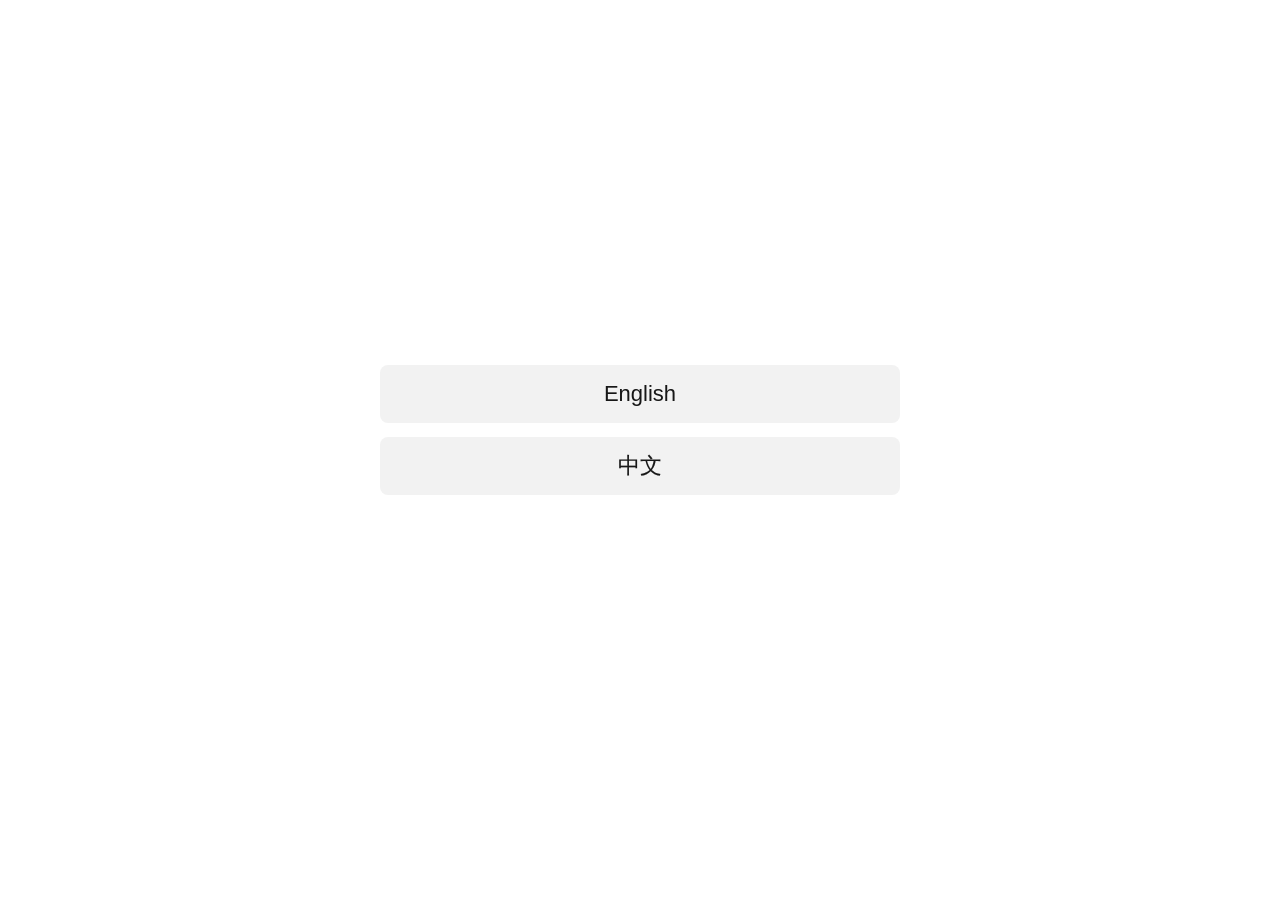
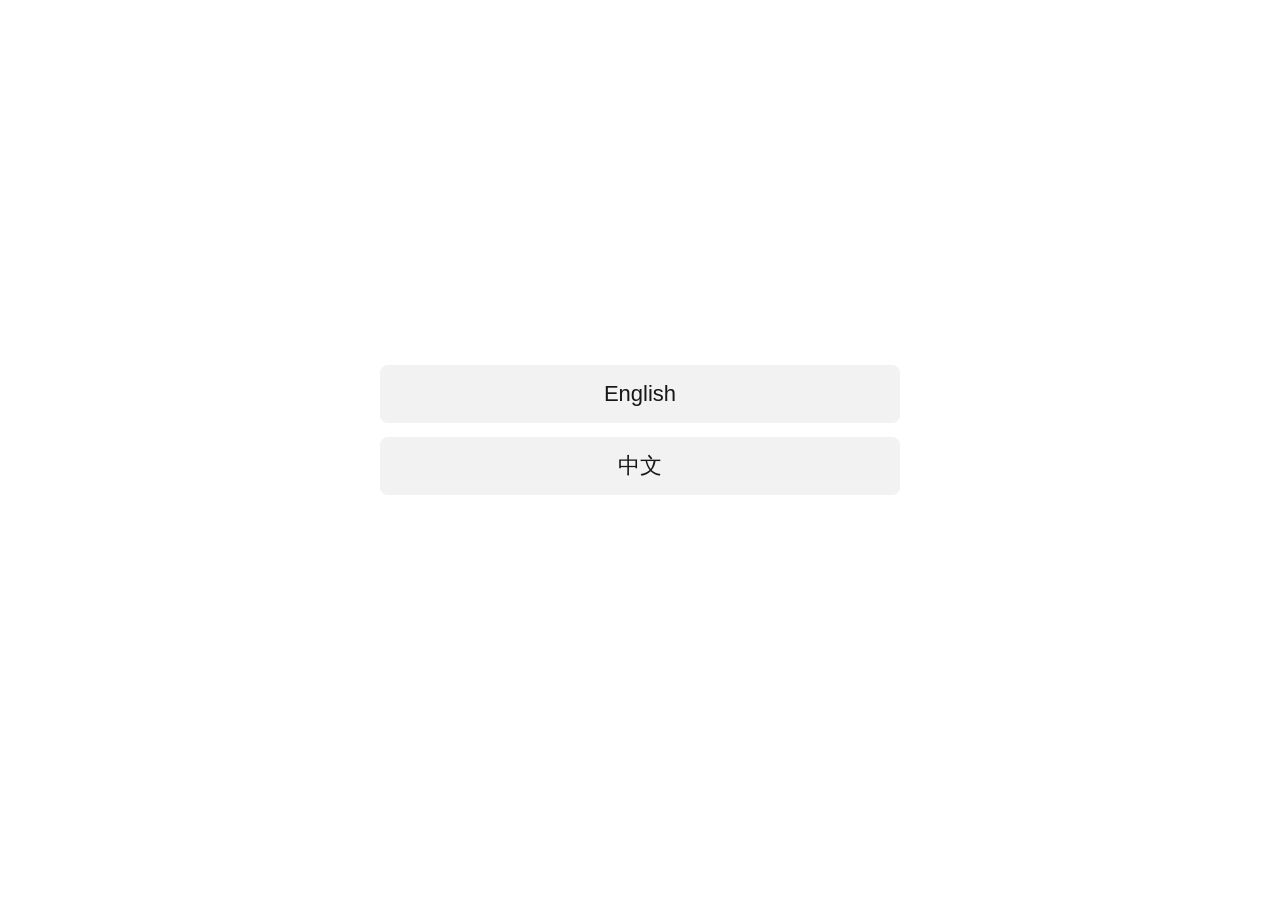
